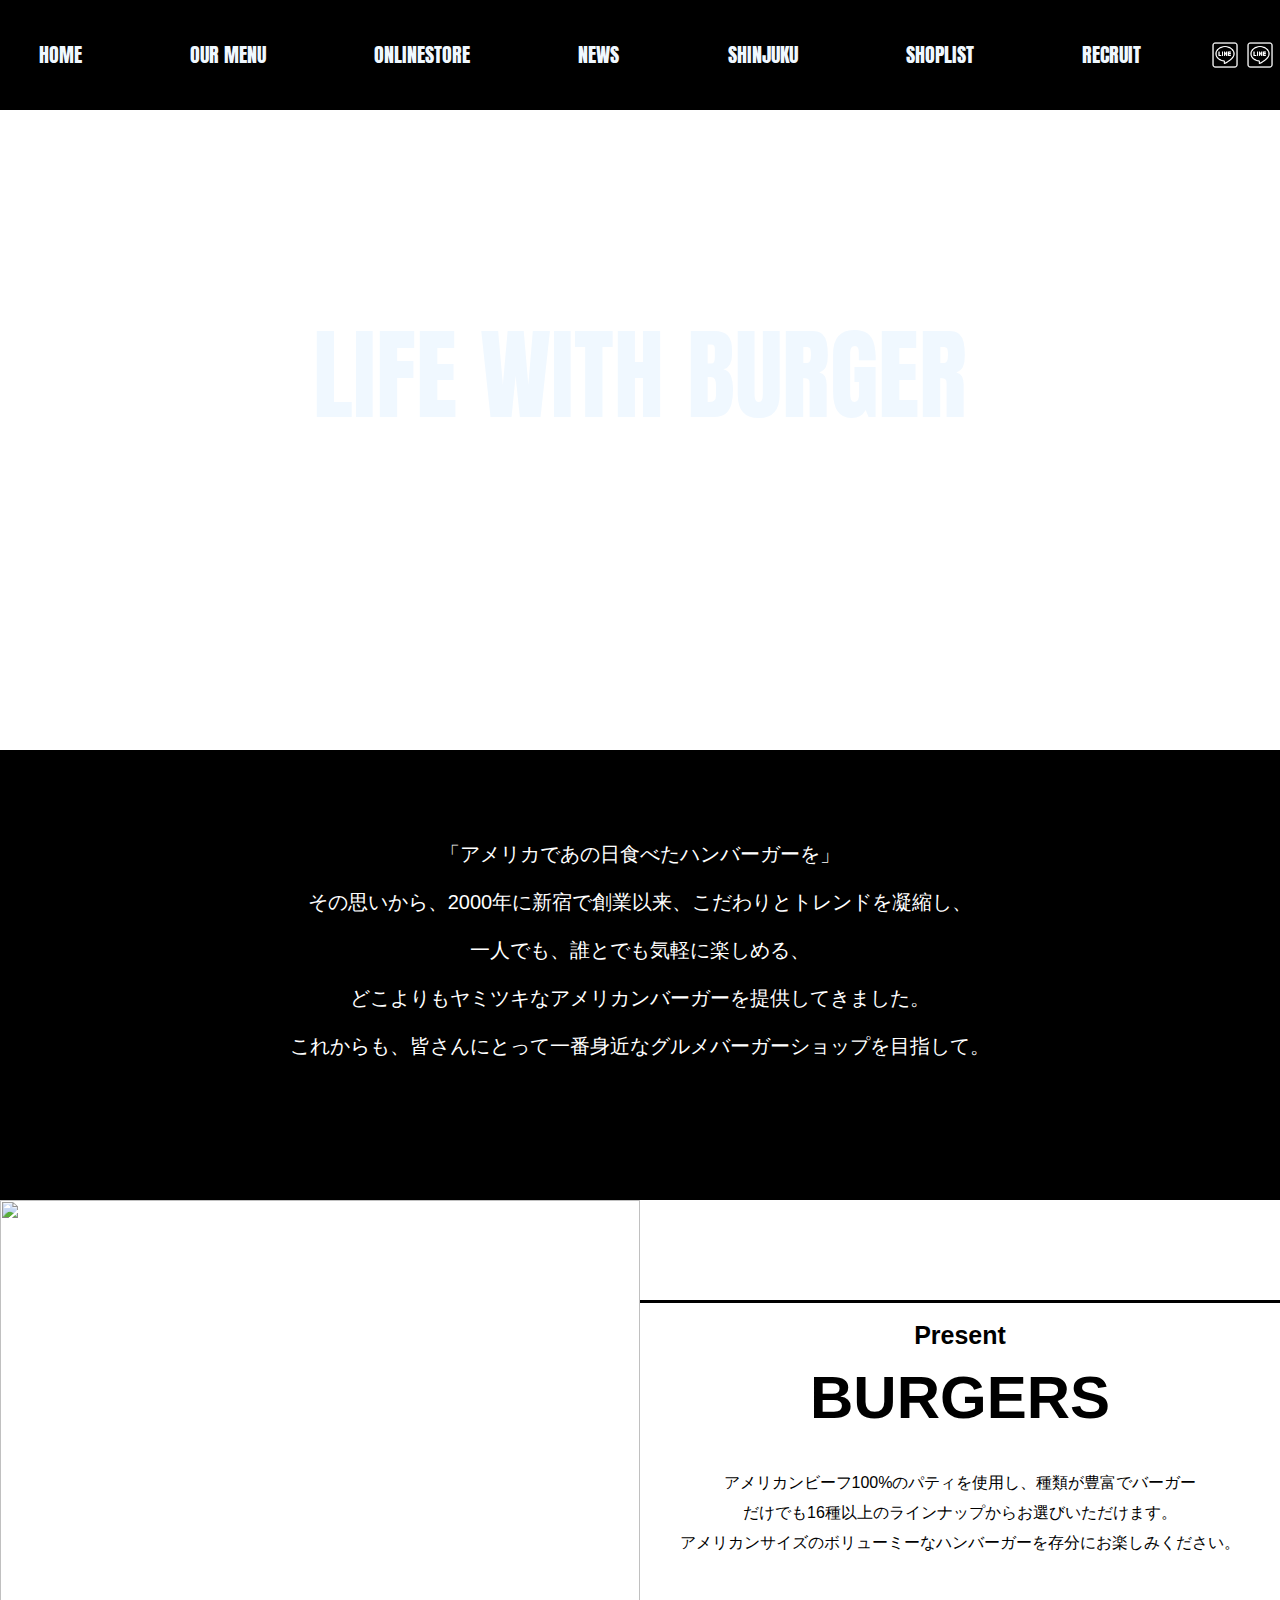
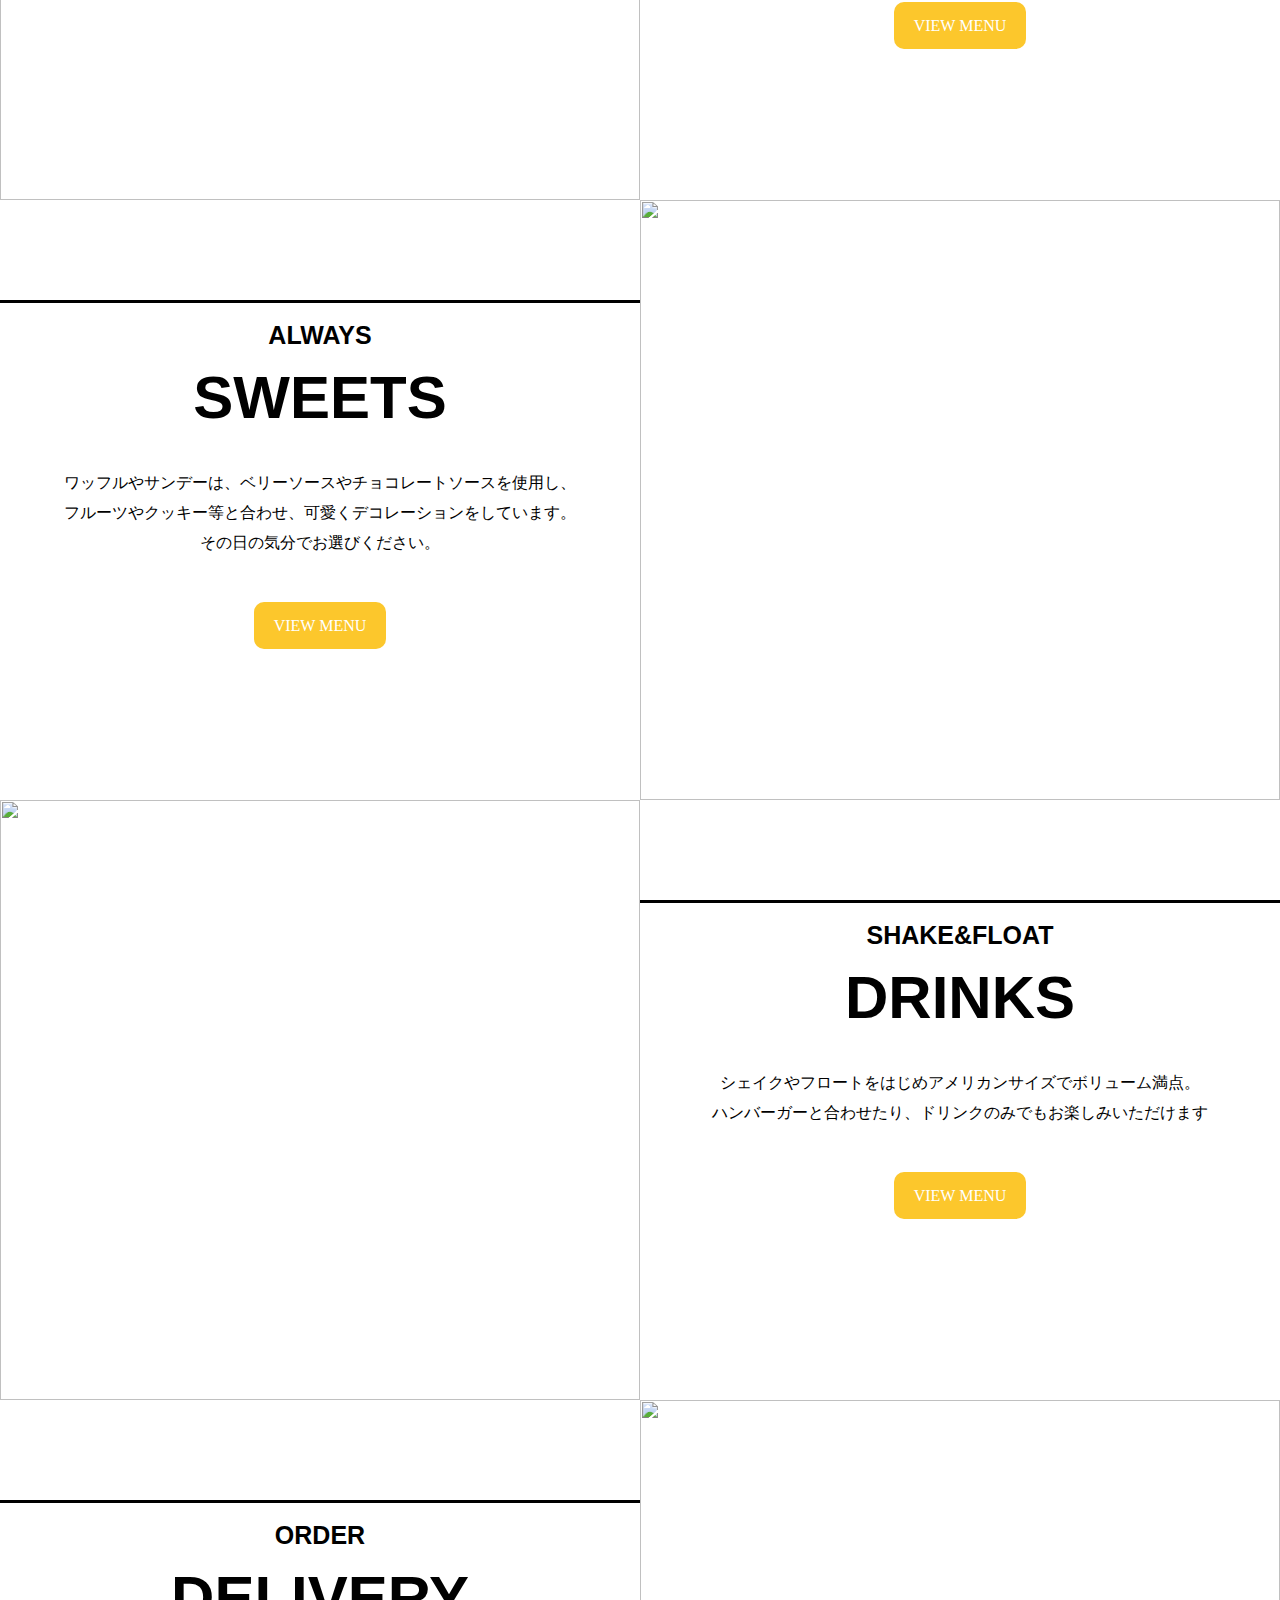
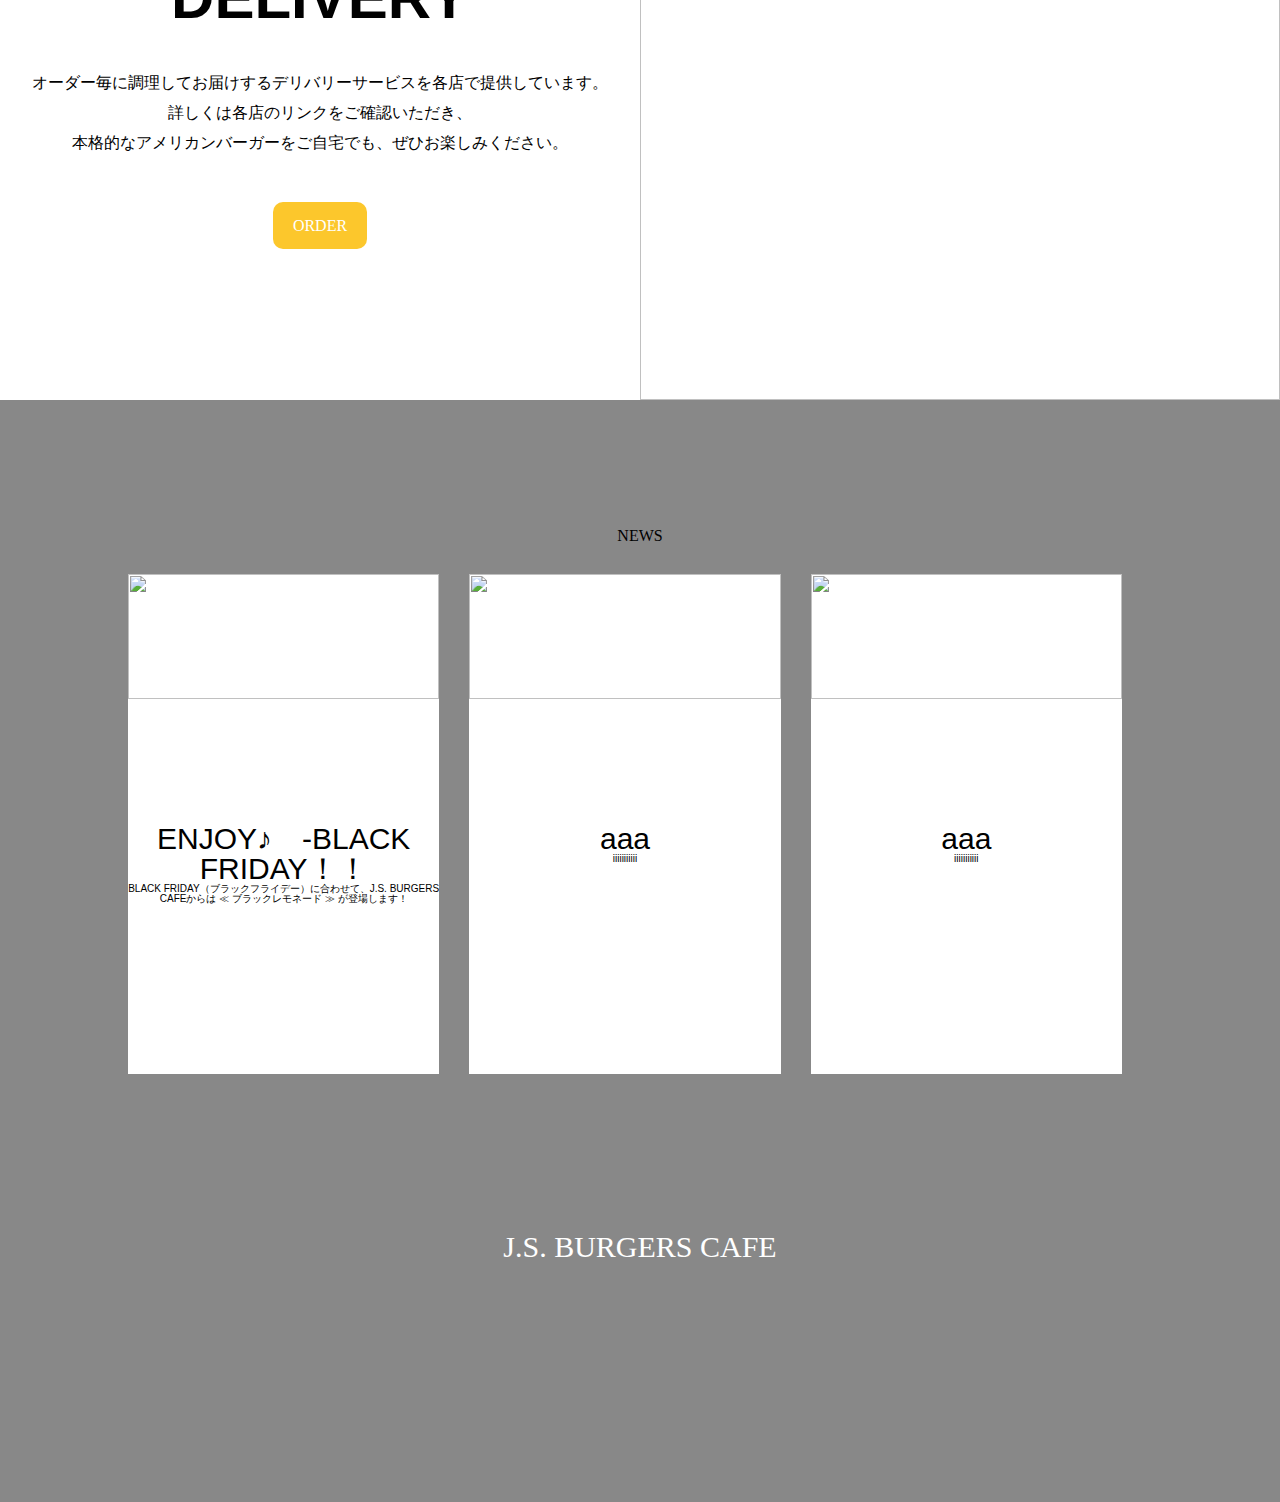
==== index.html @ 42be027a "Add files via upload" ====
<!DOCTYPE html>
<html lang="ja">
  <head>
    <meta charset="UTF-8" />
    <meta name="viewport" content="width=device-width, initial-scale=1.0" />
    <meta http-equiv="X-UA-Compatible" content="ie=edge" />
    <link rel="stylesheet" href="assets/stylesheets/reset.css"/>
    <link rel="stylesheet" href="assets/stylesheets/style.css" />
    <link href='https://fonts.googleapis.com/css?family=Anton' rel='stylesheet'>
    <title>responsive-site</title>
  </head>
  <body>
    <!-- ここから書く -->


  <div class="wrapper">

    <header class="menu">
    <!--SPヘッダーメニュー -->
    <nav class="sp">
      
      <div id="hamburger_sp">
      <div class="sp_menu">
        <span></span>
        <span></span>
      </div>
      </div>

      <ul class="hamburger_menu">
        <li class="head_menu_content"><p>HOME</p></li>
        <li class="head_menu_content"><p>OUR MENU</p></li>
        <li class="head_menu_content"><p>ONLINESTORE</p></li>
        <li class="head_menu_content"><p>NEWS</p></li>
        <li class="head_menu_content"><p>SHINJUKU</p></li>
        <li class="head_menu_content"><p>SHOPLIST</p></li>
        <li class="head_menu_content"><p>RECRUIT</p></li>
      </ul>
    </nav>
    <!--SPヘッダーメニュー -->
    <!--PCヘッダーメニュー -->
    <nav class="pc">
      <div class="pc_menu">
        <ul class="head_menu">
          <li class="head_menu_content"><p>HOME</p></li>
          <li class="head_menu_content"><p>OUR MENU</p></li>
          <li class="head_menu_content"><p>ONLINESTORE</p></li>
          <li class="head_menu_content"><p>NEWS</p></li>
          <li class="head_menu_content"><p>SHINJUKU</p></li>
          <li class="head_menu_content"><p>SHOPLIST</p></li>
          <li class="head_menu_content"><p>RECRUIT</p></li>
        </ul>
        <ul class="sns">
          <li class="sns_icon"><img src="assets/images/icons8-line-50.png"width="30px"height="30px"></li>
          <li class="sns_icon"><img src="assets/images/icons8-line-50.png"width="30px"height="30px"></li>
        </ul>
      </div>
    </nav>
      <!--PCヘッダーメニュー -->
    </header>


<div class="main">

    <section class="head_visual">
    <h1 class="catch_copy"> LIFE WITH BURGER</h1>
    </section>

    <section class="concept">
    <p class="concept_text">
      「アメリカであの日食べたハンバーガーを」<br>
      その思いから、2000年に新宿で創業以来、こだわりとトレンドを凝縮し、<br>
      一人でも、誰とでも気軽に楽しめる、<br>
      どこよりもヤミツキなアメリカンバーガーを提供してきました。<br>
      これからも、皆さんにとって一番身近なグルメバーガーショップを目指して。
    </p>
    </section>

    <section class="menu">
    <div class="menu_contents--1">
      <div class="menu_contents_image1">
        <img class="menu_contents_image"src="assets/images/AdobeStock_123555365.jpeg">
      </div>
      <div class="menu_contents_text">
      <div style="border-bottom: 3px solid #000;"></div>
      <h2>Present</h2>
      <h1>BURGERS</h1>
      <p>
        アメリカンビーフ100%のパティを使用し、種類が豊富でバーガー<br>
        だけでも16種以上のラインナップからお選びいただけます。<br>
        アメリカンサイズのボリューミーなハンバーガーを存分にお楽しみください。
      </p>
      <a class="viewmenu">
        VIEW MENU
      </a>
    </div>
  </div>
  <div class="menu_contents--2">
    <div class="menu_contents_image2">
      <img class="menu_contents_image"src="assets/images/sweets.jpeg">
    </div>
    <div class="menu_contents_text">
    <div style="border-bottom: 3px solid #000;"></div>
    <h2>ALWAYS</h2>
    <h1>SWEETS</h1>
    <p>
    ワッフルやサンデーは、ベリーソースやチョコレートソースを使用し、<br>
    フルーツやクッキー等と合わせ、可愛くデコレーションをしています。<br>
    その日の気分でお選びください。
    </p>
    <a class="viewmenu">
      VIEW MENU
    </a>
  </div>
</div>
<div class="menu_contents--3">
      <div class="menu_contents_image3">
        <img class="menu_contents_image"src="assets/images/drink.jpeg">
      </div>
      <div class="menu_contents_text">
      <div style="border-bottom: 3px solid #000;"></div>
      <h2>SHAKE&FLOAT</h2>
      <h1>DRINKS</h1>
      <p>
        シェイクやフロートをはじめアメリカンサイズでボリューム満点。<br>
        ハンバーガーと合わせたり、ドリンクのみでもお楽しみいただけます
      </p>
      <a class="viewmenu">
        VIEW MENU
      </a>
    </div>
  </div>
  <div class="menu_contents--4">
    <div class="menu_contents_image4">
      <img class="menu_contents_image"src="assets/images/deli.jpeg">
    </div>
    <div class="menu_contents_text">
    <div style="border-bottom: 3px solid #000;"></div>
    <h2>ORDER</h2>
    <h1>DELIVERY</h1>
    <p>
      オーダー毎に調理してお届けするデリバリーサービスを各店で提供しています。<br>
      詳しくは各店のリンクをご確認いただき、<br>
      本格的なアメリカンバーガーをご自宅でも、ぜひお楽しみください。
    </p>
    <a class="viewmenu">
      ORDER
    </a>
  </div>
</div>
</section>

<section class="news">
    <h1>NEWS</h1>

    <div  class="slide">
      <nav class="sp">
        <span id="prev" class="prev"></span>
        <span id="next" class="next"></span>
        <!-- インジケーター -->
      <ul class="indicator" id="indicator">
      <li class="list"></li>
      <li class="list"></li>
      <li class="list"></li>
    </ul>
        </nav>
    <div id="slide" class="news_contents">
      <div class="news_item_link">
          <img class="news_item_image"src="assets/images/sweets.jpeg">
          <div class="news_item_text">
            <h1>ENJOY♪　‐BLACK FRIDAY！！</h1>
            <h2>BLACK FRIDAY（ブラックフライデー）に合わせて、J.S. BURGERS CAFEからは ≪ ブラックレモネード ≫ が登場します！</h2>
         </div>
      </div>
      <div class="news_item_link">
        <img class="news_item_image"src="assets/images/drink.jpeg">
        <div class="news_item_text">
          <h1>aaa</h1>
          <h2>iiiiiiiiiii</h2>
       </div>
    </div>
    <div class="news_item_link">
      <img class="news_item_image"src="assets/images/deli.jpeg">
      <div class="news_item_text">
        <h1>aaa</h1>
        <h2>iiiiiiiiiii</h2>
     </div>
    </div>
  </div>
  </div>
<script src ="assets/js/slide.js"></script>

</section>
 </div>

 <footer class="credit">
 <h1>J.S. BURGERS CAFE</h1>
</footer>

</div>
<script>
  

  </script>

</body>
</html>
---- assets/stylesheets/style.css ----
@charset "UTF-8";

/* 共通 */
.wrapper{
width: 100%;
}

.main{
    width: 100%;
}

/* フッター --共通-- */

.credit{
    width: 100%;
    height: 300px;
    text-align: center;
    background-color: #888;
    padding: 30px;
}

.credit h1{
    font-size: 30px;
    color: #fff;
}


@media screen and (max-width: 768px) {
/* SP style */

.pc{display: none;}

.head_visual{
    width: 100%;
    height: 750px;
    position: relative;
    background-image: url("../images/AdobeStock_123555365.jpeg");
    object-fit: cover;
    background-size: cover;
    display: flex;
    justify-content: center;
    align-items: center;
    text-align: center;
}

.catch_copy{
 font-family: 'Anton';
 font-size: 100px;
 color: aliceblue;
 position: absolute;
 text-align: center;
}

.concept{
    padding: 10px;
    background-color:black;
}

.concept_text{
    font-size: 15px;
    font-family: Verdana, Geneva, Tahoma, sans-serif;
    text-align: center;
    color: white;
    line-height: 2.4em;
}

/* サービス紹介 */

.menu_contents_image1 img,
.menu_contents_image2 img,
.menu_contents_image3 img,
.menu_contents_image4 img{
    width: 100%;
    height: 100%;
    object-fit: cover;
}

.menu_contents_text{
   padding-top: 15px;
   padding-bottom: 40px;
    text-align: center;
}

.menu_contents_text h2{
    font-family: Arial, Helvetica, sans-serif;
    font-weight: 900;
    font-size: 25px;
    margin-top: 20px;
}

.menu_contents_text h1{
    font-family: Arial, Helvetica, sans-serif;
    font-weight: 900;
    font-size: 60px;
    margin-top: 20px;
}

.menu_contents_text p{
    font-family:Arial, Helvetica, sans-serif;
    font-size: 16px;
    margin-top: 40px;
    margin-bottom: 60px;
    line-height: 30px;
}

.menu_contents_text a{
    width: 150px;
    height: 20px;
    padding: 15px 20px;
    border-radius: 10px;
    background-color: #FCC72C;
    font-size: 16px;
    color: #fff;
    text-align: center;
    margin-bottom: 60px;
}

/* 地域活動　ニュース */

.news{
    background-color: #888;
    text-align: center;
    align-items: center;
    padding-top: 30px;
}

.news h1{
    font-family:Arial, Helvetica, sans-serif;
    font-size: 40px;
    color: #fff;
}

.slide{
    width: 100%;
    height: 500px;
    position: relative;
    overflow: hidden;
    padding-left: 25px;
}

  .slide1 { /* スライドさせるために必要なクラス */
    transform: translateX(0);
  }
  .slide2 { /* スライドさせるために必要なクラス */
    transform: translateX(-33.33%);
  }
  .slide3 { /* スライドさせるために必要なクラス */
    transform: translateX(-66.66%);
  }

.news_contents{
    width: 300%;
    height: 100%;
    display: flex;
    margin-top: 30px;
}

.news_item_link{
    width: 100%;
    height: 100%;
    margin-right:30px;
    box-sizing: border-box;
    flex-direction: column;
    background-color: #fff;
}

.news_item_link img{
    width: 100%;
    height: 50%;
    object-fit: cover;
    box-sizing: border-box;
}

.news_item_text h1{
    font-size: 20px;
    color: black;
}

.news_item_text h2{
    color: black;
}

/* ↓ 左右のボタン */
.prev {
    position: absolute;
    width: 30px;
    height: 30px;
    left: 10%;
    bottom: 67%;
    z-index: 10;
    cursor: pointer;
    border-top: solid 3px #000;
    border-right: solid 3px #000;
    -webkit-transform: rotate(-135deg) translateY(-50%);
    transform: rotate(-135deg) translateY(-50%);
  }

.next {
    position: absolute;
    width: 30px;
    height: 30px;
    left: 87%;
    bottom: 67%;
    z-index: 10;
    cursor: pointer;
    border-top: solid 3px #000;
    border-right: solid 3px #000;
    -webkit-transform: rotate(45deg) translateY(50%);
    transform: rotate(45deg) translateY(50%);
  }



}

@media screen and (min-width: 769px) {
/* PC style */

.sp{display: none;}

/* メニューバー */
.head_menu {
 width: 100%;
 display: flex;
 justify-content: space-around;
 margin: auto;
 list-style: none;
 font-family: 'Anton';
 font-size: 20px;
 color: aliceblue;
}

.head_menu_content{
    margin-right: 30px;
}

.sns {
    display: flex; 
    margin: auto;
    list-style: none;
    background-color: black;
}

.sns_icon{margin-right: 5px;}

.pc_menu {
    width: 100%;
    height: 110px;
    display: flex; 
    position:fixed;
    z-index: 1;
    box-sizing: border-box;
    justify-content: space-around;
    background-color: black;
}

/* PC版メインビジュアル */

.head_visual{
    width: 100%;
    height: 750px;
    position: relative;
    background-image: url("../images/AdobeStock_123555365.jpeg");
    object-fit: cover;
    background-size: cover;
    display: flex;
    justify-content: center;
    align-items: center;
    text-align: center;
}

.catch_copy{
 font-family: 'Anton';
 font-size: 100px;
 color: aliceblue;
 position: absolute;
 text-align: center;
}

.concept{
    height: 450px;
    padding: 80px;
    background-color:black;
}

.concept_text{
    font-size: 20px;
    font-family: Verdana, Geneva, Tahoma, sans-serif;
    text-align: center;
    color: white;
    line-height: 2.4em;
}

/* サービス紹介 */

.menu{
    width: 100%;
}

.menu_contents--1,
.menu_contents--2,
.menu_contents--3,
.menu_contents--4
{   width: 100%;
    height: 600px;
    display: flex;
    box-sizing: border-box;
}

.menu_contents_image1,
.menu_contents_image3 
{   width: 50%;
    height: 600px;
    object-fit: cover;
}

.menu_contents_image2,
.menu_contents_image4
{   width: 50%;
    height: 600px;
    object-fit: cover;
    order: 3;
}

.menu_contents_image1 img,
.menu_contents_image2 img,
.menu_contents_image3 img,
.menu_contents_image4 img{
    width: 100%;
    height: 600px;
    object-fit: cover;
}

.menu_contents_text{
    width: 50%;
    height: 600px;
    padding-top: 100px;
    box-sizing: border-box;
    text-align: center;
}

.menu_contents_text h2{
    font-family: Arial, Helvetica, sans-serif;
    font-weight: 900;
    font-size: 25px;
    margin-top: 20px;
}

.menu_contents_text h1{
    font-family: Arial, Helvetica, sans-serif;
    font-weight: 900;
    font-size: 60px;
    margin-top: 20px;
}

.menu_contents_text p{
    font-family:Arial, Helvetica, sans-serif;
    font-size: 16px;
    margin-top: 40px;
    margin-bottom: 60px;
    line-height: 30px;
}

.menu_contents_text a{
    width: 150px;
    height: 20px;
    padding: 15px 20px;
    border-radius: 10px;
    background-color: #FCC72C;
    font-size: 16px;
    color: #fff;
    text-align: center;
}

/* 地域活動　ニュース */

.news{
    background-color: #888;
    text-align: center;
    align-items: center;
    padding: 10%;
}


.shop_news h1{
    font-family:Arial, Helvetica, sans-serif;
    font-size: 40px;
    color: #fff;
}

.news_contents{
    display: flex;
    align-items: center;
    margin-top: 30px;
}

.news_item_link{
    width: 40%;
    height: 500px;
    margin-right:30px;
    box-sizing: border-box;
    flex-direction: column;
    background-color: #fff;
}

.news_item_link img{
    width: 100%;
    height: 50%;
    object-fit: cover;
    box-sizing: border-box;
}

.news_item_text h1{
    font-family:Arial, Helvetica, sans-serif;
    font-size: 30px;
    color: black;
}

.news_item_text h2{
    font-family:Arial, Helvetica, sans-serif;
    font-size: 10px;
    color: black;
}


}
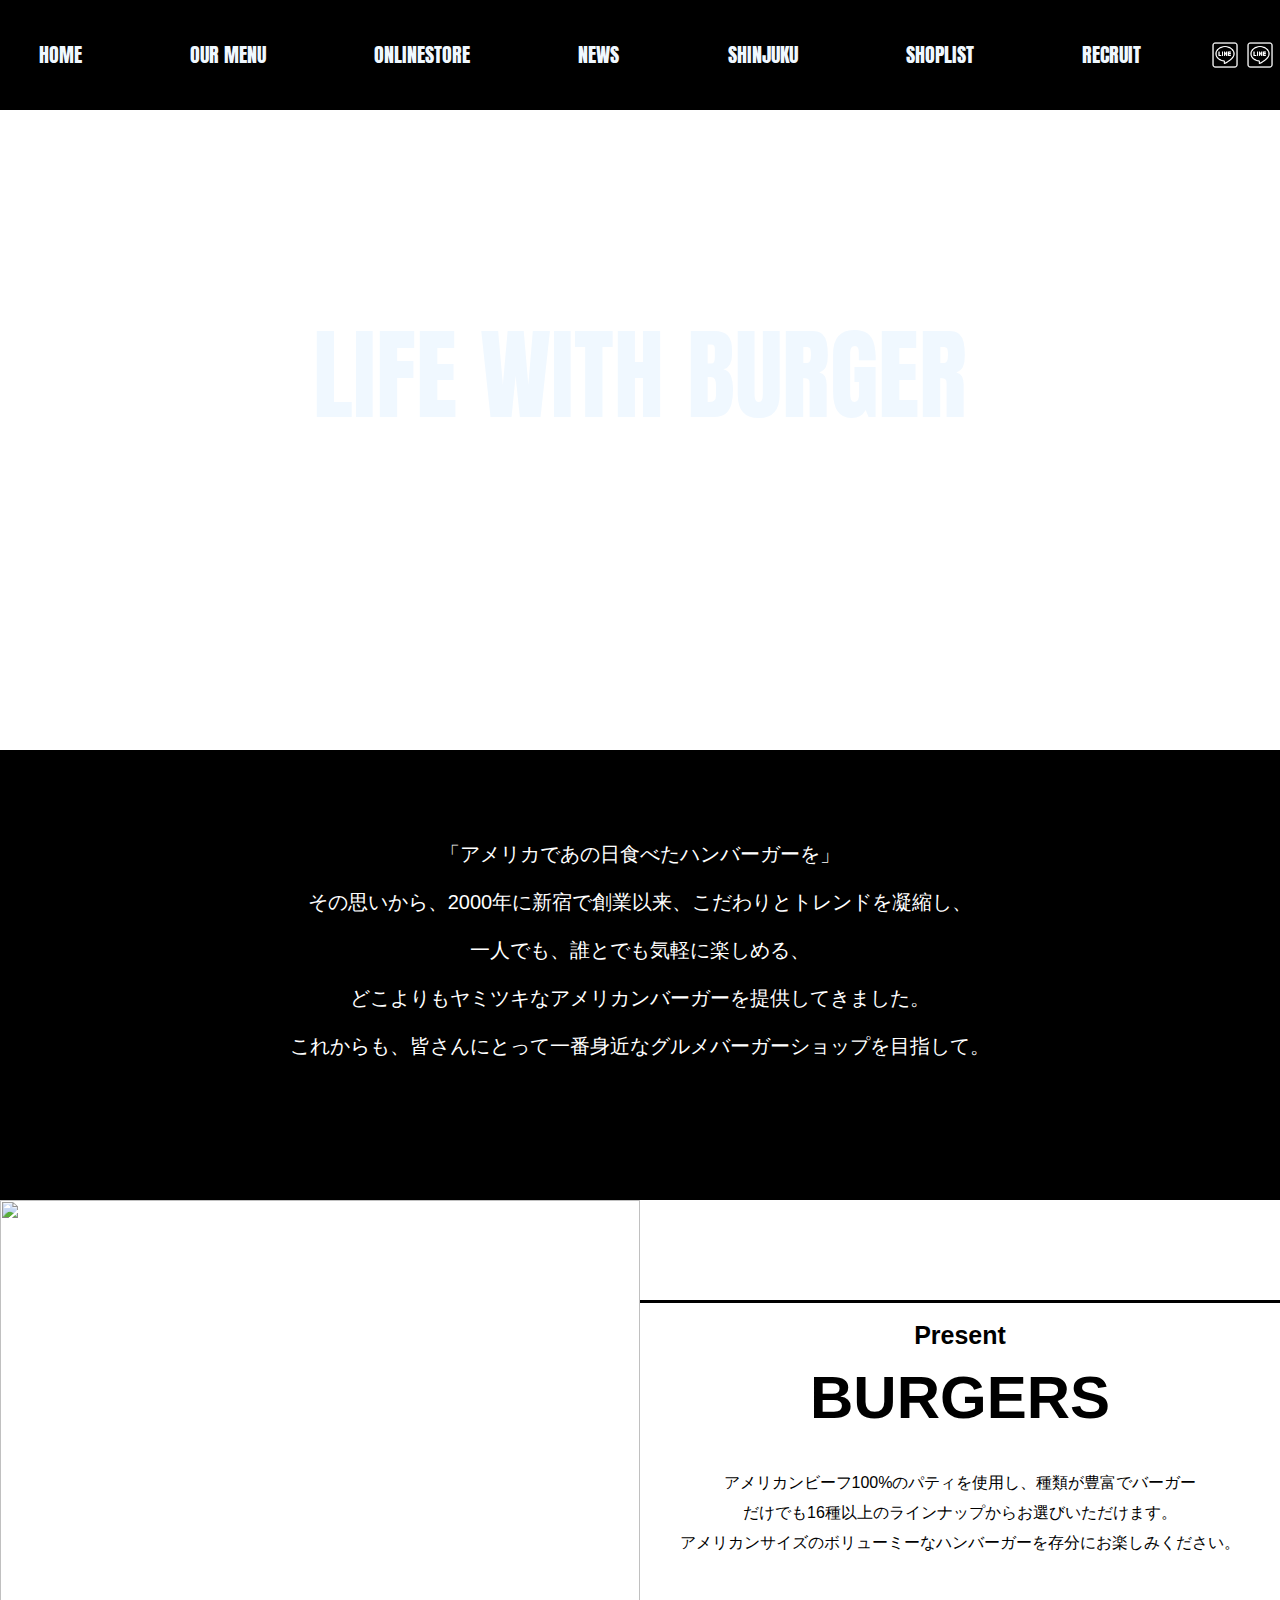
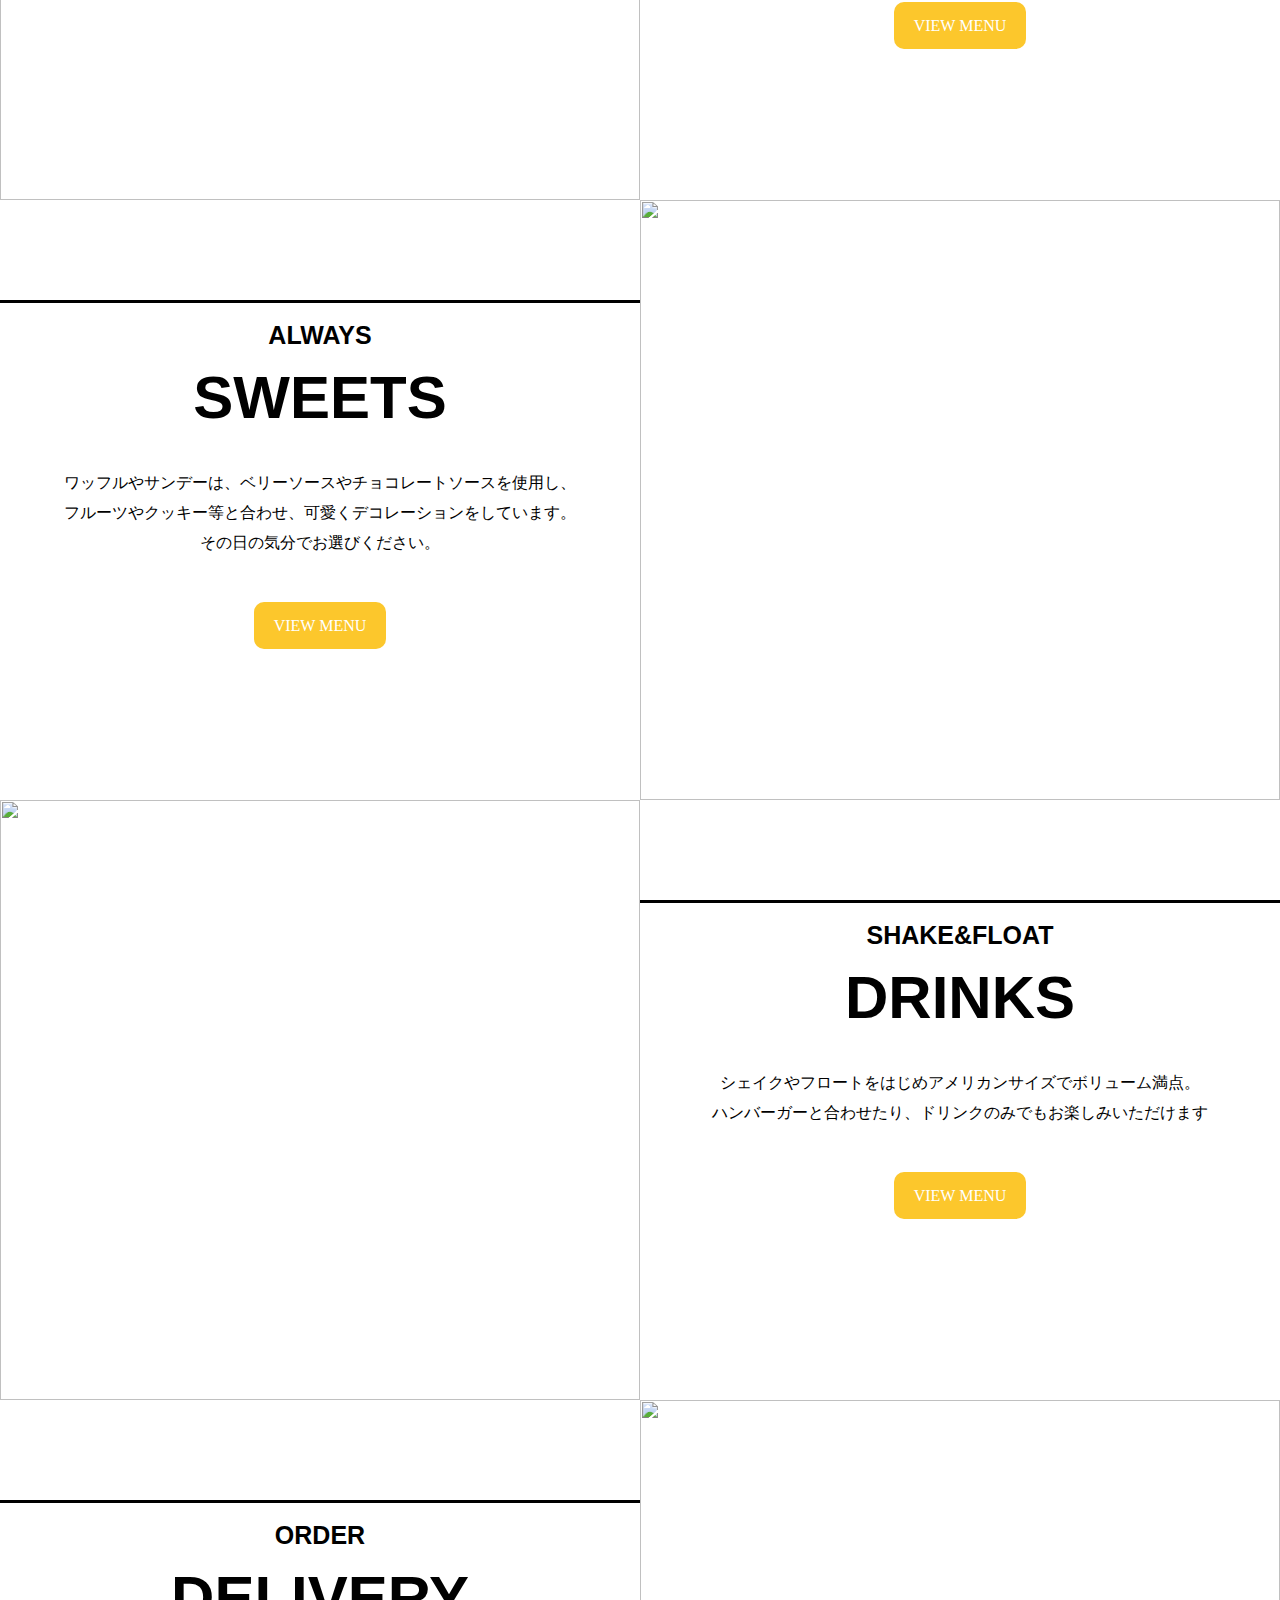
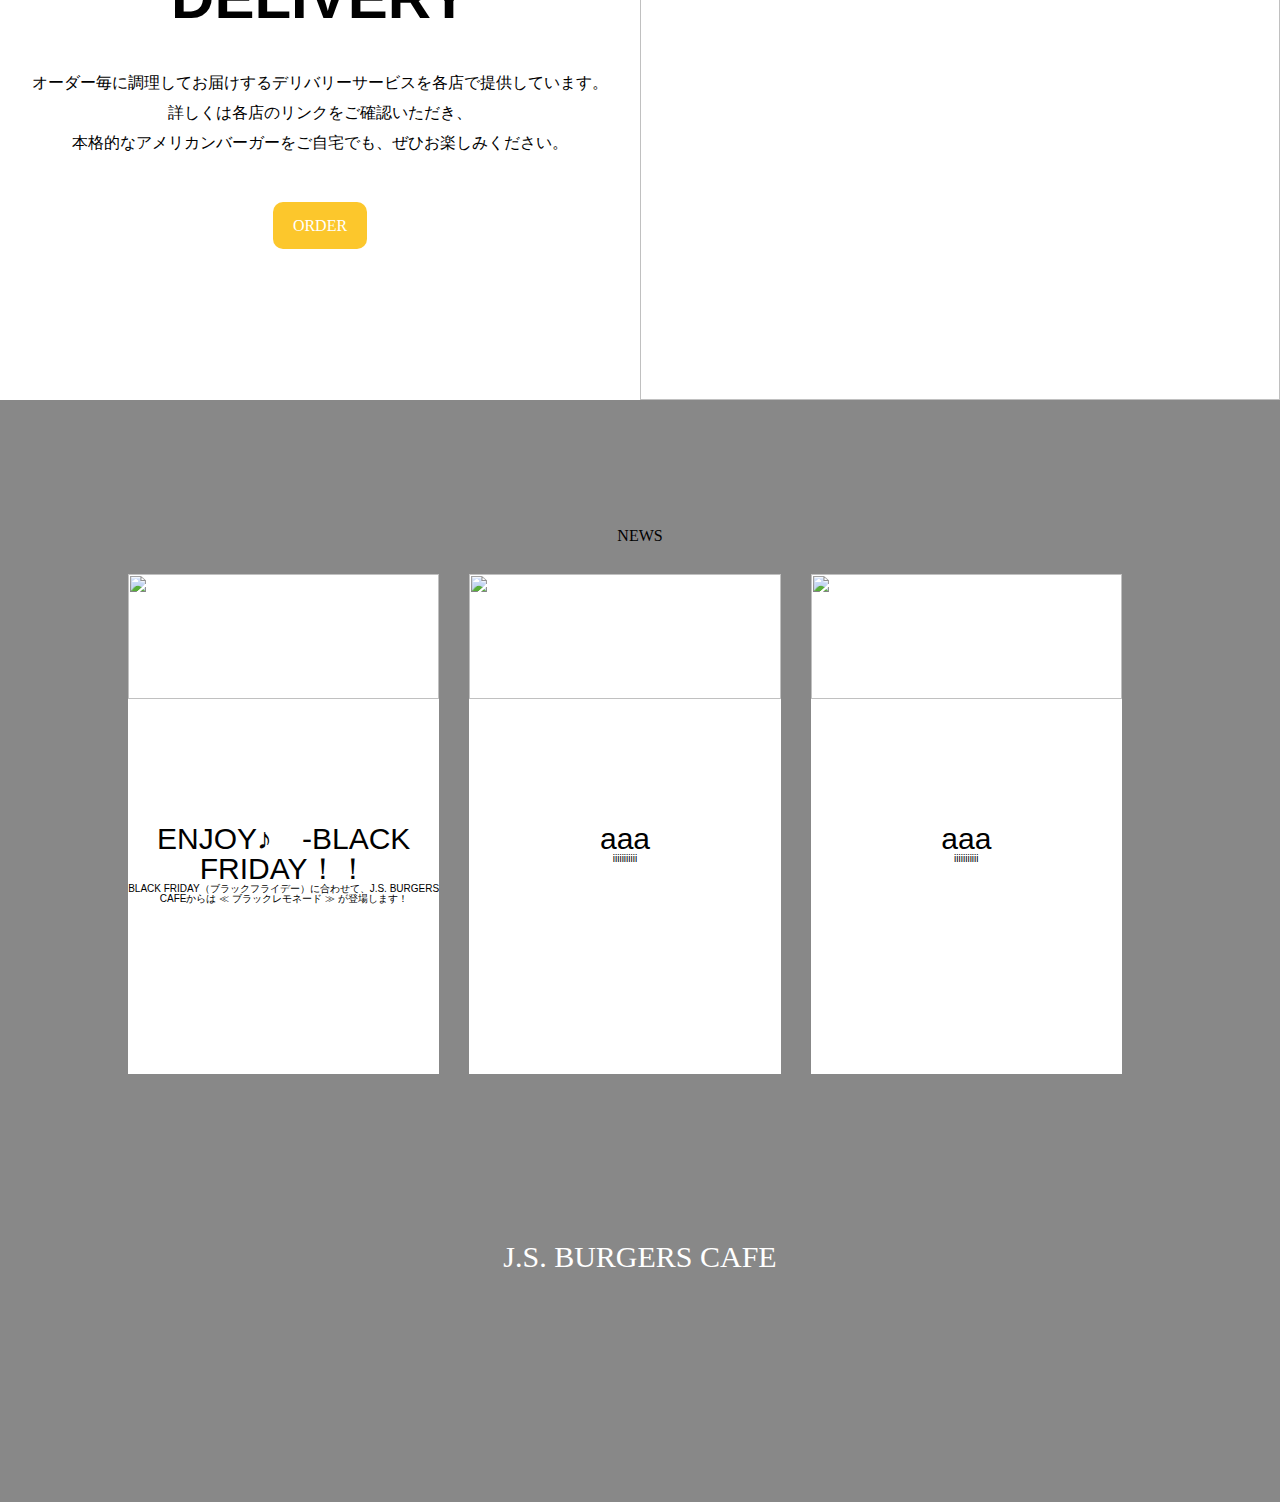
==== commit 73307b34: "Add files via upload" ====
--- a/index.html
+++ b/index.html
@@ -7,6 +7,8 @@
     <link rel="stylesheet" href="assets/stylesheets/reset.css"/>
     <link rel="stylesheet" href="assets/stylesheets/style.css" />
     <link href='https://fonts.googleapis.com/css?family=Anton' rel='stylesheet'>
+    <link rel="stylesheet" href="https://cdn.jsdelivr.net/npm/micromodal@0.4.10/dist/micromodal.min.css">
+    <script src="https://cdn.jsdelivr.net/npm/micromodal@0.4.10/dist/micromodal.min.js"></script>
     <title>responsive-site</title>
   </head>
   <body>
@@ -16,30 +18,43 @@
   <div class="wrapper">
 
     <header class="menu">
+
     <!--SPヘッダーメニュー -->
     <nav class="sp">
+
+      <button class="sp_menu" type="button" id="js-buttonHamburger" aria-expanded="false">
+        <span class="hamburger-line">
+          <span class="visuallyHidden"></span>
+        </span>
+      </button>
+
+      <div class="overlay" id="js-overlay"></div>
       
-      <div id="hamburger_sp">
-      <div class="sp_menu">
-        <span></span>
-        <span></span>
-      </div>
-      </div>
-
-      <ul class="hamburger_menu">
-        <li class="head_menu_content"><p>HOME</p></li>
-        <li class="head_menu_content"><p>OUR MENU</p></li>
-        <li class="head_menu_content"><p>ONLINESTORE</p></li>
-        <li class="head_menu_content"><p>NEWS</p></li>
-        <li class="head_menu_content"><p>SHINJUKU</p></li>
-        <li class="head_menu_content"><p>SHOPLIST</p></li>
-        <li class="head_menu_content"><p>RECRUIT</p></li>
-      </ul>
+      <div class="modal-container" id="modal-1" aria-hidden="true">
+        <div tabindex="-1" data-micromodal-close>
+          <div role="dialog" aria-modal="true" aria-labelledby="modal-1-title">
+            <div id="modal-1-content">
+              <ul class="hamburger_menu" id="sp-hamburger">
+                <li class="head_menu_content"><a class="menu-link">HOME</a></li>
+                <li class="head_menu_content"><a class="menu-link">OUR MENU</a></li>
+                <li class="head_menu_content"><a class="menu-link">ONLINE STORE</a></li>
+                <li class="head_menu_content"><a class="menu-link">NEWS</a></li>
+                <li class="head_menu_content"><a class="menu-link">SHINJUKU</a></li>
+                <li class="head_menu_content"><a class="menu-link">SHOPLIST</a></li>
+                <li class="head_menu_content"><a class="menu-link">RECRUIT</a></li>
+              </ul>
+            </div>
+          </div>
+        </div>
+      </div>
+
+      <script src ="assets/js/sp_menu.js"></script>
     </nav>
     <!--SPヘッダーメニュー -->
+
     <!--PCヘッダーメニュー -->
     <nav class="pc">
-      <div class="pc_menu">
+      <div class="pc_menu" id="pc-headmenu">
         <ul class="head_menu">
           <li class="head_menu_content"><p>HOME</p></li>
           <li class="head_menu_content"><p>OUR MENU</p></li>
@@ -56,6 +71,8 @@
       </div>
     </nav>
       <!--PCヘッダーメニュー -->
+
+      <script src ="assets/js/menu_scroll.js"></script>
     </header>
 
 
--- a/assets/stylesheets/style.css
+++ b/assets/stylesheets/style.css
@@ -16,7 +16,7 @@
     height: 300px;
     text-align: center;
     background-color: #888;
-    padding: 30px;
+    padding: 40px;
 }
 
 .credit h1{
@@ -29,6 +29,36 @@
 /* SP style */
 
 .pc{display: none;}
+
+.sp_menu{
+    width: 100%;
+    height: 50px;
+    position: absolute;
+    display: block;
+    background-color: #FCC72C;
+    z-index: 8;
+    padding: 10px;
+}
+
+.sp_menu span{
+    transition: all .3s;
+    position: absolute;
+    width: 30px;
+    height: 2px;
+    margin-left: auto;
+    background-color: #000;
+}
+
+.sp_menu span:nth-of-type(1){top:12px;}
+.sp_menu span:nth-of-type(2){top:24px;}
+
+.hamburger_menu{
+    width: 100%;
+    height: 100vh;
+    display: none;
+    background-color: #888;
+    z-index: 99;
+}
 
 .head_visual{
     width: 100%;
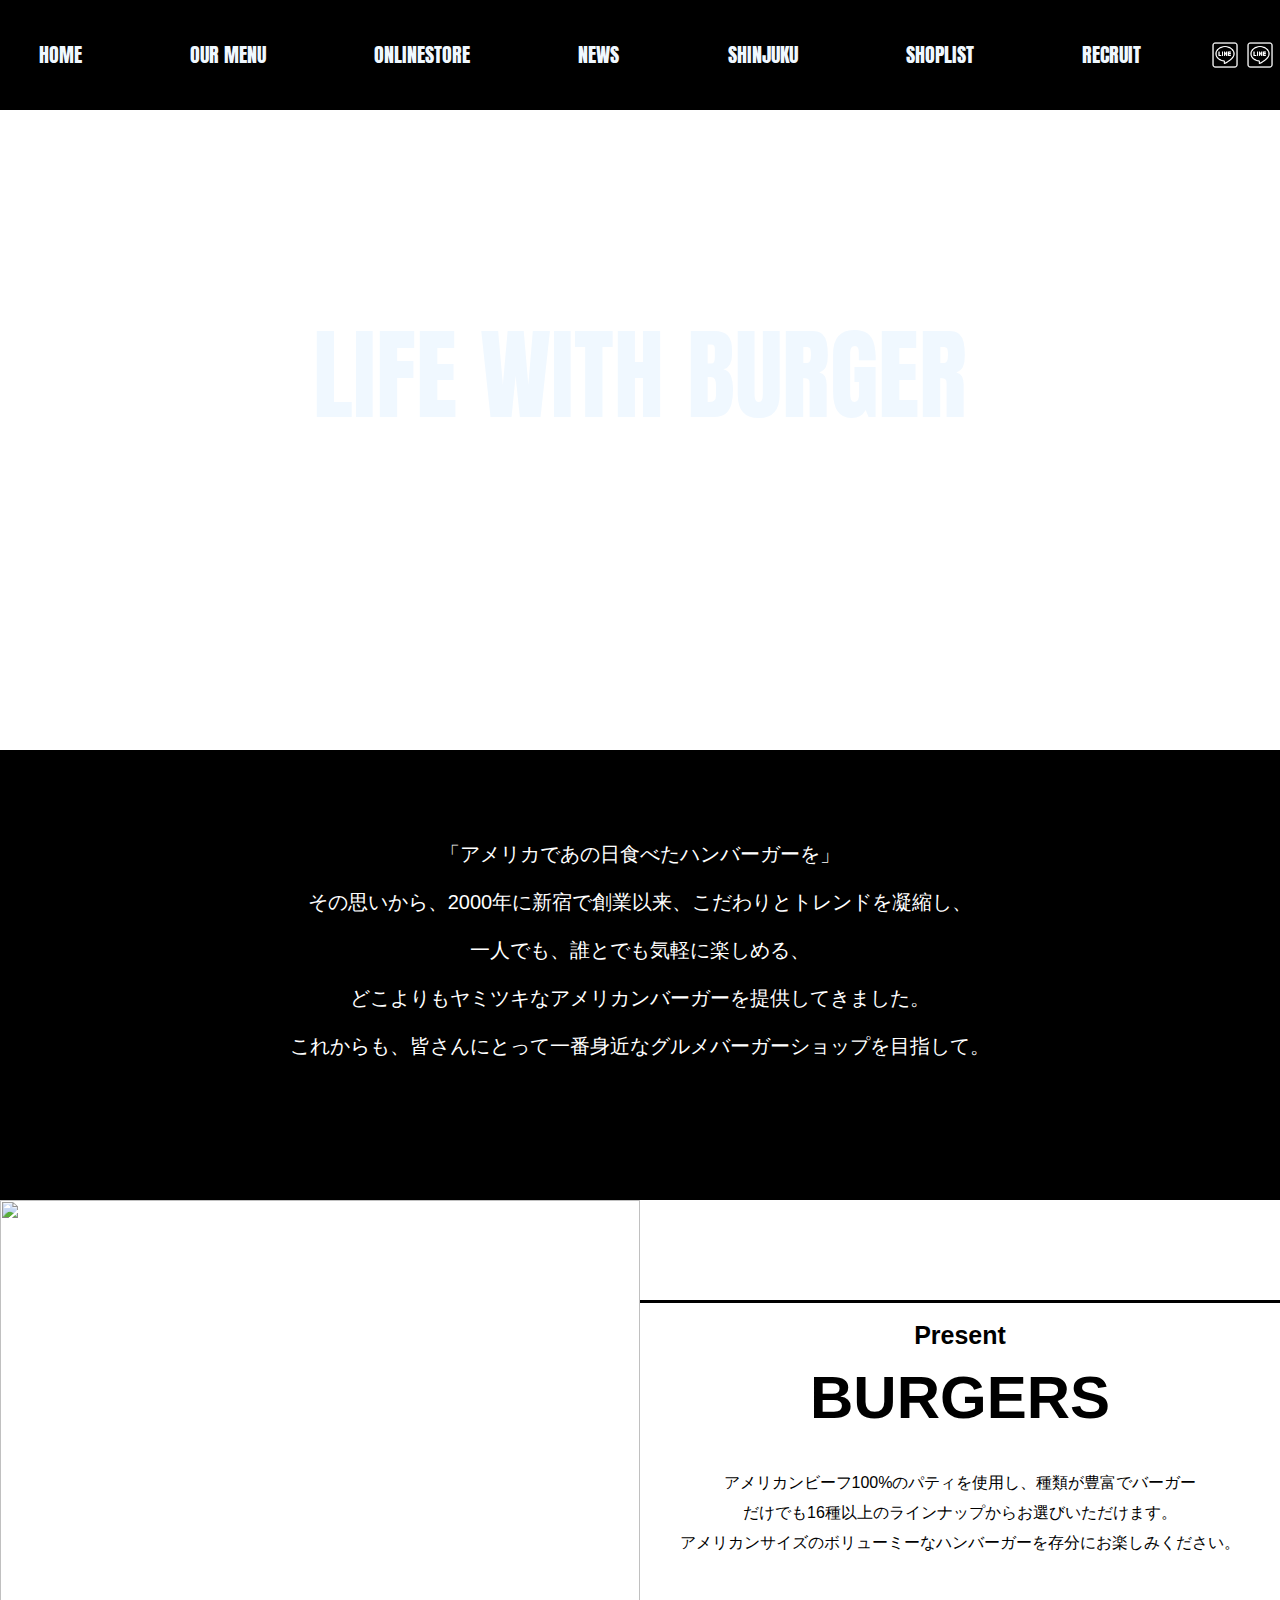
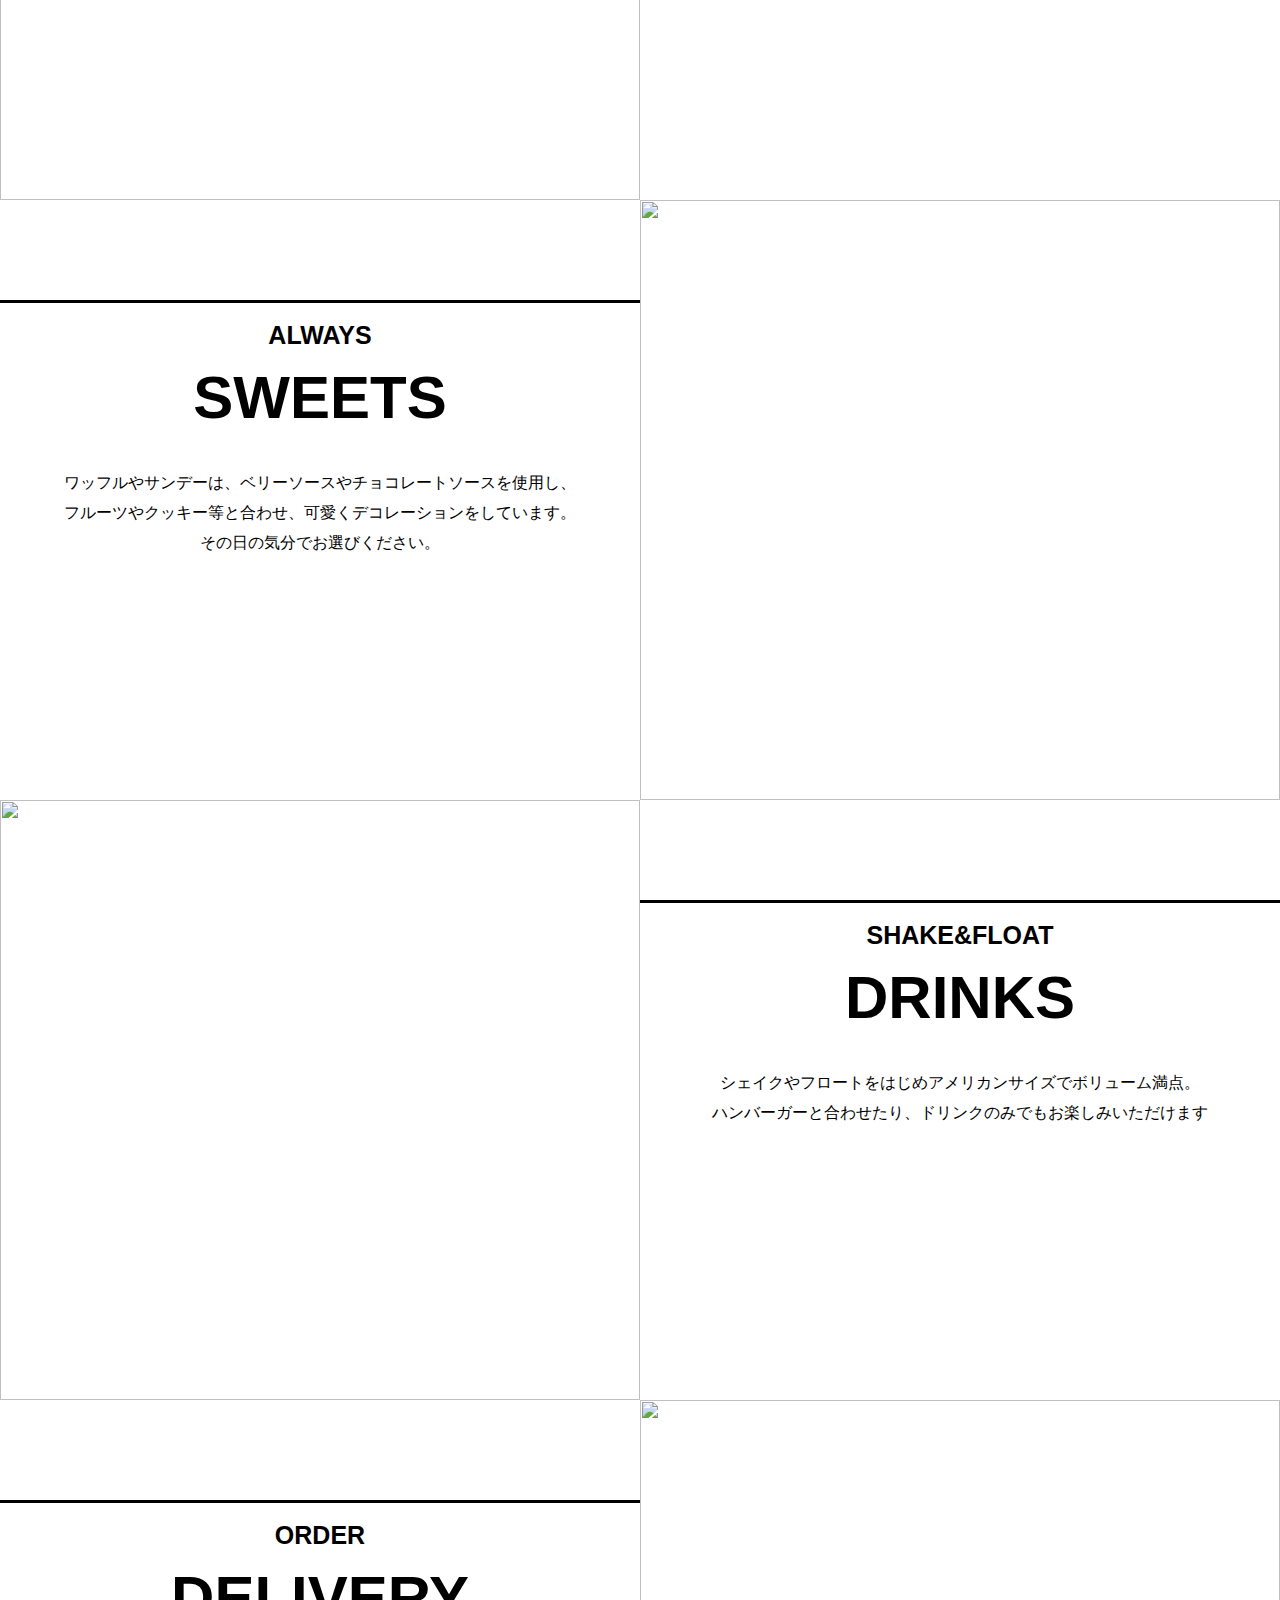
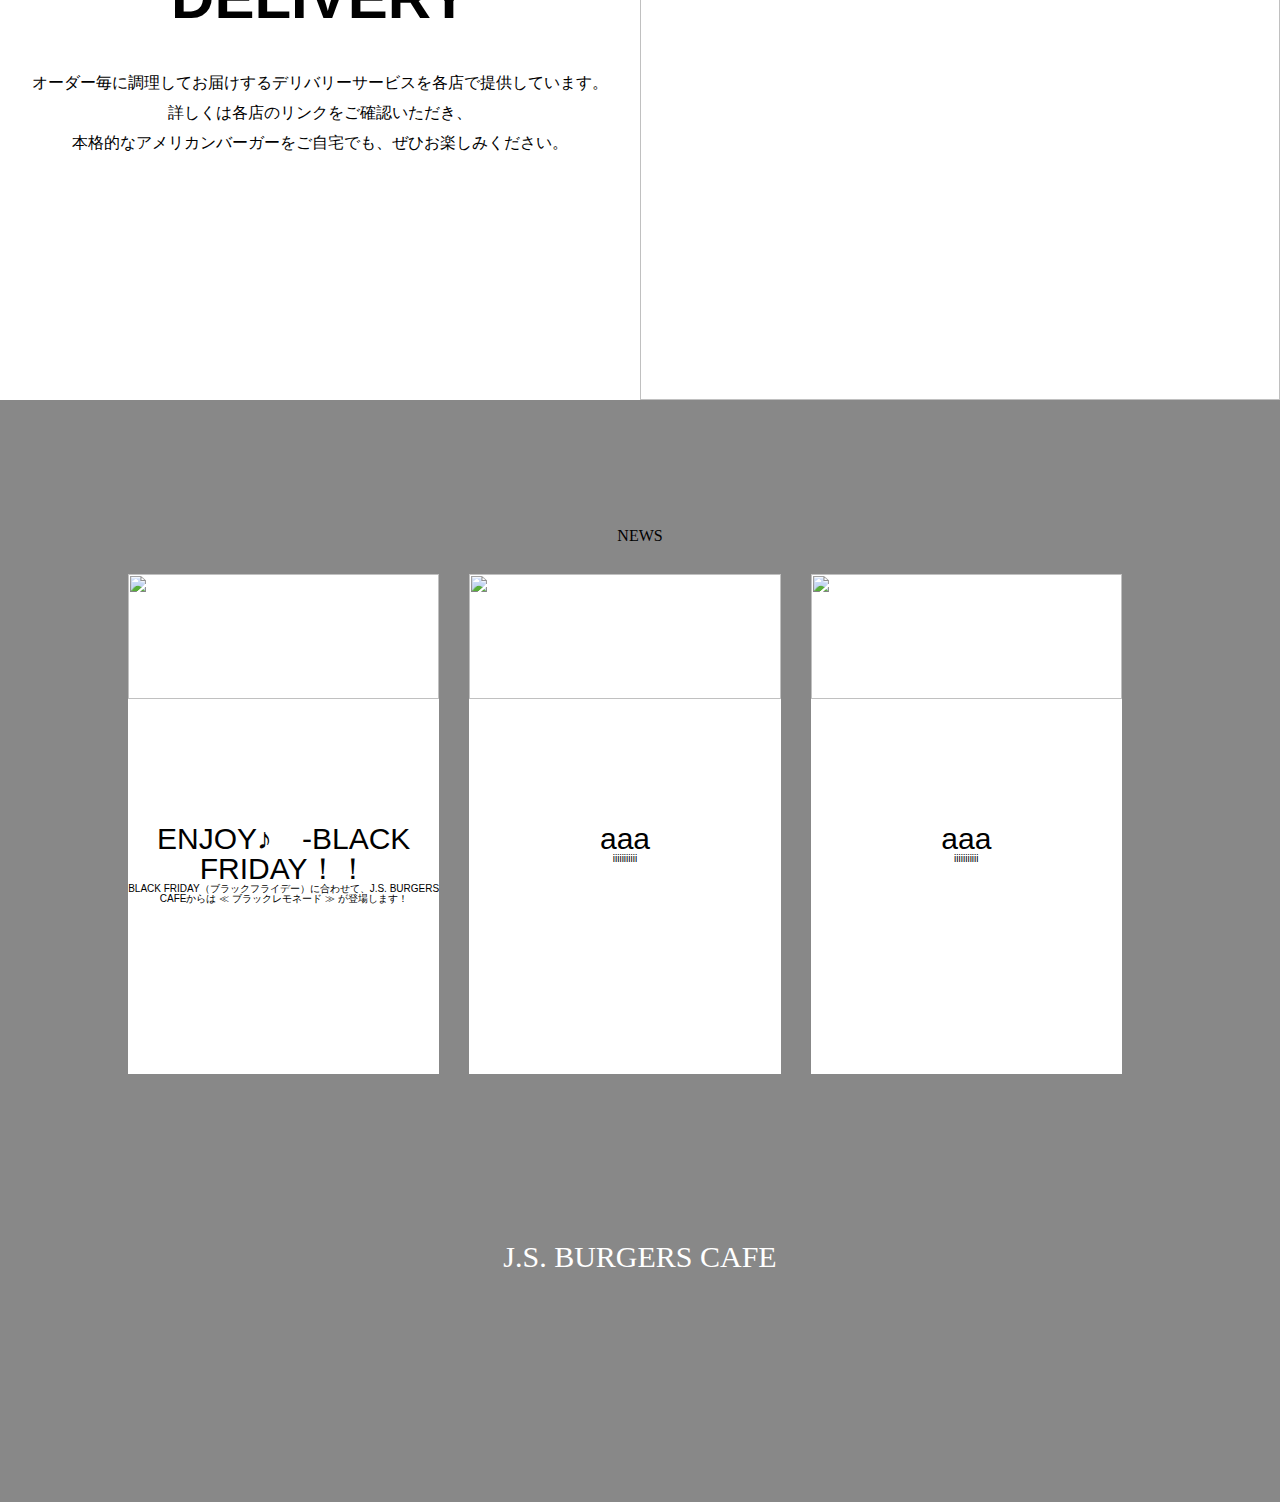
==== commit 96ab3c61: "Add files via upload" ====
--- a/index.html
+++ b/index.html
@@ -8,6 +8,7 @@
     <link rel="stylesheet" href="assets/stylesheets/style.css" />
     <link href='https://fonts.googleapis.com/css?family=Anton' rel='stylesheet'>
     <link rel="stylesheet" href="https://cdn.jsdelivr.net/npm/micromodal@0.4.10/dist/micromodal.min.css">
+    <script src="https://code.jquery.com/jquery-3.6.0.min.js"></script>
     <script src="https://cdn.jsdelivr.net/npm/micromodal@0.4.10/dist/micromodal.min.js"></script>
     <title>responsive-site</title>
   </head>
@@ -17,16 +18,16 @@
 
   <div class="wrapper">
 
-    <header class="menu">
+    <div class="menu">
 
     <!--SPヘッダーメニュー -->
     <nav class="sp">
 
-      <button class="sp_menu" type="button" id="js-buttonHamburger" aria-expanded="false">
+      <header class="sp_menu" type="button" id="js-buttonHamburger" aria-expanded="false">
         <span class="hamburger-line">
           <span class="visuallyHidden"></span>
         </span>
-      </button>
+      </header>
 
       <div class="overlay" id="js-overlay"></div>
       
@@ -54,7 +55,7 @@
 
     <!--PCヘッダーメニュー -->
     <nav class="pc">
-      <div class="pc_menu" id="pc-headmenu">
+      <header class="pc_menu" id="pc-headmenu">
         <ul class="head_menu">
           <li class="head_menu_content"><p>HOME</p></li>
           <li class="head_menu_content"><p>OUR MENU</p></li>
@@ -68,12 +69,12 @@
           <li class="sns_icon"><img src="assets/images/icons8-line-50.png"width="30px"height="30px"></li>
           <li class="sns_icon"><img src="assets/images/icons8-line-50.png"width="30px"height="30px"></li>
         </ul>
-      </div>
+      </header>
     </nav>
       <!--PCヘッダーメニュー -->
 
-      <script src ="assets/js/menu_scroll.js"></script>
-    </header>
+      <script src="assets/js/menu_scroll.js"></script>
+  </div>
 
 
 <div class="main">
--- a/assets/stylesheets/style.css
+++ b/assets/stylesheets/style.css
@@ -30,34 +30,133 @@
 
 .pc{display: none;}
 
+/* アクセシビリティ対策 */
+.visuallyHidden {
+    border: 0;
+    clip: rect(0 0 0 0);
+    clip-path: inset(50%);
+    height: 1px;
+    margin: -1px;
+    overflow: hidden;
+    padding: 0;
+    position: absolute;
+    white-space: nowrap;
+    width: 1px;
+  }
+  /* ハンバーガーボタンのスタイル */
+  .hamburger {
+    appearance: none;
+    background-color: transparent;
+    border: none;
+    cursor: pointer;
+    display: block;
+    height: 32px;
+    outline: none;
+    position: fixed;
+    right: 30px;
+    top: 30px;
+    transition: transform .6s, width .6s;
+    width: 40px;
+    z-index: 200; /* メニューが開いてもハンバーガーボタンが上に表示されるように */
+  }
+  /* ハンバーガーメニュー三本線 */
+  .hamburger-line {
+    background-color: #000;
+    height: 2px;
+    left: 0;
+    margin-left: 90%;
+    margin-top: 10px;
+    position: absolute;
+    right: 0;
+    top: 0;
+    transition: inherit;
+    width: 30px;
+  }
+  .hamburger-line::before,
+  .hamburger-line::after {
+    background-color: #000;
+    content: "";
+    display: block;
+    height: 100%;
+    position: absolute;
+    transition: inherit;
+    width: 100%;
+  }
+  .hamburger-line::before {
+    top: 10px;
+  }
+  .hamburger-line::after {
+    top: 20px;
+  }
+  /* ハンバーガーメニュー三本線オープン時 */
+  .hamburger[aria-expanded="true"] .hamburger-line {
+    transform: translateY(15px) rotate(-45deg);
+  }
+  .hamburger[aria-expanded="true"] .hamburger-line::before {
+    transform: translateY(-12px) translateX(20px) rotate(45deg);
+    width: 0;
+  }
+  .hamburger[aria-expanded="true"] .hamburger-line::after {
+    transform: translateY(-20px) rotate(90deg);
+  }
+  /* オーバーレイのスタイル */
+  .overlay {
+    background-color: #333;
+    cursor: pointer;
+    height: 100vh;
+    left: 0;
+    opacity: 0;
+    position: fixed;
+    top: 0;
+    transition: opacity .6s, visibility .6s;
+    visibility: hidden;
+    width: 100vw;
+    z-index: 10;
+  }
+  .overlay.active {
+    opacity: .8;
+    visibility: visible;
+  }
+  /* メニューのスタイル */
+  .modal-container {
+    height: 100%;
+    position: fixed;
+    top: -100%;
+    margin-left: 30%;
+    transition: top .6s ease-in-out;
+    width: 100%;
+    z-index: 20; /* オーバーレイよりも上に来るようにするため */
+  }
+  .modal-container[aria-hidden="false"] {
+    overflow-y: scroll;
+    top: 0;
+    transition: top .6s ease-in-out;
+  }
+
+
 .sp_menu{
     width: 100%;
     height: 50px;
-    position: absolute;
+    position: fixed;
     display: block;
     background-color: #FCC72C;
-    z-index: 8;
+    z-index: 30;
     padding: 10px;
-}
-
-.sp_menu span{
-    transition: all .3s;
-    position: absolute;
-    width: 30px;
-    height: 2px;
-    margin-left: auto;
-    background-color: #000;
-}
-
-.sp_menu span:nth-of-type(1){top:12px;}
-.sp_menu span:nth-of-type(2){top:24px;}
+    top: 0;
+    transition: top 0.3s ease-in-out;
+}
 
 .hamburger_menu{
     width: 100%;
     height: 100vh;
-    display: none;
+    text-align: center;
     background-color: #888;
     z-index: 99;
+    padding-top: 100px;
+}
+
+.head_menu_content{
+    font-size: 20px;
 }
 
 .head_visual{
@@ -183,6 +282,7 @@
     height: 100%;
     display: flex;
     margin-top: 30px;
+    transition: 1s all;
 }
 
 .news_item_link{
@@ -258,6 +358,7 @@
  font-family: 'Anton';
  font-size: 20px;
  color: aliceblue;
+ top: 0;
 }
 
 .head_menu_content{
@@ -396,7 +497,6 @@
     height: 20px;
     padding: 15px 20px;
     border-radius: 10px;
-    background-color: #FCC72C;
     font-size: 16px;
     color: #fff;
     text-align: center;
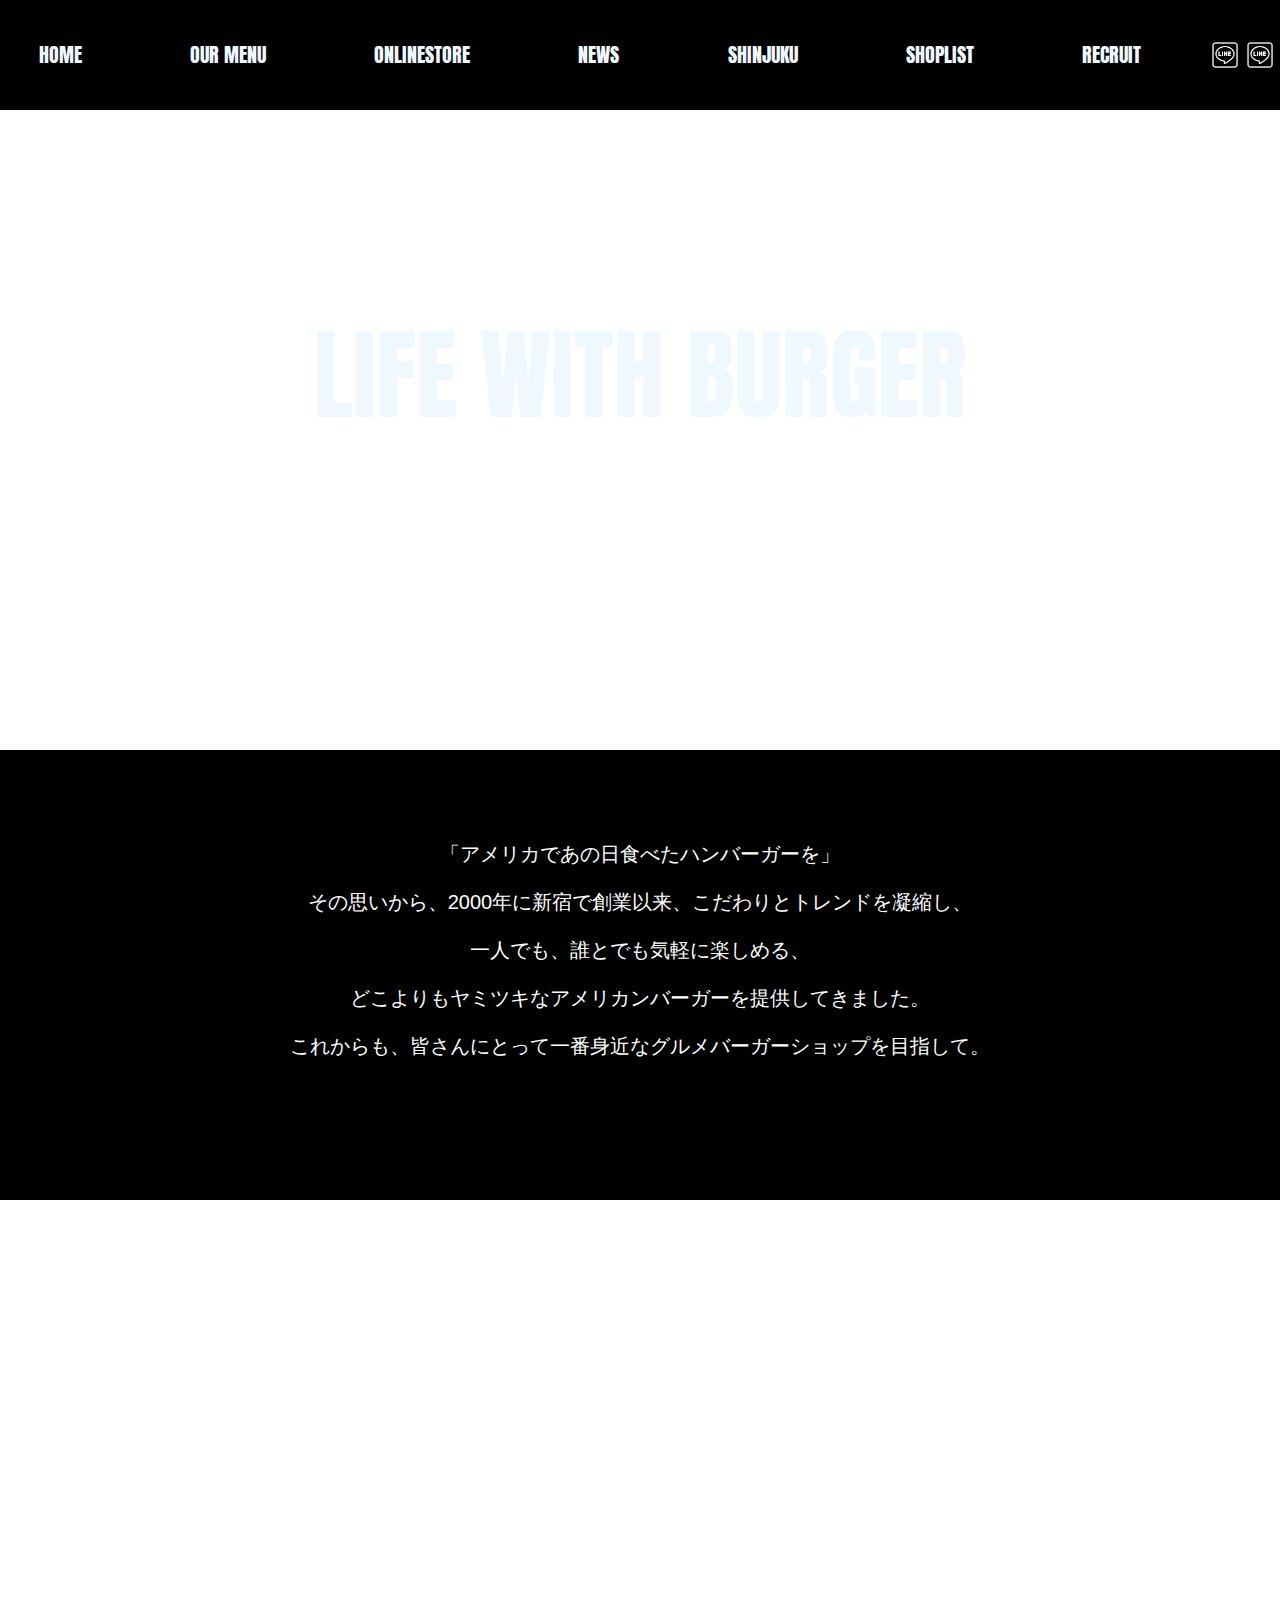
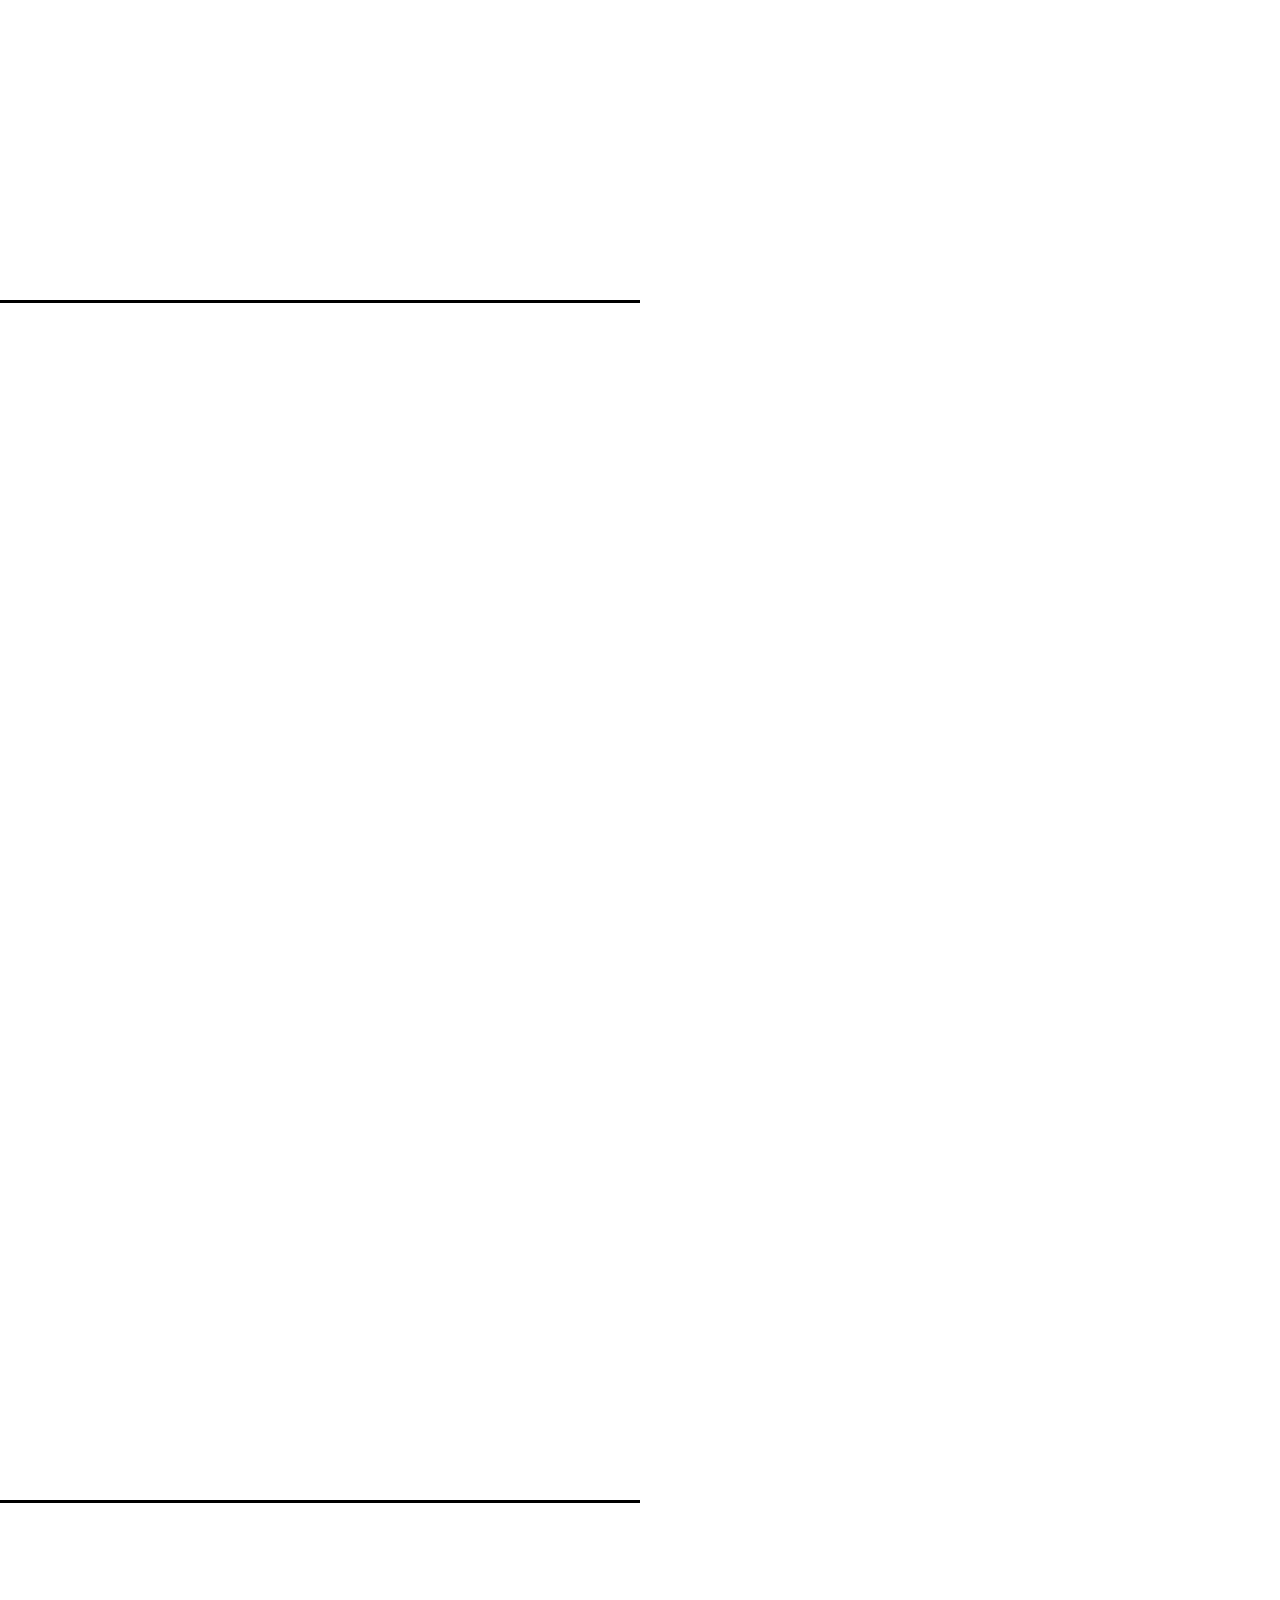
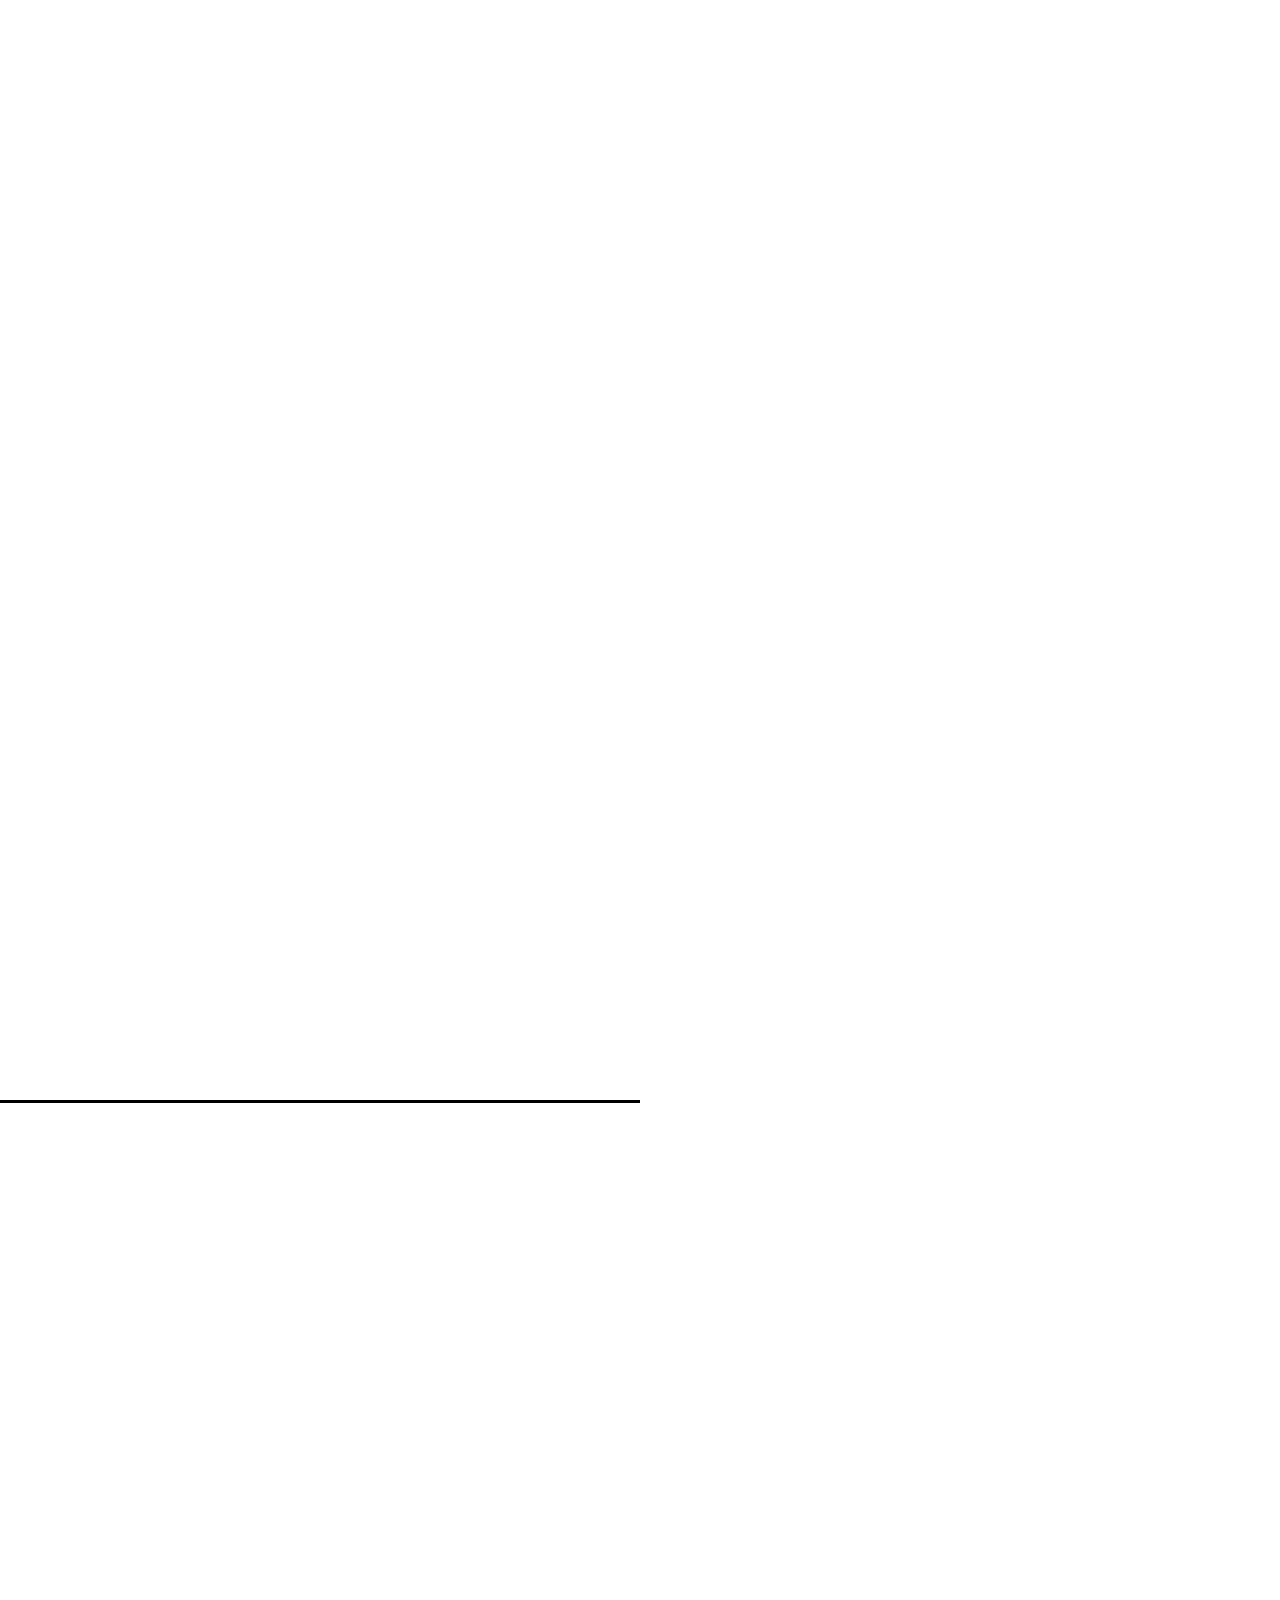
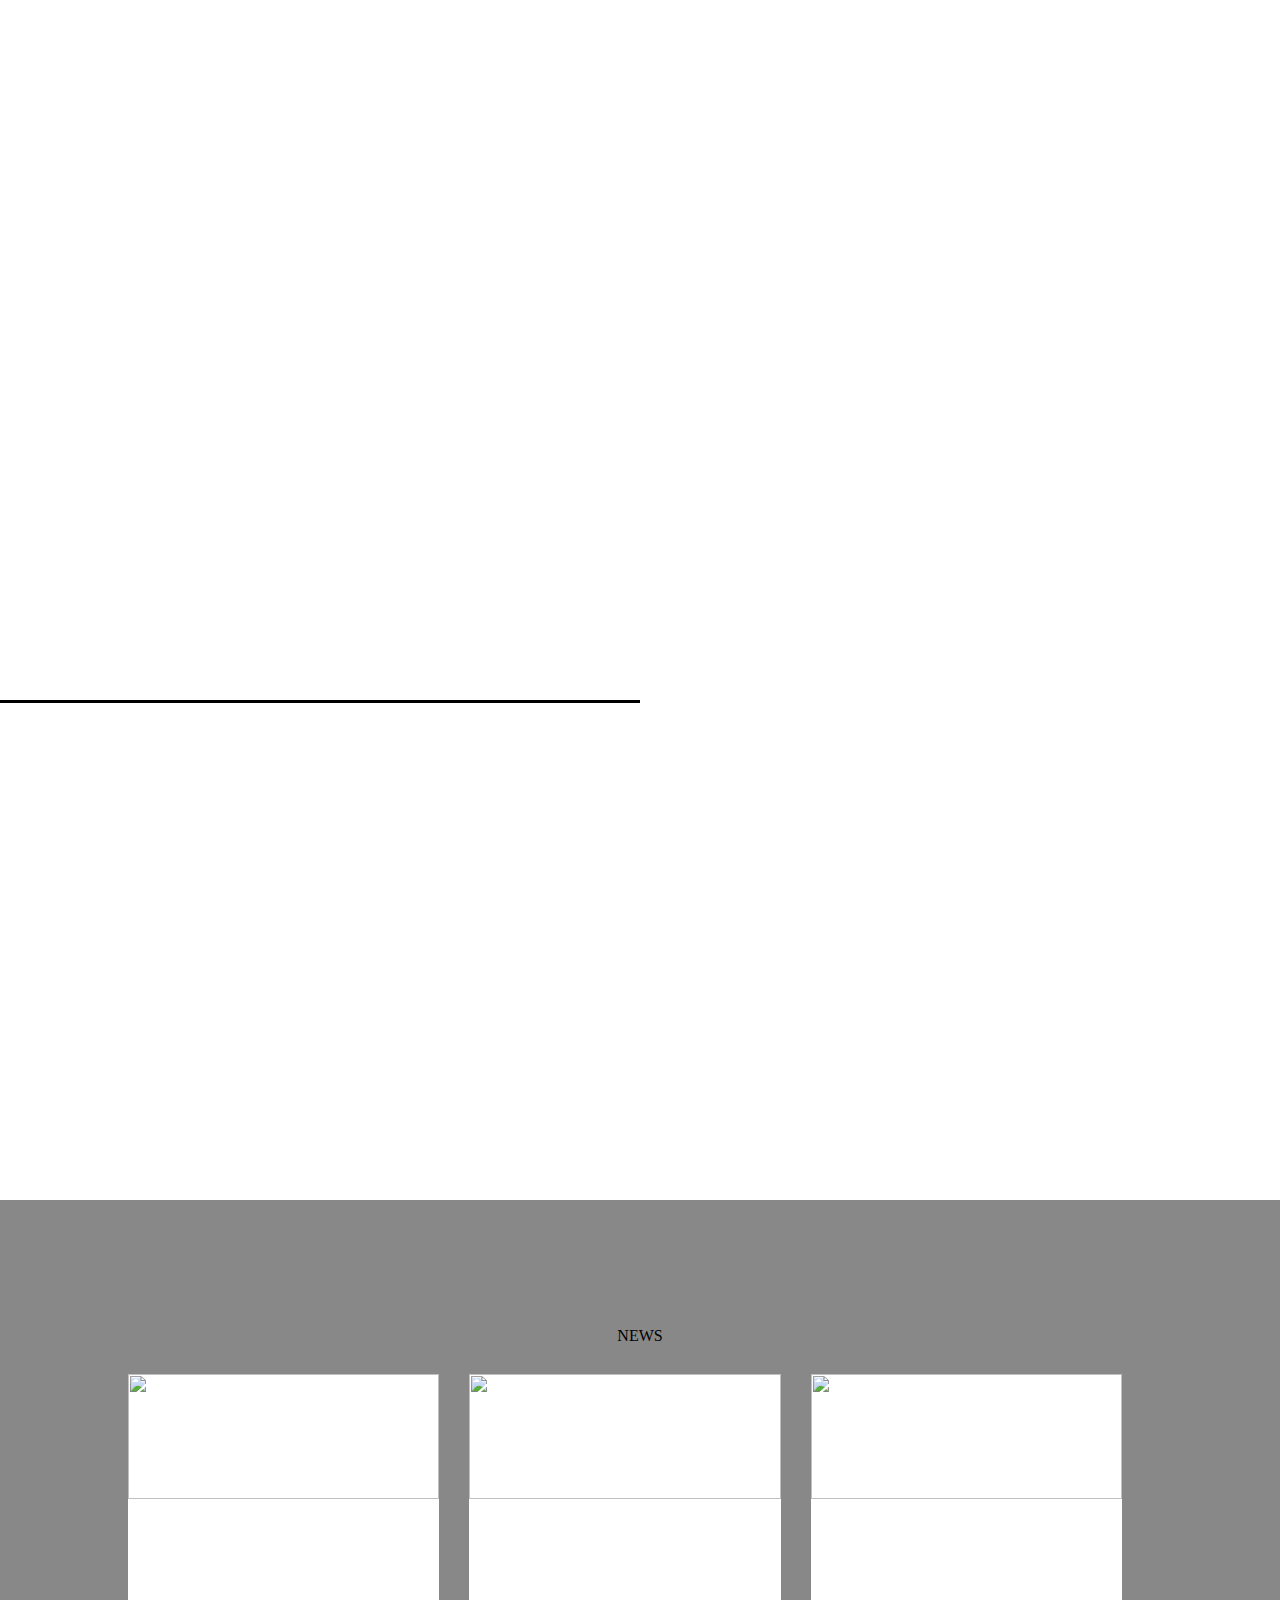
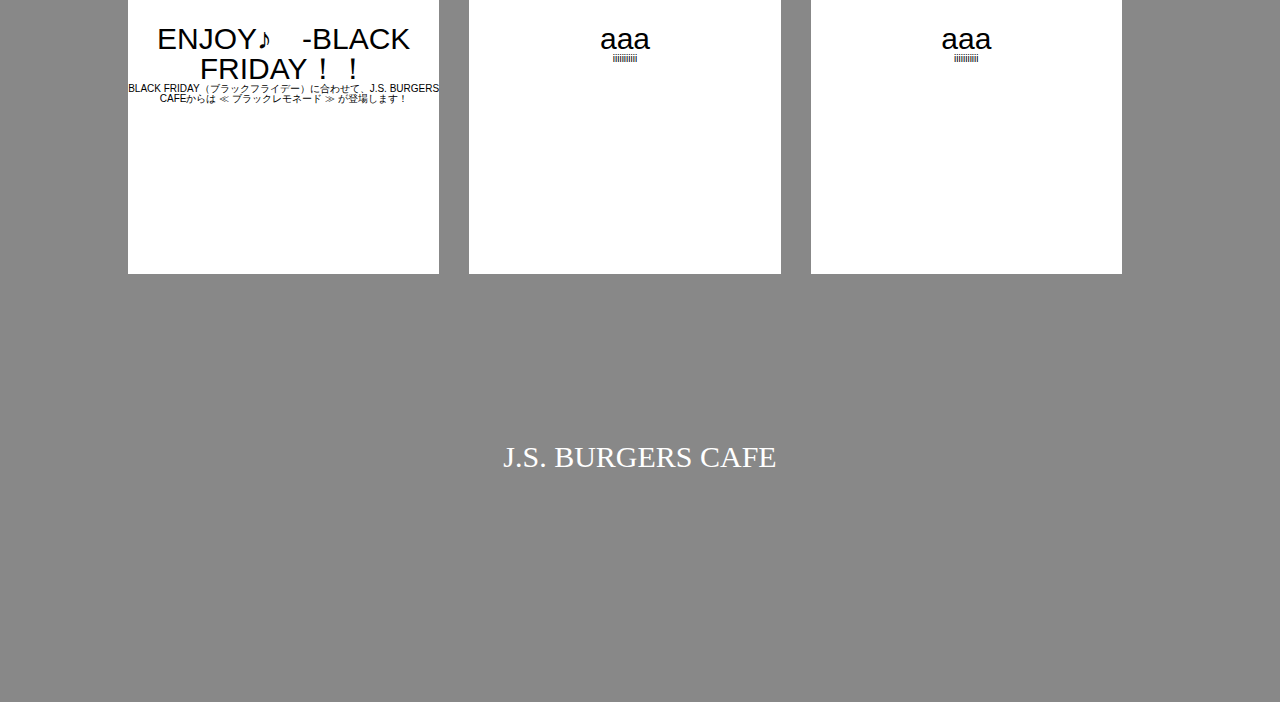
==== commit 8da46f58: "Add files via upload" ====
--- a/index.html
+++ b/index.html
@@ -8,8 +8,12 @@
     <link rel="stylesheet" href="assets/stylesheets/style.css" />
     <link href='https://fonts.googleapis.com/css?family=Anton' rel='stylesheet'>
     <link rel="stylesheet" href="https://cdn.jsdelivr.net/npm/micromodal@0.4.10/dist/micromodal.min.css">
+    <!-- スライドJQ -->
     <script src="https://code.jquery.com/jquery-3.6.0.min.js"></script>
+    <!-- メニューJQ -->
     <script src="https://cdn.jsdelivr.net/npm/micromodal@0.4.10/dist/micromodal.min.js"></script>
+    <!-- フェードインJQ -->
+    <script src="https://ajax.googleapis.com/ajax/libs/jquery/3.1.1/jquery.min.js"></script>
     <title>responsive-site</title>
   </head>
   <body>
@@ -94,15 +98,15 @@
     </section>
 
     <section class="menu">
-    <div class="menu_contents--1">
+    <div class="menu_contents">
       <div class="menu_contents_image1">
         <img class="menu_contents_image"src="assets/images/AdobeStock_123555365.jpeg">
       </div>
       <div class="menu_contents_text">
       <div style="border-bottom: 3px solid #000;"></div>
-      <h2>Present</h2>
-      <h1>BURGERS</h1>
-      <p>
+      <h2 class="contents_h2">Present</h2>
+      <h1 class="contents_h1">BURGERS</h1>
+      <p class="contents_text">
         アメリカンビーフ100%のパティを使用し、種類が豊富でバーガー<br>
         だけでも16種以上のラインナップからお選びいただけます。<br>
         アメリカンサイズのボリューミーなハンバーガーを存分にお楽しみください。
@@ -112,15 +116,15 @@
       </a>
     </div>
   </div>
-  <div class="menu_contents--2">
+  <div class="menu_contents">
     <div class="menu_contents_image2">
       <img class="menu_contents_image"src="assets/images/sweets.jpeg">
     </div>
     <div class="menu_contents_text">
     <div style="border-bottom: 3px solid #000;"></div>
-    <h2>ALWAYS</h2>
-    <h1>SWEETS</h1>
-    <p>
+    <h2 class="contents_h2">ALWAYS</h2>
+    <h1 class="contents_h1">SWEETS</h1>
+    <p class="contents_text">
     ワッフルやサンデーは、ベリーソースやチョコレートソースを使用し、<br>
     フルーツやクッキー等と合わせ、可愛くデコレーションをしています。<br>
     その日の気分でお選びください。
@@ -130,15 +134,15 @@
     </a>
   </div>
 </div>
-<div class="menu_contents--3">
+<div class="menu_contents">
       <div class="menu_contents_image3">
         <img class="menu_contents_image"src="assets/images/drink.jpeg">
       </div>
       <div class="menu_contents_text">
       <div style="border-bottom: 3px solid #000;"></div>
-      <h2>SHAKE&FLOAT</h2>
-      <h1>DRINKS</h1>
-      <p>
+      <h2 class="contents_h2">SHAKE&FLOAT</h2>
+      <h1 class="contents_h1">DRINKS</h1>
+      <p class="contents_text"p>
         シェイクやフロートをはじめアメリカンサイズでボリューム満点。<br>
         ハンバーガーと合わせたり、ドリンクのみでもお楽しみいただけます
       </p>
@@ -147,15 +151,15 @@
       </a>
     </div>
   </div>
-  <div class="menu_contents--4">
+  <div class="menu_contents">
     <div class="menu_contents_image4">
       <img class="menu_contents_image"src="assets/images/deli.jpeg">
     </div>
     <div class="menu_contents_text">
     <div style="border-bottom: 3px solid #000;"></div>
-    <h2>ORDER</h2>
-    <h1>DELIVERY</h1>
-    <p>
+    <h2 class="contents_h2">ORDER</h2>
+    <h1 class="contents_h1">DELIVERY</h1>
+    <p class="contents_text">
       オーダー毎に調理してお届けするデリバリーサービスを各店で提供しています。<br>
       詳しくは各店のリンクをご確認いただき、<br>
       本格的なアメリカンバーガーをご自宅でも、ぜひお楽しみください。
@@ -165,6 +169,7 @@
     </a>
   </div>
 </div>
+<script src="assets/js/fadein.js"></script>
 </section>
 
 <section class="news">
@@ -205,6 +210,7 @@
     </div>
   </div>
   </div>
+  
 <script src ="assets/js/slide.js"></script>
 
 </section>
--- a/assets/stylesheets/style.css
+++ b/assets/stylesheets/style.css
@@ -9,6 +9,7 @@
     width: 100%;
 }
 
+
 /* フッター --共通-- */
 
 .credit{
@@ -29,6 +30,17 @@
 /* SP style */
 
 .pc{display: none;}
+
+.sp_menu{
+    width: 100%;
+    height: 50px;
+    position: fixed;
+    display: block;
+    background-color: #FCC72C;
+    z-index: 100;
+    padding: 10px;
+    transition: top 0.3s ease-in-out;
+}
 
 /* アクセシビリティ対策 */
 .visuallyHidden {
@@ -133,19 +145,6 @@
     transition: top .6s ease-in-out;
   }
 
-
-.sp_menu{
-    width: 100%;
-    height: 50px;
-    position: fixed;
-    display: block;
-    background-color: #FCC72C;
-    z-index: 30;
-    padding: 10px;
-    top: 0;
-    transition: top 0.3s ease-in-out;
-}
-
 .hamburger_menu{
     width: 100%;
     height: 100vh;
@@ -202,6 +201,11 @@
     width: 100%;
     height: 100%;
     object-fit: cover;
+
+    opacity: 0;
+  visibility: hidden;
+  transition: all 1s;
+  transform: translateY(150px);
 }
 
 .menu_contents_text{
@@ -215,6 +219,11 @@
     font-weight: 900;
     font-size: 25px;
     margin-top: 20px;
+
+    opacity: 0;
+  visibility: hidden;
+  transition: all 1s;
+  transform: translateY(150px);
 }
 
 .menu_contents_text h1{
@@ -222,6 +231,11 @@
     font-weight: 900;
     font-size: 60px;
     margin-top: 20px;
+
+    opacity: 0;
+  visibility: hidden;
+  transition: all 1s;
+  transform: translateY(150px);
 }
 
 .menu_contents_text p{
@@ -230,6 +244,11 @@
     margin-top: 40px;
     margin-bottom: 60px;
     line-height: 30px;
+
+    opacity: 0;
+  visibility: hidden;
+  transition: all 1s;
+  transform: translateY(150px);
 }
 
 .menu_contents_text a{
@@ -242,7 +261,20 @@
     color: #fff;
     text-align: center;
     margin-bottom: 60px;
-}
+
+    opacity: 0;
+  visibility: hidden;
+  transition: all 1s;
+  transform: translateY(150px);
+}
+
+.is-active {
+    /*要素を表示させる*/
+    opacity: 1;
+    visibility: visible;
+    /*元の位置に戻す*/
+    transform: translateY(0);
+  }
 
 /* 地域活動　ニュース */
 
@@ -358,7 +390,6 @@
  font-family: 'Anton';
  font-size: 20px;
  color: aliceblue;
- top: 0;
 }
 
 .head_menu_content{
@@ -379,10 +410,11 @@
     height: 110px;
     display: flex; 
     position:fixed;
-    z-index: 1;
+    z-index: 100;
     box-sizing: border-box;
     justify-content: space-around;
     background-color: black;
+    transition: top 0.3s ease-in-out;
 }
 
 /* PC版メインビジュアル */
@@ -443,6 +475,7 @@
 {   width: 50%;
     height: 600px;
     object-fit: cover;
+    opacity: 0;
 }
 
 .menu_contents_image2,
@@ -451,6 +484,7 @@
     height: 600px;
     object-fit: cover;
     order: 3;
+    opacity: 0;
 }
 
 .menu_contents_image1 img,
@@ -475,6 +509,7 @@
     font-weight: 900;
     font-size: 25px;
     margin-top: 20px;
+    opacity: 0;
 }
 
 .menu_contents_text h1{
@@ -482,6 +517,7 @@
     font-weight: 900;
     font-size: 60px;
     margin-top: 20px;
+    opacity: 0;
 }
 
 .menu_contents_text p{
@@ -490,6 +526,7 @@
     margin-top: 40px;
     margin-bottom: 60px;
     line-height: 30px;
+    opacity: 0;
 }
 
 .menu_contents_text a{
@@ -500,6 +537,7 @@
     font-size: 16px;
     color: #fff;
     text-align: center;
+    opacity: 0;
 }
 
 /* 地域活動　ニュース */
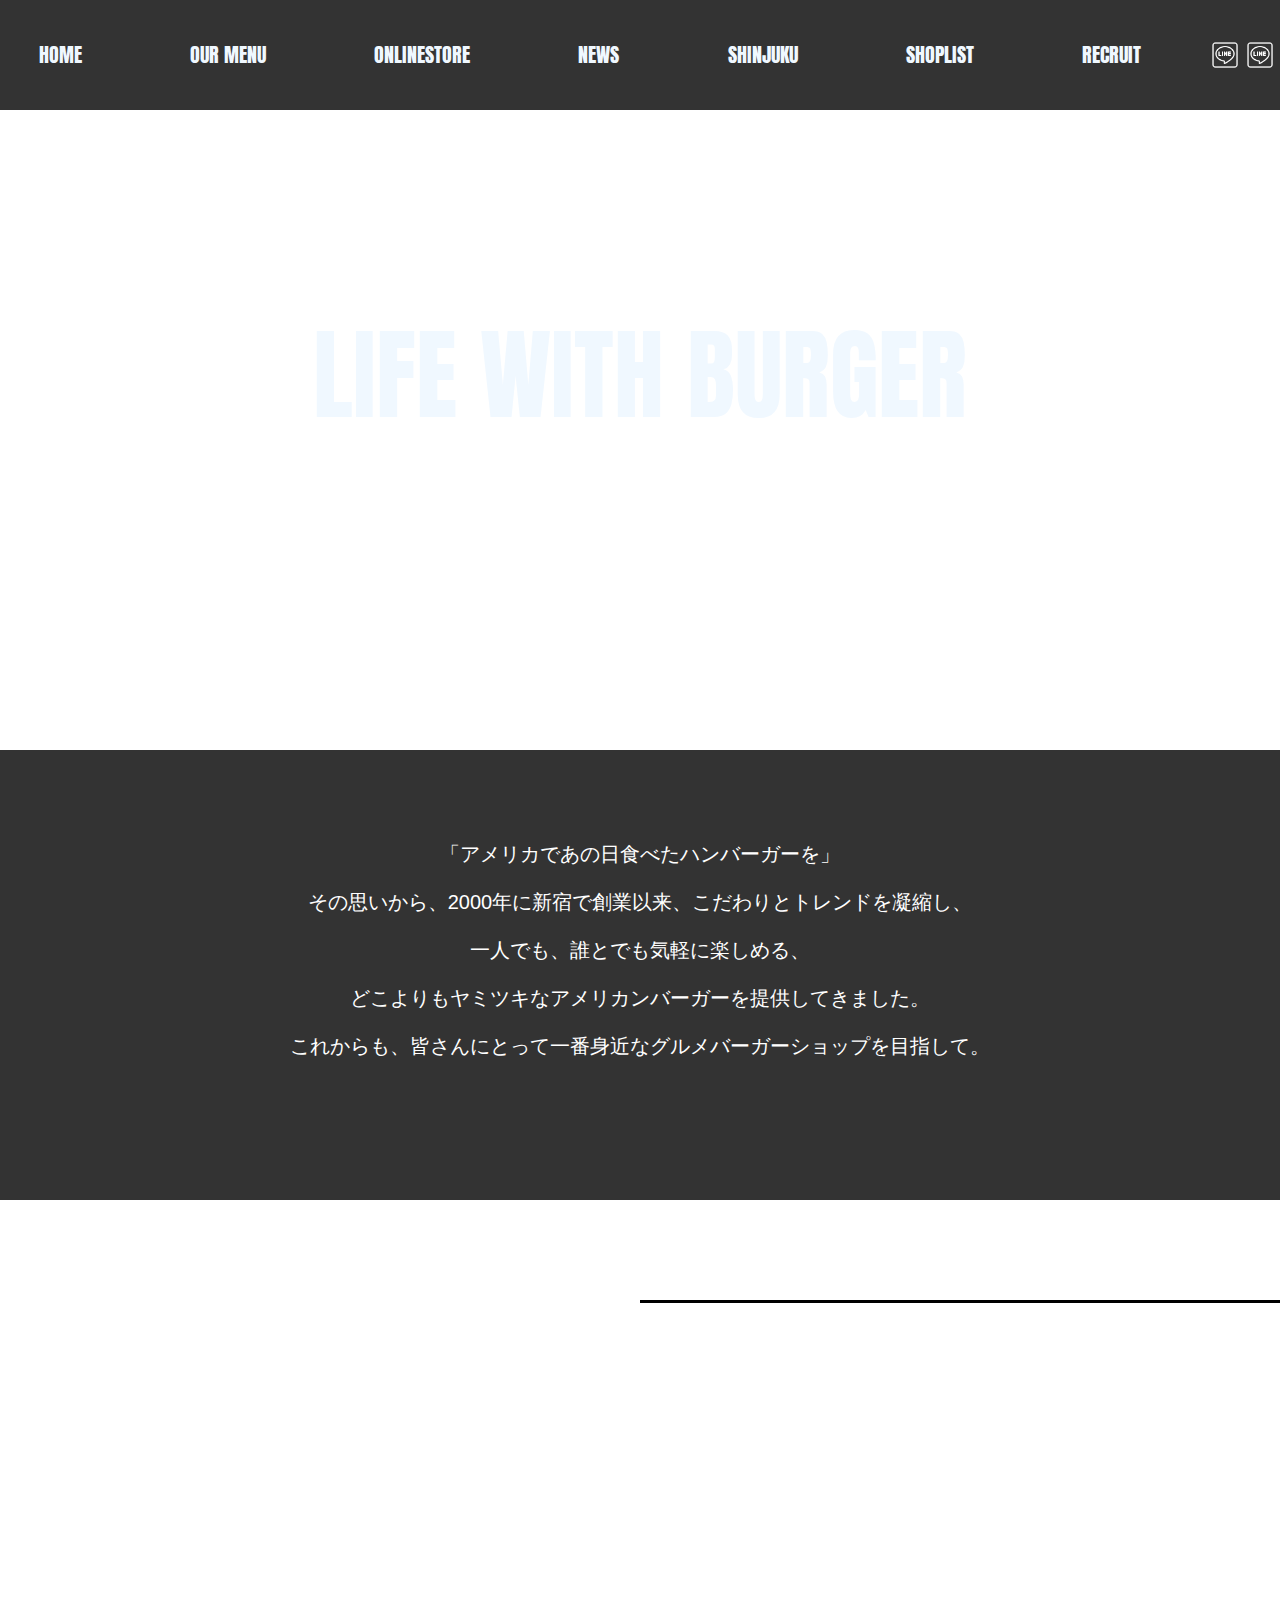
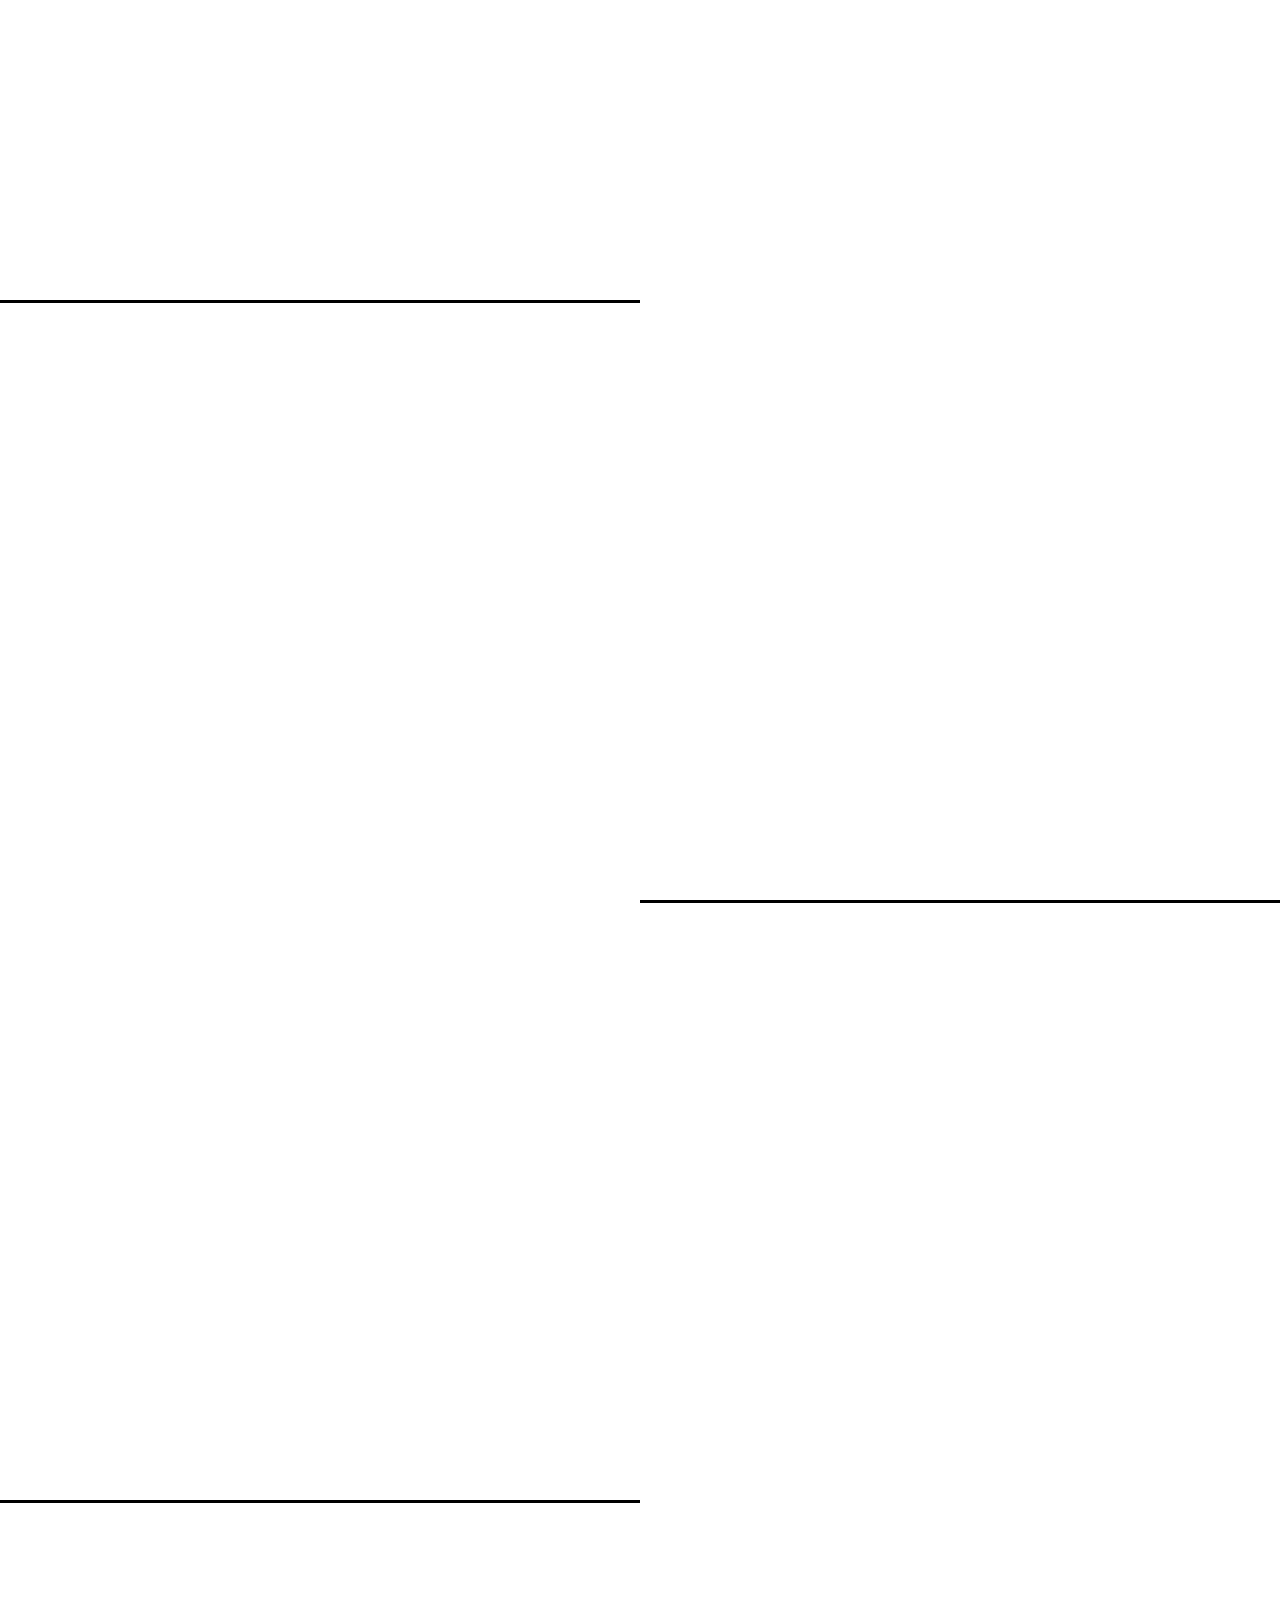
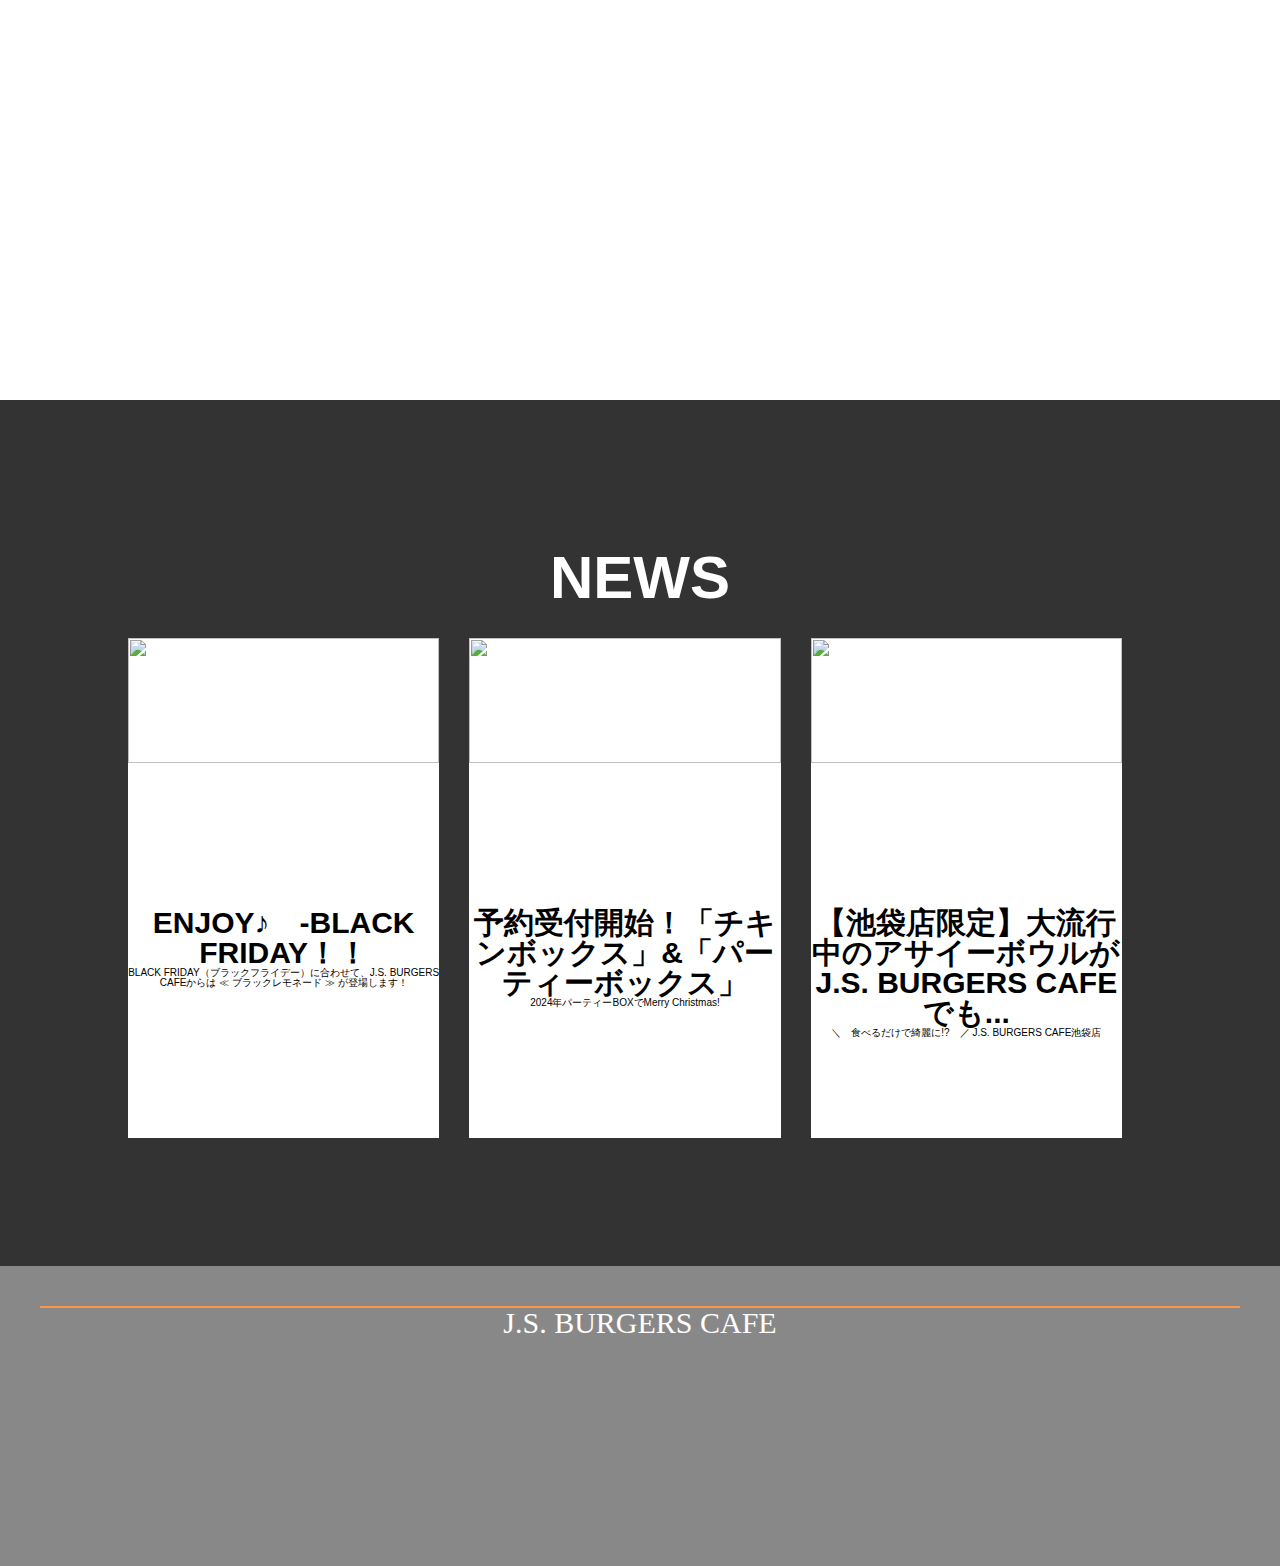
==== commit 621f88ab: "Add files via upload" ====
--- a/index.html
+++ b/index.html
@@ -40,13 +40,13 @@
           <div role="dialog" aria-modal="true" aria-labelledby="modal-1-title">
             <div id="modal-1-content">
               <ul class="hamburger_menu" id="sp-hamburger">
-                <li class="head_menu_content"><a class="menu-link">HOME</a></li>
-                <li class="head_menu_content"><a class="menu-link">OUR MENU</a></li>
-                <li class="head_menu_content"><a class="menu-link">ONLINE STORE</a></li>
-                <li class="head_menu_content"><a class="menu-link">NEWS</a></li>
-                <li class="head_menu_content"><a class="menu-link">SHINJUKU</a></li>
-                <li class="head_menu_content"><a class="menu-link">SHOPLIST</a></li>
-                <li class="head_menu_content"><a class="menu-link">RECRUIT</a></li>
+                <li class="head_menu_content" ><a class="menu-link">HOME</a></li>
+                <li class="head_menu_content" ><a class="menu-link">OUR MENU</a></li>
+                <li class="head_menu_content" ><a class="menu-link">ONLINE STORE</a></li>
+                <li class="head_menu_content" ><a class="menu-link">NEWS</a></li>
+                <li class="head_menu_content" ><a class="menu-link">SHINJUKU</a></li>
+                <li class="head_menu_content" ><a class="menu-link">SHOPLIST</a></li>
+                <li class="head_menu_content" ><a class="menu-link">RECRUIT</a></li>
               </ul>
             </div>
           </div>
@@ -188,24 +188,25 @@
         </nav>
     <div id="slide" class="news_contents">
       <div class="news_item_link">
-          <img class="news_item_image"src="assets/images/sweets.jpeg">
+          <img class="news_item_image"src="assets/images/sweets.jpeg"></img>
           <div class="news_item_text">
             <h1>ENJOY♪　‐BLACK FRIDAY！！</h1>
             <h2>BLACK FRIDAY（ブラックフライデー）に合わせて、J.S. BURGERS CAFEからは ≪ ブラックレモネード ≫ が登場します！</h2>
          </div>
       </div>
       <div class="news_item_link">
-        <img class="news_item_image"src="assets/images/drink.jpeg">
+        <img class="news_item_image"src="assets/images/drink.jpeg"></img>
         <div class="news_item_text">
-          <h1>aaa</h1>
-          <h2>iiiiiiiiiii</h2>
+          <h1>予約受付開始！「チキンボックス」&「パーティーボックス」</h1>
+          <h2>2024年パーティーBOXでMerry Christmas!</h2>
        </div>
     </div>
     <div class="news_item_link">
-      <img class="news_item_image"src="assets/images/deli.jpeg">
+      <img class="news_item_image"src="assets/images/deli.jpeg"></img>
       <div class="news_item_text">
-        <h1>aaa</h1>
-        <h2>iiiiiiiiiii</h2>
+        <h1>【池袋店限定】大流行中のアサイーボウルがJ.S. BURGERS CAFEでも...</h1>
+        <h2>＼　食べるだけで綺麗に!?　／
+          J.S. BURGERS CAFE池袋店</h2>
      </div>
     </div>
   </div>
@@ -217,14 +218,11 @@
  </div>
 
  <footer class="credit">
+ <div style="border-bottom: 2px solid rgb(255, 148, 66)"></div>
  <h1>J.S. BURGERS CAFE</h1>
 </footer>
 
 </div>
-<script>
-  
-
-  </script>
 
 </body>
 </html>
--- a/assets/stylesheets/style.css
+++ b/assets/stylesheets/style.css
@@ -36,7 +36,7 @@
     height: 50px;
     position: fixed;
     display: block;
-    background-color: #FCC72C;
+    background-color: #333;
     z-index: 100;
     padding: 10px;
     transition: top 0.3s ease-in-out;
@@ -50,7 +50,6 @@
     height: 1px;
     margin: -1px;
     overflow: hidden;
-    padding: 0;
     position: absolute;
     white-space: nowrap;
     width: 1px;
@@ -73,7 +72,7 @@
   }
   /* ハンバーガーメニュー三本線 */
   .hamburger-line {
-    background-color: #000;
+    background-color: #FFF;
     height: 2px;
     left: 0;
     margin-left: 90%;
@@ -86,7 +85,7 @@
   }
   .hamburger-line::before,
   .hamburger-line::after {
-    background-color: #000;
+    background-color: #FFF;
     content: "";
     display: block;
     height: 100%;
@@ -130,6 +129,7 @@
     visibility: visible;
   }
   /* メニューのスタイル */
+
   .modal-container {
     height: 100%;
     position: fixed;
@@ -137,8 +137,9 @@
     margin-left: 30%;
     transition: top .6s ease-in-out;
     width: 100%;
-    z-index: 20; /* オーバーレイよりも上に来るようにするため */
-  }
+    z-index: 20; /* オーバーレイよりも上に */
+  }
+
   .modal-container[aria-hidden="false"] {
     overflow-y: scroll;
     top: 0;
@@ -148,15 +149,21 @@
 .hamburger_menu{
     width: 100%;
     height: 100vh;
-    text-align: center;
-    background-color: #888;
+    background-color:#000;
     z-index: 99;
     padding-top: 100px;
+    display: flex;
+    flex-flow: column;
 }
 
 .head_menu_content{
     font-size: 20px;
-}
+    color: #fff;
+    margin-left: 40px;
+    margin-top: 3%;
+}
+
+  /* メニューのスタイル */
 
 .head_visual{
     width: 100%;
@@ -181,7 +188,7 @@
 
 .concept{
     padding: 10px;
-    background-color:black;
+    background-color:#333;
 }
 
 .concept_text{
@@ -193,6 +200,11 @@
 }
 
 /* サービス紹介 */
+
+.menu_contents
+{   width: 100%;
+    box-sizing: border-box;
+}
 
 .menu_contents_image1 img,
 .menu_contents_image2 img,
@@ -201,11 +213,6 @@
     width: 100%;
     height: 100%;
     object-fit: cover;
-
-    opacity: 0;
-  visibility: hidden;
-  transition: all 1s;
-  transform: translateY(150px);
 }
 
 .menu_contents_text{
@@ -219,11 +226,6 @@
     font-weight: 900;
     font-size: 25px;
     margin-top: 20px;
-
-    opacity: 0;
-  visibility: hidden;
-  transition: all 1s;
-  transform: translateY(150px);
 }
 
 .menu_contents_text h1{
@@ -231,11 +233,6 @@
     font-weight: 900;
     font-size: 60px;
     margin-top: 20px;
-
-    opacity: 0;
-  visibility: hidden;
-  transition: all 1s;
-  transform: translateY(150px);
 }
 
 .menu_contents_text p{
@@ -244,11 +241,6 @@
     margin-top: 40px;
     margin-bottom: 60px;
     line-height: 30px;
-
-    opacity: 0;
-  visibility: hidden;
-  transition: all 1s;
-  transform: translateY(150px);
 }
 
 .menu_contents_text a{
@@ -261,34 +253,57 @@
     color: #fff;
     text-align: center;
     margin-bottom: 60px;
-
-    opacity: 0;
-  visibility: hidden;
-  transition: all 1s;
-  transform: translateY(150px);
-}
-
-.is-active {
-    /*要素を表示させる*/
+}
+
+
+/* フェードインCSS-SP*/
+
+.menu_contents_image{
+    opacity: 0;
+    transform: translate(0, 100px); /* フェードインで動く高さを指定 */
+    transition: all 500ms; /* フェードインにかかる時間を指定 */
+}
+
+.contents_h1{
+    opacity: 0;
+    transform: translate(0, 100px); /* フェードインで動く高さを指定 */
+    transition: all 800ms; /* フェードインにかかる時間を指定 */
+}
+
+.contents_h2{
+    opacity: 0;
+    transform: translate(0, 100px); /* フェードインで動く高さを指定 */
+    transition: all 800ms; /* フェードインにかかる時間を指定 */
+}
+
+.contents_text{
+    opacity: 0;
+    transform: translate(0, 100px); /* フェードインで動く高さを指定 */
+    transition: all 900ms; /* フェードインにかかる時間を指定 */
+}
+
+.effect-scroll {
     opacity: 1;
-    visibility: visible;
-    /*元の位置に戻す*/
-    transform: translateY(0);
-  }
+    transform: translate(0, 0);
+  }
+
+
 
 /* 地域活動　ニュース */
 
 .news{
-    background-color: #888;
+    background-color: #333;
     text-align: center;
     align-items: center;
     padding-top: 30px;
 }
 
 .news h1{
-    font-family:Arial, Helvetica, sans-serif;
-    font-size: 40px;
-    color: #fff;
+    font-family: Arial, Helvetica, sans-serif;
+    font-weight: 900;
+    font-size: 60px;
+    margin-top: 20px;
+    color: #FFF;
 }
 
 .slide{
@@ -296,7 +311,6 @@
     height: 500px;
     position: relative;
     overflow: hidden;
-    padding-left: 25px;
 }
 
   .slide1 { /* スライドさせるために必要なクラス */
@@ -320,7 +334,6 @@
 .news_item_link{
     width: 100%;
     height: 100%;
-    margin-right:30px;
     box-sizing: border-box;
     flex-direction: column;
     background-color: #fff;
@@ -347,7 +360,7 @@
     position: absolute;
     width: 30px;
     height: 30px;
-    left: 10%;
+    left: 15%;
     bottom: 67%;
     z-index: 10;
     cursor: pointer;
@@ -361,7 +374,7 @@
     position: absolute;
     width: 30px;
     height: 30px;
-    left: 87%;
+    right: 15%;
     bottom: 67%;
     z-index: 10;
     cursor: pointer;
@@ -400,7 +413,7 @@
     display: flex; 
     margin: auto;
     list-style: none;
-    background-color: black;
+    background-color: #333;
 }
 
 .sns_icon{margin-right: 5px;}
@@ -413,7 +426,7 @@
     z-index: 100;
     box-sizing: border-box;
     justify-content: space-around;
-    background-color: black;
+    background-color: #333;
     transition: top 0.3s ease-in-out;
 }
 
@@ -443,7 +456,7 @@
 .concept{
     height: 450px;
     padding: 80px;
-    background-color:black;
+    background-color:#333;
 }
 
 .concept_text{
@@ -460,10 +473,7 @@
     width: 100%;
 }
 
-.menu_contents--1,
-.menu_contents--2,
-.menu_contents--3,
-.menu_contents--4
+.menu_contents
 {   width: 100%;
     height: 600px;
     display: flex;
@@ -475,7 +485,6 @@
 {   width: 50%;
     height: 600px;
     object-fit: cover;
-    opacity: 0;
 }
 
 .menu_contents_image2,
@@ -484,7 +493,6 @@
     height: 600px;
     object-fit: cover;
     order: 3;
-    opacity: 0;
 }
 
 .menu_contents_image1 img,
@@ -509,7 +517,6 @@
     font-weight: 900;
     font-size: 25px;
     margin-top: 20px;
-    opacity: 0;
 }
 
 .menu_contents_text h1{
@@ -517,7 +524,6 @@
     font-weight: 900;
     font-size: 60px;
     margin-top: 20px;
-    opacity: 0;
 }
 
 .menu_contents_text p{
@@ -526,7 +532,6 @@
     margin-top: 40px;
     margin-bottom: 60px;
     line-height: 30px;
-    opacity: 0;
 }
 
 .menu_contents_text a{
@@ -537,23 +542,55 @@
     font-size: 16px;
     color: #fff;
     text-align: center;
-    opacity: 0;
-}
+}
+
+/* フェードインCSS */
+
+.menu_contents_image{
+    opacity: 0;
+    transform: translate(0, 100px); /* フェードインで動く高さを指定 */
+    transition: all 500ms; /* フェードインにかかる時間を指定 */
+}
+
+.contents_h1{
+    opacity: 0;
+    transform: translate(0, 100px); /* フェードインで動く高さを指定 */
+    transition: all 800ms; /* フェードインにかかる時間を指定 */
+}
+
+.contents_h2{
+    opacity: 0;
+    transform: translate(0, 100px); /* フェードインで動く高さを指定 */
+    transition: all 800ms; /* フェードインにかかる時間を指定 */
+}
+
+.contents_text{
+    opacity: 0;
+    transform: translate(0, 100px); /* フェードインで動く高さを指定 */
+    transition: all 900ms; /* フェードインにかかる時間を指定 */
+}
+
+.effect-scroll {
+    opacity: 1;
+    transform: translate(0, 0);
+  }
 
 /* 地域活動　ニュース */
 
 .news{
-    background-color: #888;
+    background-color: #333;
     text-align: center;
     align-items: center;
     padding: 10%;
 }
 
 
-.shop_news h1{
-    font-family:Arial, Helvetica, sans-serif;
-    font-size: 40px;
-    color: #fff;
+.news h1{
+    font-family: Arial, Helvetica, sans-serif;
+    font-weight: 900;
+    font-size: 60px;
+    margin-top: 20px;
+    color: #FFF;
 }
 
 .news_contents{
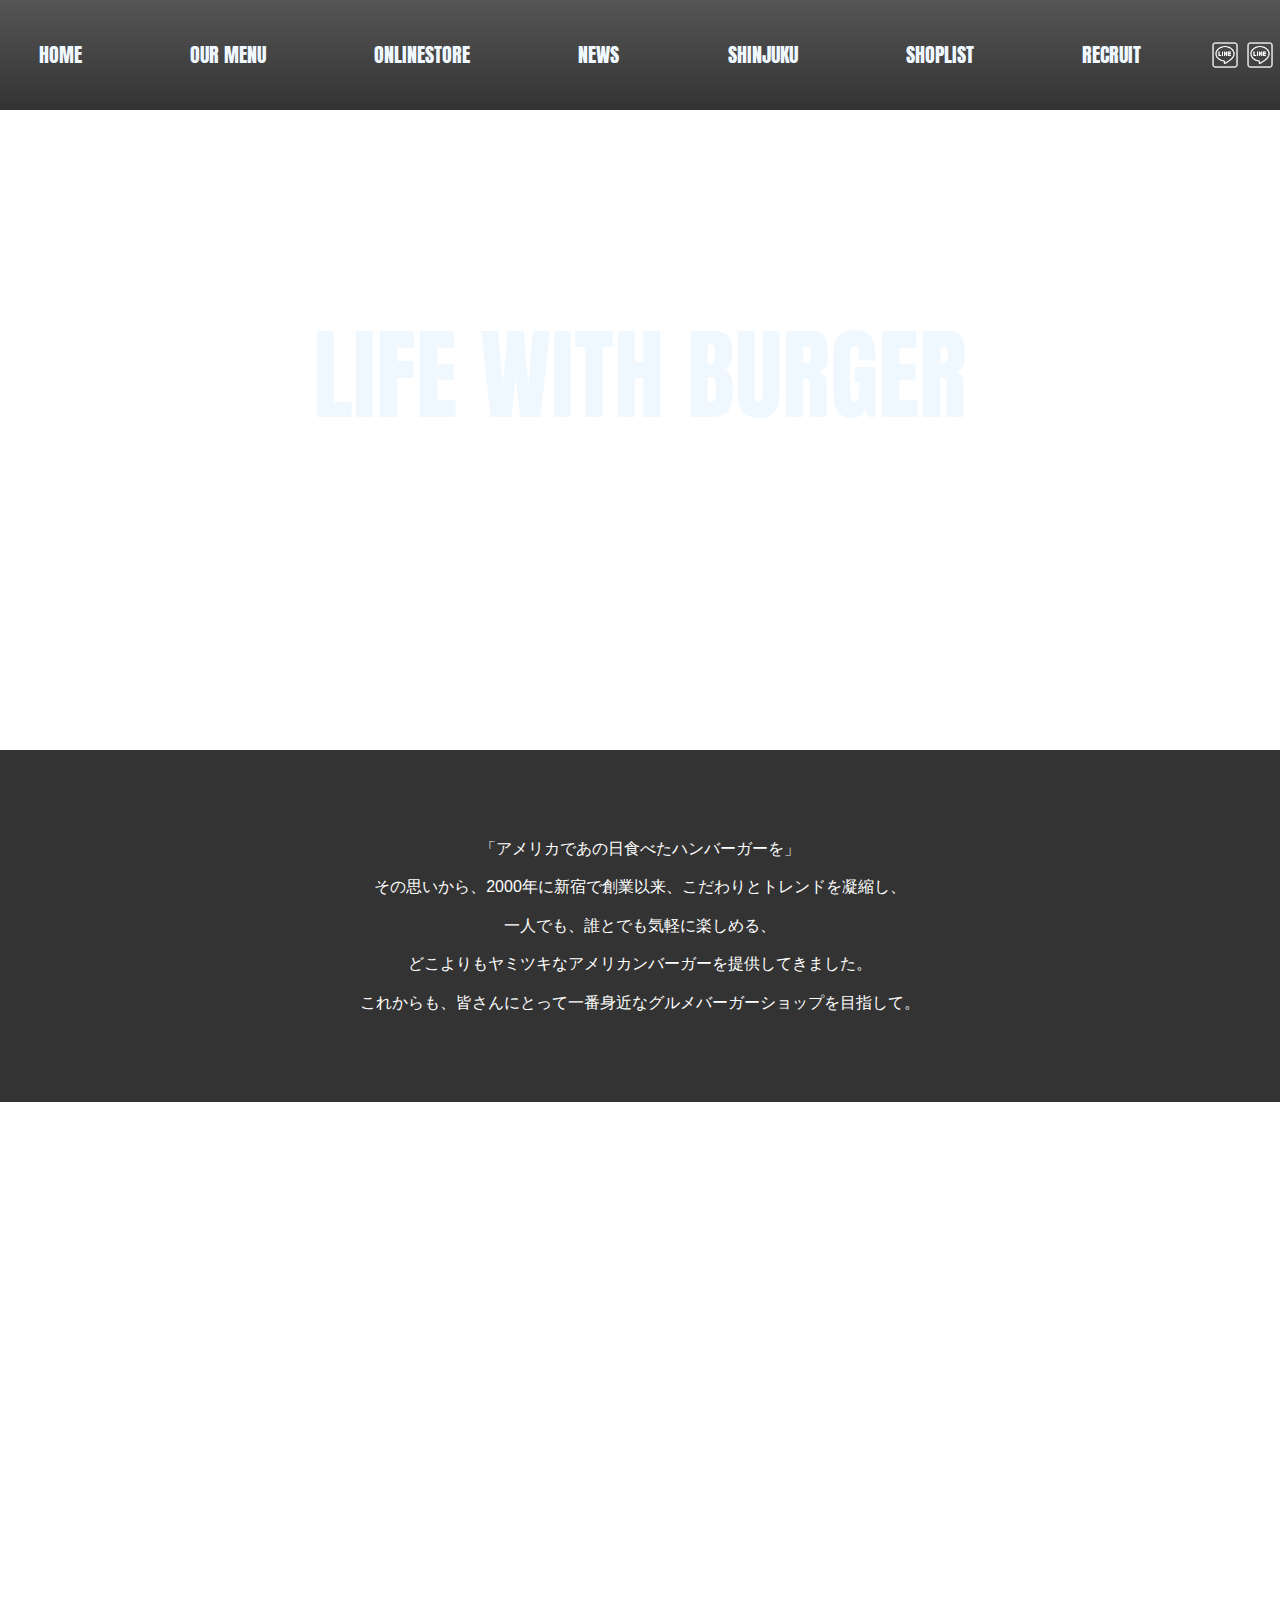
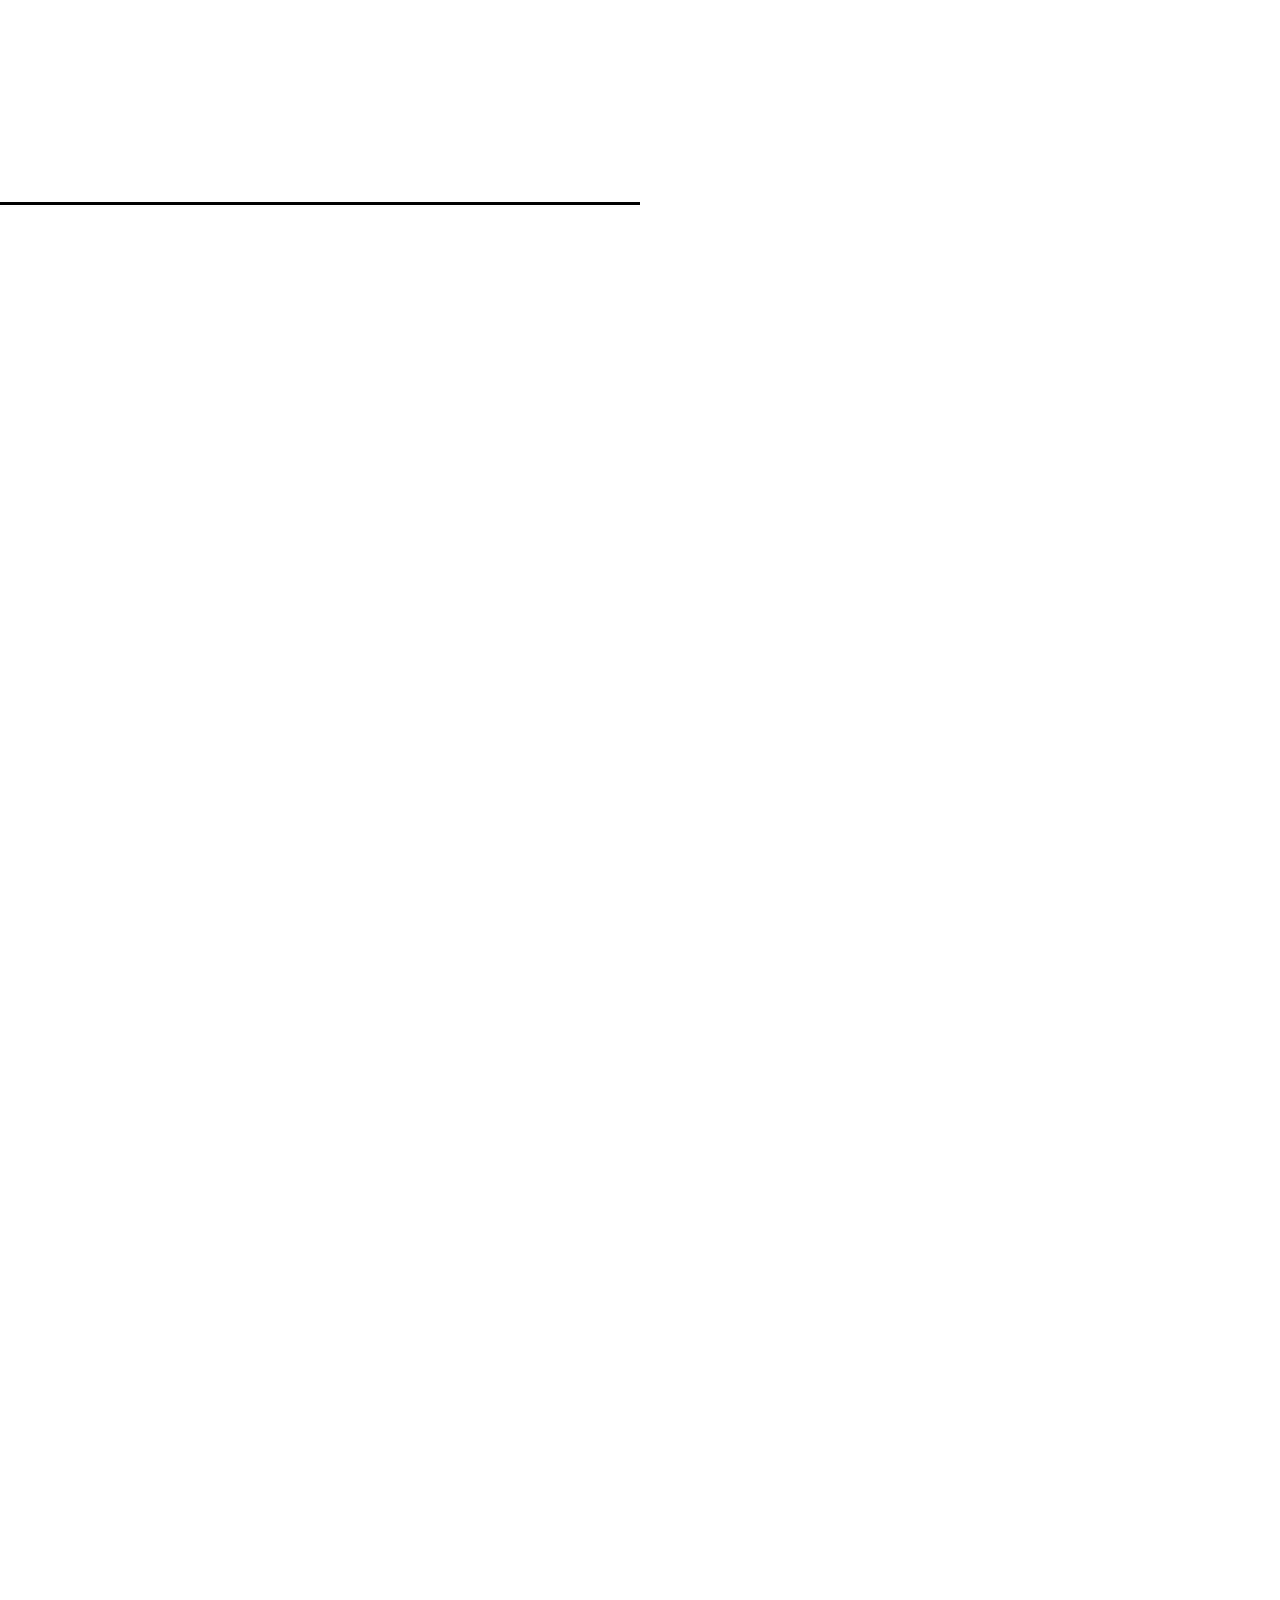
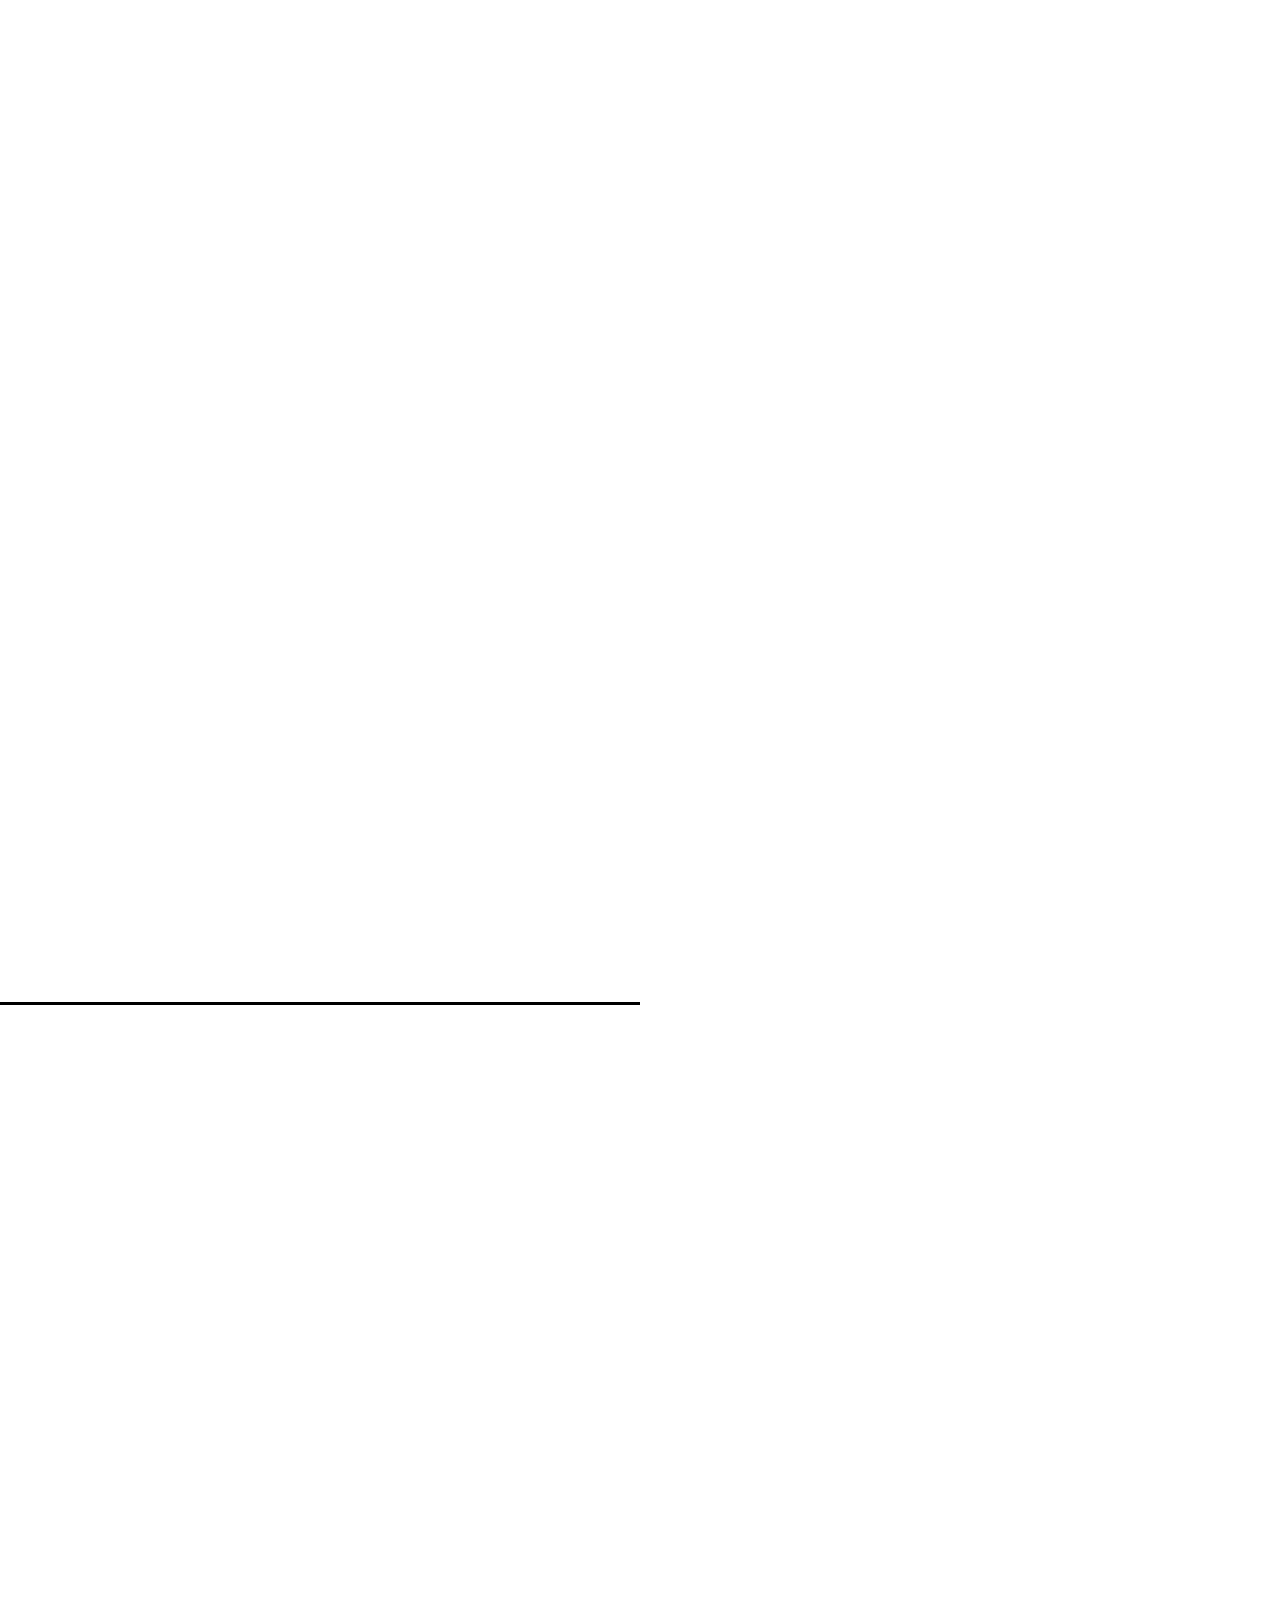
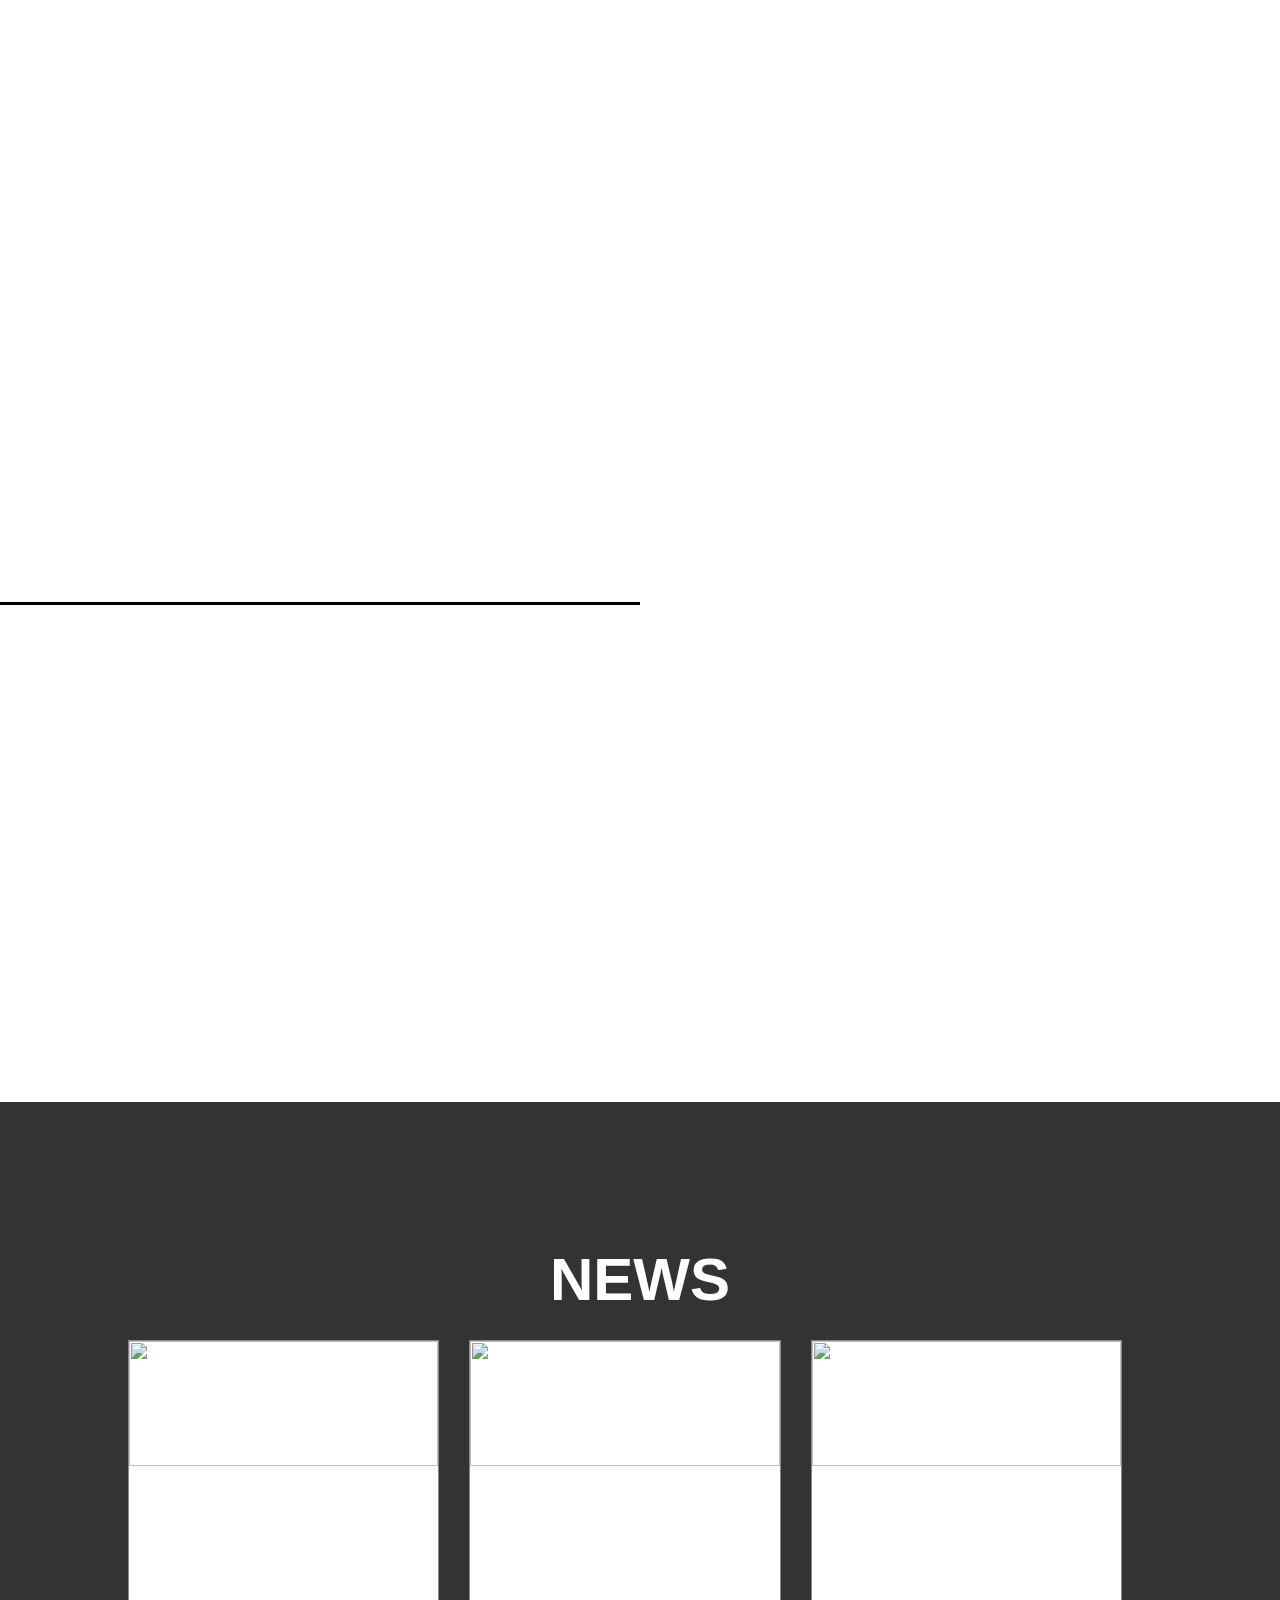
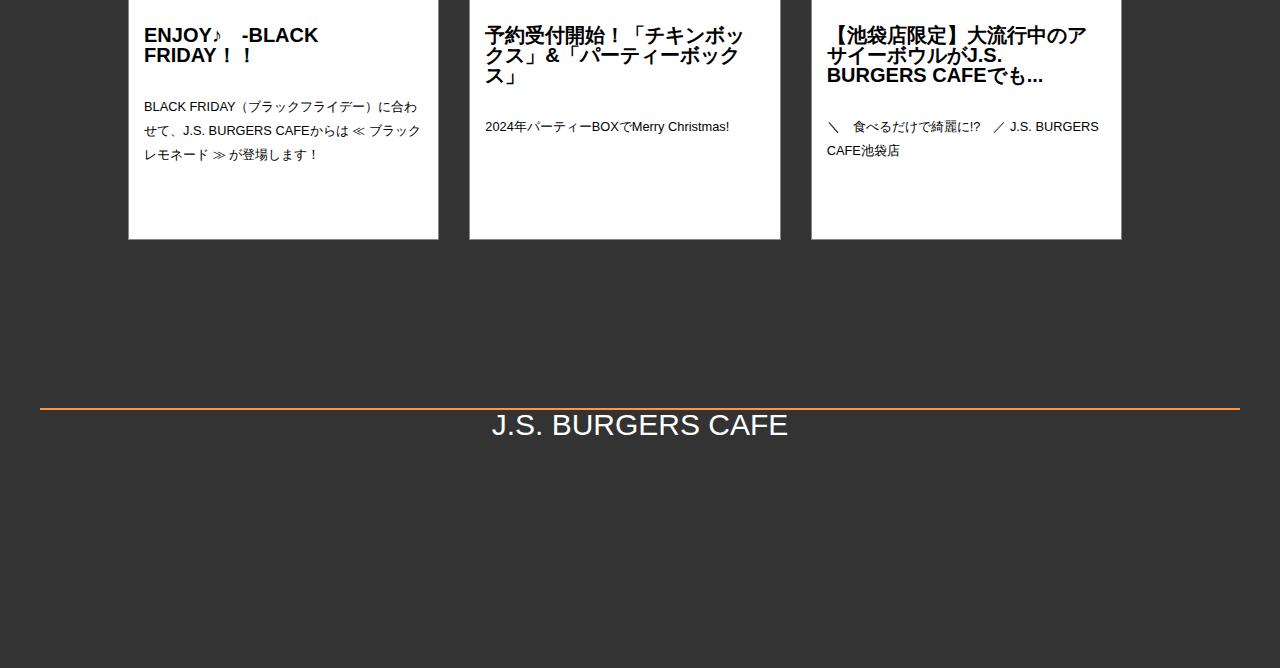
==== commit 9b6adc4b: "Add files via upload" ====
--- a/index.html
+++ b/index.html
@@ -14,7 +14,7 @@
     <script src="https://cdn.jsdelivr.net/npm/micromodal@0.4.10/dist/micromodal.min.js"></script>
     <!-- フェードインJQ -->
     <script src="https://ajax.googleapis.com/ajax/libs/jquery/3.1.1/jquery.min.js"></script>
-    <title>responsive-site</title>
+    <title>JS Burger</title>
   </head>
   <body>
     <!-- ここから書く -->
@@ -98,7 +98,7 @@
     </section>
 
     <section class="menu">
-    <div class="menu_contents">
+    <div class="menu_contents_1">
       <div class="menu_contents_image1">
         <img class="menu_contents_image"src="assets/images/AdobeStock_123555365.jpeg">
       </div>
@@ -111,17 +111,19 @@
         だけでも16種以上のラインナップからお選びいただけます。<br>
         アメリカンサイズのボリューミーなハンバーガーを存分にお楽しみください。
       </p>
-      <a class="viewmenu">
-        VIEW MENU
-      </a>
-    </div>
-  </div>
-  <div class="menu_contents">
+      <div class="view_button">
+        <a class="view_button">
+          VIEW MENU
+        </a>
+       </div>
+    </div>
+  </div>
+  <div class="menu_contents_2">
     <div class="menu_contents_image2">
       <img class="menu_contents_image"src="assets/images/sweets.jpeg">
     </div>
     <div class="menu_contents_text">
-    <div style="border-bottom: 3px solid #000;"></div>
+    <div style="border-bottom: 3px solid #FFF;"></div>
     <h2 class="contents_h2">ALWAYS</h2>
     <h1 class="contents_h1">SWEETS</h1>
     <p class="contents_text">
@@ -129,12 +131,14 @@
     フルーツやクッキー等と合わせ、可愛くデコレーションをしています。<br>
     その日の気分でお選びください。
     </p>
-    <a class="viewmenu">
-      VIEW MENU
-    </a>
+    <div class="view_button">
+      <a class="view_button">
+        VIEW MENU
+      </a>
+     </div>
   </div>
 </div>
-<div class="menu_contents">
+<div class="menu_contents_3">
       <div class="menu_contents_image3">
         <img class="menu_contents_image"src="assets/images/drink.jpeg">
       </div>
@@ -146,12 +150,14 @@
         シェイクやフロートをはじめアメリカンサイズでボリューム満点。<br>
         ハンバーガーと合わせたり、ドリンクのみでもお楽しみいただけます
       </p>
-      <a class="viewmenu">
-        VIEW MENU
-      </a>
-    </div>
-  </div>
-  <div class="menu_contents">
+      <div class="view_button">
+        <a class="view_button">
+          VIEW MENU
+        </a>
+       </div>
+    </div>
+  </div>
+  <div class="menu_contents_4">
     <div class="menu_contents_image4">
       <img class="menu_contents_image"src="assets/images/deli.jpeg">
     </div>
@@ -164,9 +170,11 @@
       詳しくは各店のリンクをご確認いただき、<br>
       本格的なアメリカンバーガーをご自宅でも、ぜひお楽しみください。
     </p>
-    <a class="viewmenu">
+    <div class="view_button">
+    <a class="view_button">
       ORDER
     </a>
+   </div>
   </div>
 </div>
 <script src="assets/js/fadein.js"></script>
--- a/assets/stylesheets/style.css
+++ b/assets/stylesheets/style.css
@@ -16,11 +16,12 @@
     width: 100%;
     height: 300px;
     text-align: center;
-    background-color: #888;
+    background-color: #333;
     padding: 40px;
 }
 
 .credit h1{
+    font-family:Arial, Helvetica, sans-serif;
     font-size: 30px;
     color: #fff;
 }
@@ -76,7 +77,7 @@
     height: 2px;
     left: 0;
     margin-left: 90%;
-    margin-top: 10px;
+    margin-top: 15px;
     position: absolute;
     right: 0;
     top: 0;
@@ -94,21 +95,23 @@
     width: 100%;
   }
   .hamburger-line::before {
-    top: 10px;
-  }
-  .hamburger-line::after {
-    top: 20px;
-  }
+    top: 15px;
+  }
+
+
   /* ハンバーガーメニュー三本線オープン時 */
-  .hamburger[aria-expanded="true"] .hamburger-line {
-    transform: translateY(15px) rotate(-45deg);
-  }
-  .hamburger[aria-expanded="true"] .hamburger-line::before {
-    transform: translateY(-12px) translateX(20px) rotate(45deg);
+  .sp_menu[aria-expanded="true"] .hamburger-line {
+    transform: translateY(14px) rotate(-45deg);
+    transition: all 0.3s ease-in-out; /* 線のアニメーション */
+  }
+  .sp_menu[aria-expanded="true"] .hamburger-line::before {
+    transform: translateY(-14px) translateX(18px) rotate(45deg);
+    transition: all 0.3s ease-in-out; /* 線のアニメーション */
     width: 0;
   }
-  .hamburger[aria-expanded="true"] .hamburger-line::after {
-    transform: translateY(-20px) rotate(90deg);
+  .sp_menu[aria-expanded="true"] .hamburger-line::after {
+    transform: translateY(0px) rotate(90deg);
+    transition: all 0.3s ease-in-out; /* 線のアニメーション */
   }
   /* オーバーレイのスタイル */
   .overlay {
@@ -157,6 +160,7 @@
 }
 
 .head_menu_content{
+    font-family:Arial, Helvetica, sans-serif;
     font-size: 20px;
     color: #fff;
     margin-left: 40px;
@@ -186,13 +190,27 @@
  text-align: center;
 }
 
+.catch_copy{
+    animation: catch_copy 2s ;
+}
+
+@keyframes  catch_copy{
+    0% {
+      transform: translateY(-400px);
+    }
+    100% {
+      transform: translateY(0);
+    }
+  }
+
 .concept{
-    padding: 10px;
+    height: 350px;
+    padding-top: 80px;
     background-color:#333;
 }
 
 .concept_text{
-    font-size: 15px;
+    font-size: 80%;
     font-family: Verdana, Geneva, Tahoma, sans-serif;
     text-align: center;
     color: white;
@@ -218,7 +236,7 @@
 .menu_contents_text{
    padding-top: 15px;
    padding-bottom: 40px;
-    text-align: center;
+   text-align: center;
 }
 
 .menu_contents_text h2{
@@ -231,13 +249,13 @@
 .menu_contents_text h1{
     font-family: Arial, Helvetica, sans-serif;
     font-weight: 900;
-    font-size: 60px;
+    font-size: 300%;
     margin-top: 20px;
 }
 
 .menu_contents_text p{
     font-family:Arial, Helvetica, sans-serif;
-    font-size: 16px;
+    font-size: 85%;
     margin-top: 40px;
     margin-bottom: 60px;
     line-height: 30px;
@@ -249,6 +267,7 @@
     padding: 15px 20px;
     border-radius: 10px;
     background-color: #FCC72C;
+    font-family:Arial, Helvetica, sans-serif;
     font-size: 16px;
     color: #fff;
     text-align: center;
@@ -303,14 +322,16 @@
     font-weight: 900;
     font-size: 60px;
     margin-top: 20px;
+    margin-bottom: 20px;
     color: #FFF;
 }
 
 .slide{
-    width: 100%;
+    width: 80%;
     height: 500px;
     position: relative;
     overflow: hidden;
+    margin-left: 10%;
 }
 
   .slide1 { /* スライドさせるために必要なクラス */
@@ -325,33 +346,44 @@
 
 .news_contents{
     width: 300%;
-    height: 100%;
     display: flex;
+    justify-content: center;
+    align-items: center;
     margin-top: 30px;
-    transition: 1s all;
+    transition: 1s ;
 }
 
 .news_item_link{
     width: 100%;
-    height: 100%;
+    height: 500px;
     box-sizing: border-box;
     flex-direction: column;
     background-color: #fff;
+    border: solid 1px #888;
+}
+
+.news_item_image{
+    width: 100%;
+    height: 50%;
+    box-sizing: border-box;
+    flex-direction: column;
+    background-color: #fff;
 }
 
 .news_item_link img{
     width: 100%;
-    height: 50%;
     object-fit: cover;
-    box-sizing: border-box;
 }
 
 .news_item_text h1{
+    font-family:Arial, Helvetica, sans-serif;
     font-size: 20px;
     color: black;
 }
 
 .news_item_text h2{
+    font-family:Arial, Helvetica, sans-serif;
+    font-size: 10px;
     color: black;
 }
 
@@ -409,11 +441,15 @@
     margin-right: 30px;
 }
 
+.head_menu_content:hover {
+    color: rgb(0, 161, 126);
+    transition: 0.5s;
+}
+
 .sns {
     display: flex; 
     margin: auto;
     list-style: none;
-    background-color: #333;
 }
 
 .sns_icon{margin-right: 5px;}
@@ -426,7 +462,7 @@
     z-index: 100;
     box-sizing: border-box;
     justify-content: space-around;
-    background-color: #333;
+    background: linear-gradient(180deg, #555,#333);
     transition: top 0.3s ease-in-out;
 }
 
@@ -453,14 +489,27 @@
  text-align: center;
 }
 
+.catch_copy{
+    animation: catch_copy 2s ;
+}
+
+@keyframes  catch_copy{
+    0% {
+      transform: translateY(-400px);
+    }
+    100% {
+      transform: translateY(0);
+    }
+  }
+
 .concept{
-    height: 450px;
+    height: 40%;
     padding: 80px;
     background-color:#333;
 }
 
 .concept_text{
-    font-size: 20px;
+    font-size: 100%;
     font-family: Verdana, Geneva, Tahoma, sans-serif;
     text-align: center;
     color: white;
@@ -528,7 +577,7 @@
 
 .menu_contents_text p{
     font-family:Arial, Helvetica, sans-serif;
-    font-size: 16px;
+    font-size: 100%;
     margin-top: 40px;
     margin-bottom: 60px;
     line-height: 30px;
@@ -582,6 +631,12 @@
     text-align: center;
     align-items: center;
     padding: 10%;
+
+    display: flex;
+    flex-direction: column;
+    justify-content: center;
+    align-items: center;
+    text-align: center;
 }
 
 
@@ -594,18 +649,22 @@
 }
 
 .news_contents{
+    width: 100%;
     display: flex;
+    justify-content: center;
     align-items: center;
     margin-top: 30px;
 }
 
 .news_item_link{
-    width: 40%;
+    width: 45%;
     height: 500px;
     margin-right:30px;
     box-sizing: border-box;
+    overflow: hidden;
     flex-direction: column;
     background-color: #fff;
+    border:solid 1px #888;
 }
 
 .news_item_link img{
@@ -615,18 +674,38 @@
     box-sizing: border-box;
 }
 
+.news_item_text{
+    padding: 15px;
+    text-align: left;
+    color: #000;
+}
+
+.news_item_text:hover{
+    color: rgb(255, 148, 66);
+}
+
+
+.news_item_text h2{
+    font-family:Arial, Helvetica, sans-serif;
+    margin-top: 30px;
+    font-size: 80%;
+    line-height: 1.5rem;
+}
+
 .news_item_text h1{
     font-family:Arial, Helvetica, sans-serif;
-    font-size: 30px;
-    color: black;
-}
-
-.news_item_text h2{
-    font-family:Arial, Helvetica, sans-serif;
-    font-size: 10px;
-    color: black;
-}
-
-
-}
-
+    font-size: 20px;
+    color: #000;
+}
+
+.news_item_text h1:hover{
+    color: rgb(255, 148, 66);
+}
+
+
+
+
+
+
+}
+
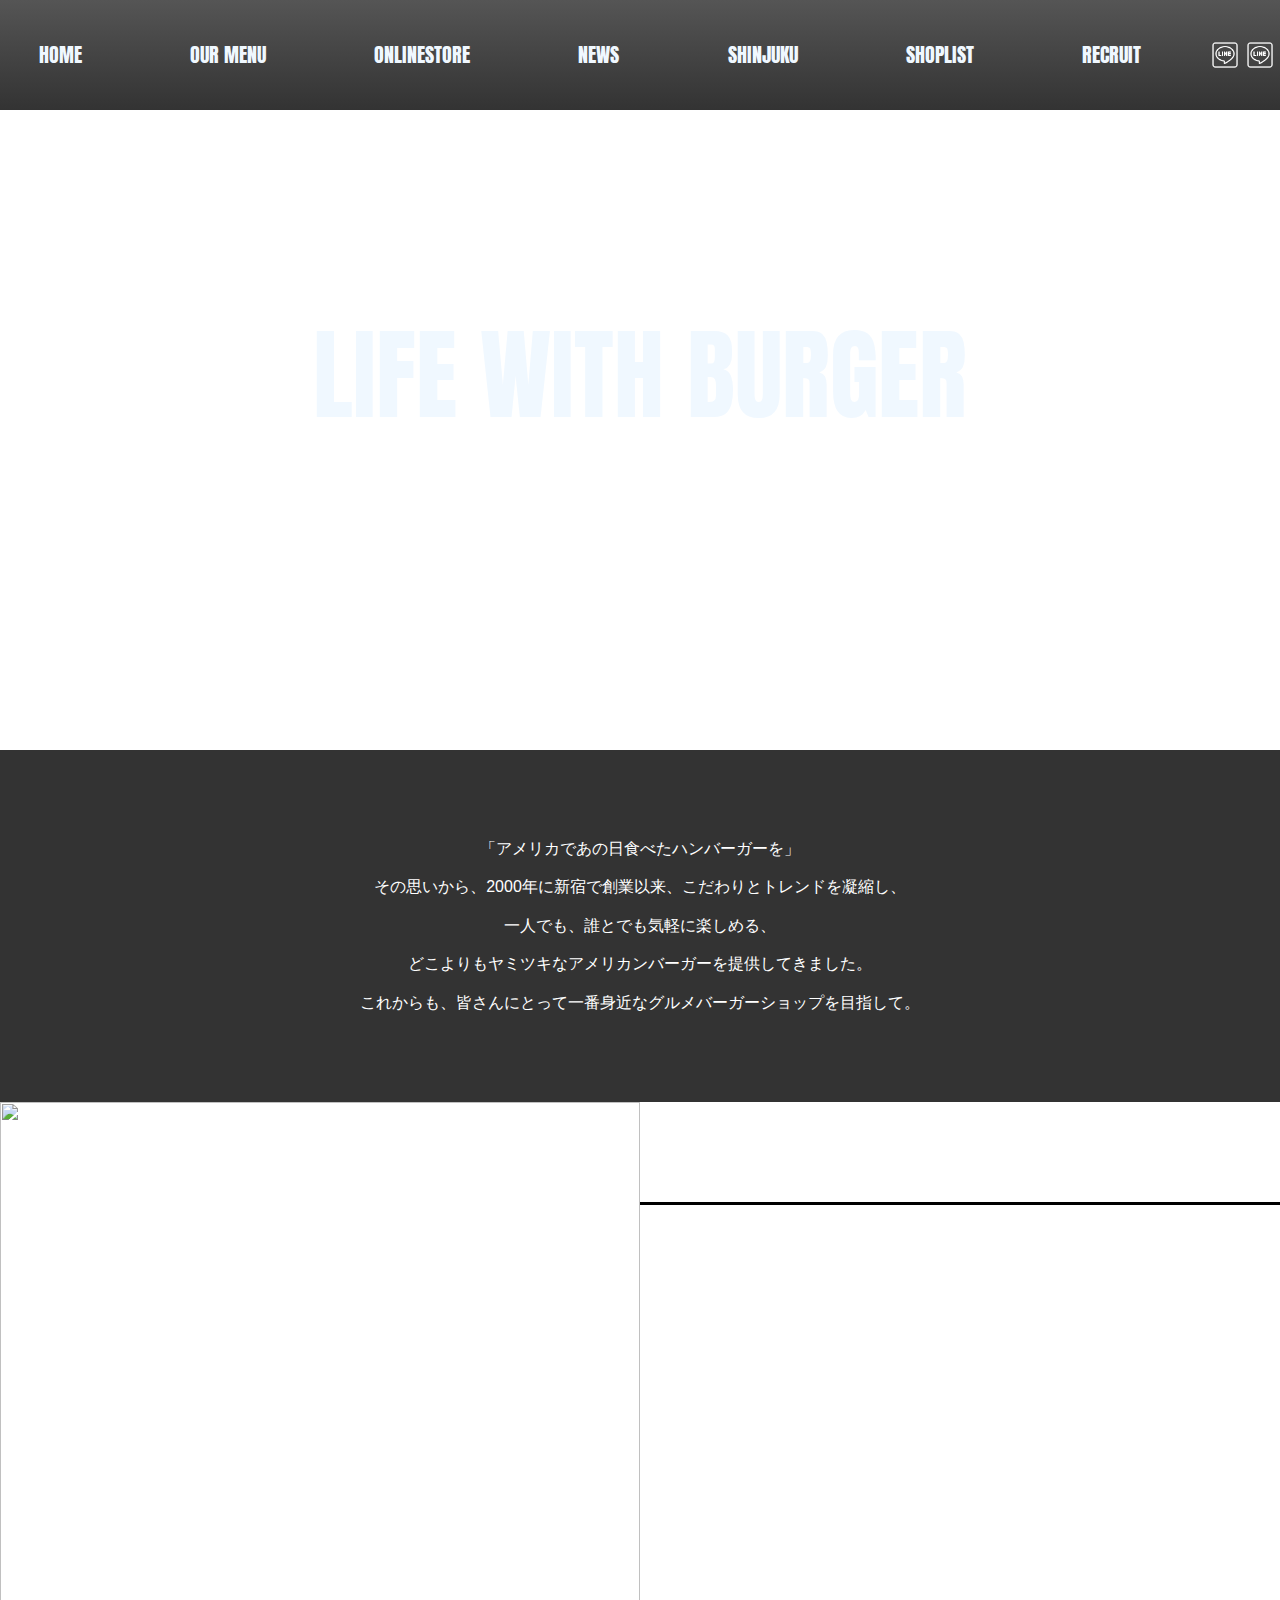
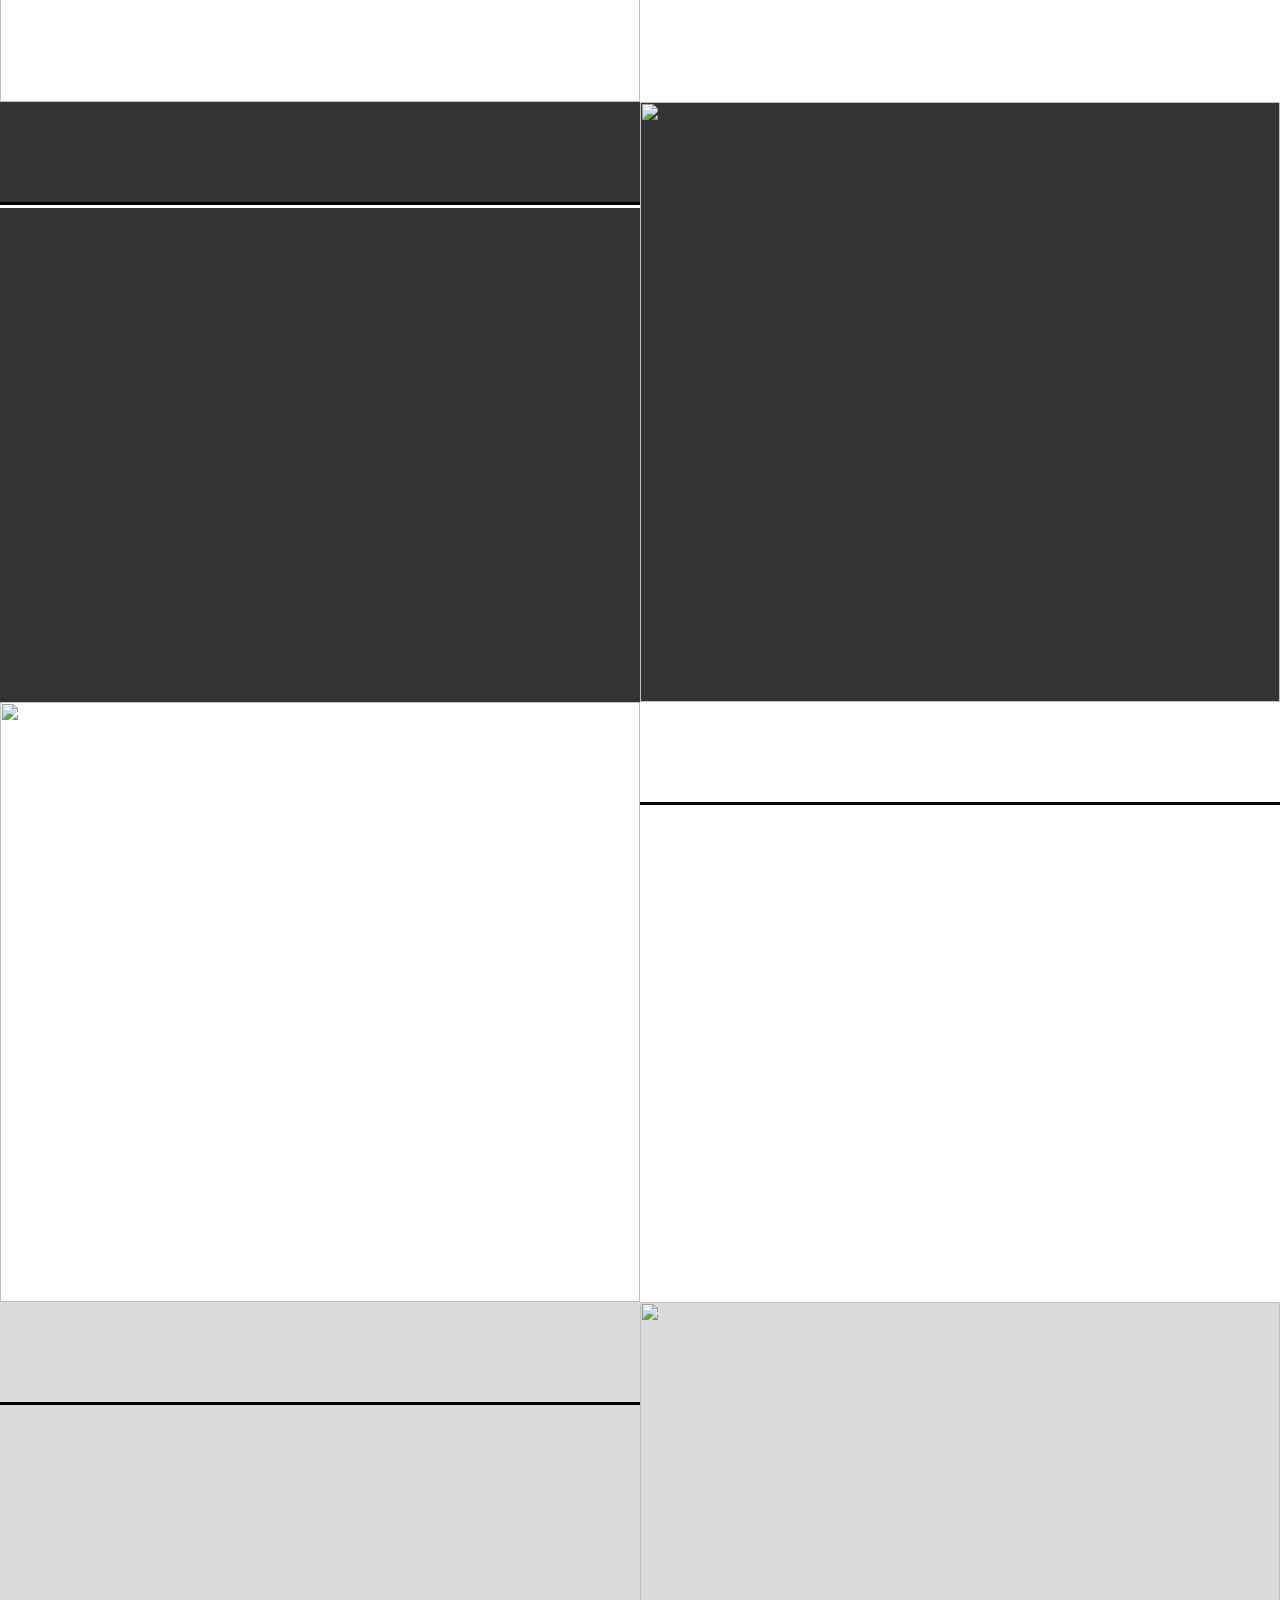
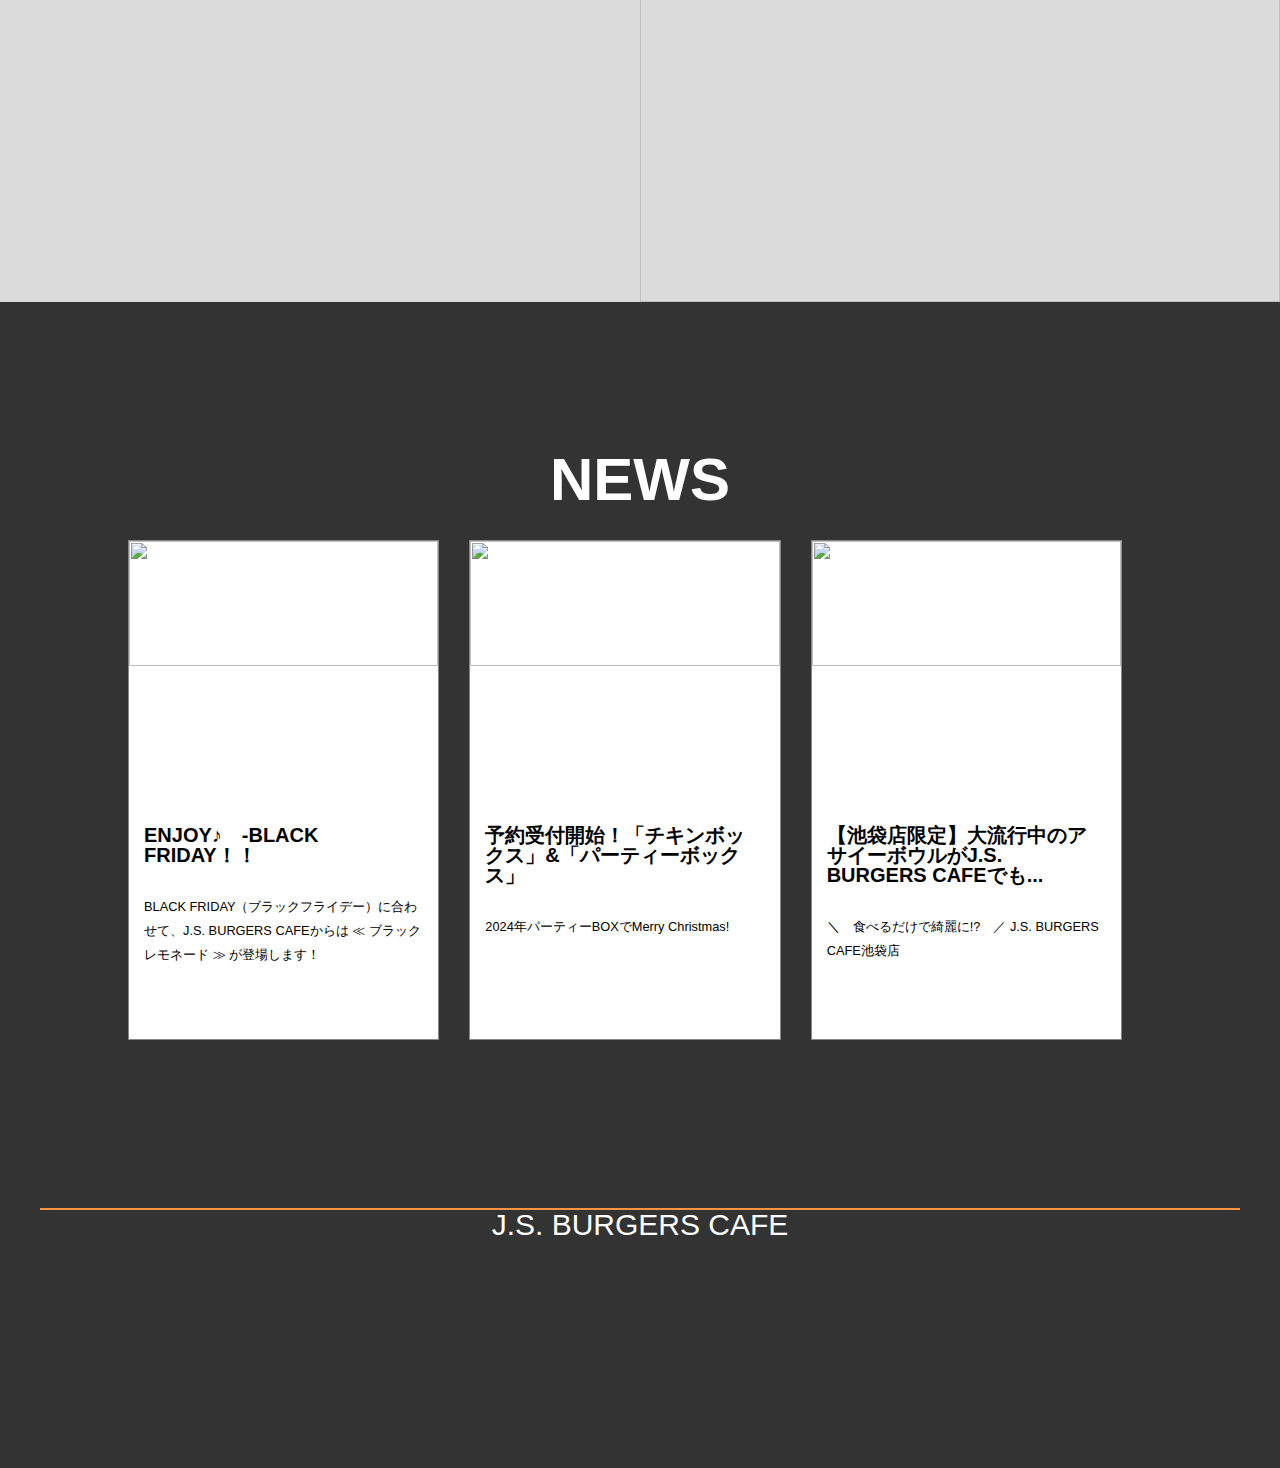
==== commit 1b7fa8f0: "Add files via upload" ====
--- a/index.html
+++ b/index.html
@@ -106,11 +106,13 @@
       <div style="border-bottom: 3px solid #000;"></div>
       <h2 class="contents_h2">Present</h2>
       <h1 class="contents_h1">BURGERS</h1>
+      <div class="introduction_text">
       <p class="contents_text">
         アメリカンビーフ100%のパティを使用し、種類が豊富でバーガー<br>
         だけでも16種以上のラインナップからお選びいただけます。<br>
         アメリカンサイズのボリューミーなハンバーガーを存分にお楽しみください。
       </p>
+      </div>
       <div class="view_button">
         <a class="view_button">
           VIEW MENU
@@ -123,7 +125,8 @@
       <img class="menu_contents_image"src="assets/images/sweets.jpeg">
     </div>
     <div class="menu_contents_text">
-    <div style="border-bottom: 3px solid #FFF;"></div>
+    <div style="border-bottom: 3px solid #000;"></div>
+    <nav class="pc"><div style="border-bottom: 3px solid #ffffff;"></div></nav>
     <h2 class="contents_h2">ALWAYS</h2>
     <h1 class="contents_h1">SWEETS</h1>
     <p class="contents_text">
--- a/assets/stylesheets/style.css
+++ b/assets/stylesheets/style.css
@@ -219,7 +219,10 @@
 
 /* サービス紹介 */
 
-.menu_contents
+.menu_contents_1,
+.menu_contents_2,
+.menu_contents_3,
+.menu_contents_4
 {   width: 100%;
     box-sizing: border-box;
 }
@@ -266,7 +269,7 @@
     height: 20px;
     padding: 15px 20px;
     border-radius: 10px;
-    background-color: #FCC72C;
+    background-color:rgb(255, 148, 66);
     font-family:Arial, Helvetica, sans-serif;
     font-size: 16px;
     color: #fff;
@@ -300,11 +303,18 @@
     transform: translate(0, 100px); /* フェードインで動く高さを指定 */
     transition: all 900ms; /* フェードインにかかる時間を指定 */
 }
+
+.view_button{
+    opacity: 0;
+    transform: translate(0, 100px); /* フェードインで動く高さを指定 */
+    transition: all 900ms; /* フェードインにかかる時間を指定 */
+}
+
 
 .effect-scroll {
     opacity: 1;
     transform: translate(0, 0);
-  }
+}
 
 
 
@@ -495,12 +505,12 @@
 
 @keyframes  catch_copy{
     0% {
-      transform: translateY(-400px);
+    transform: translateY(-400px);
     }
     100% {
-      transform: translateY(0);
+    transform: translateY(0);
     }
-  }
+    }
 
 .concept{
     height: 40%;
@@ -522,15 +532,28 @@
     width: 100%;
 }
 
-.menu_contents
+.menu_contents_1,
+.menu_contents_2,
+.menu_contents_3,
+.menu_contents_4
 {   width: 100%;
     height: 600px;
     display: flex;
     box-sizing: border-box;
 }
 
+.menu_contents_2
+{background-color: #333;
+color: #FFF;
+}
+
+.menu_contents_4{
+background-color:#dbdbdb;
+color: #000;
+}
+
 .menu_contents_image1,
-.menu_contents_image3 
+.menu_contents_image3
 {   width: 50%;
     height: 600px;
     object-fit: cover;
@@ -588,18 +611,15 @@
     height: 20px;
     padding: 15px 20px;
     border-radius: 10px;
+    background-color: rgb(255, 148, 66);
+    font-family:Arial, Helvetica, sans-serif;
     font-size: 16px;
     color: #fff;
     text-align: center;
-}
-
-/* フェードインCSS */
-
-.menu_contents_image{
-    opacity: 0;
-    transform: translate(0, 100px); /* フェードインで動く高さを指定 */
-    transition: all 500ms; /* フェードインにかかる時間を指定 */
-}
+    margin-bottom: 60px;
+}
+
+/* フェードインCSS  PC */
 
 .contents_h1{
     opacity: 0;
@@ -614,6 +634,18 @@
 }
 
 .contents_text{
+    opacity: 0;
+    transform: translate(0, 100px); /* フェードインで動く高さを指定 */
+    transition: all 900ms; /* フェードインにかかる時間を指定 */
+}
+
+.contents_text{
+    opacity: 0;
+    transform: translate(0, 100px); /* フェードインで動く高さを指定 */
+    transition: all 900ms; /* フェードインにかかる時間を指定 */
+}
+
+.view_button{
     opacity: 0;
     transform: translate(0, 100px); /* フェードインで動く高さを指定 */
     transition: all 900ms; /* フェードインにかかる時間を指定 */
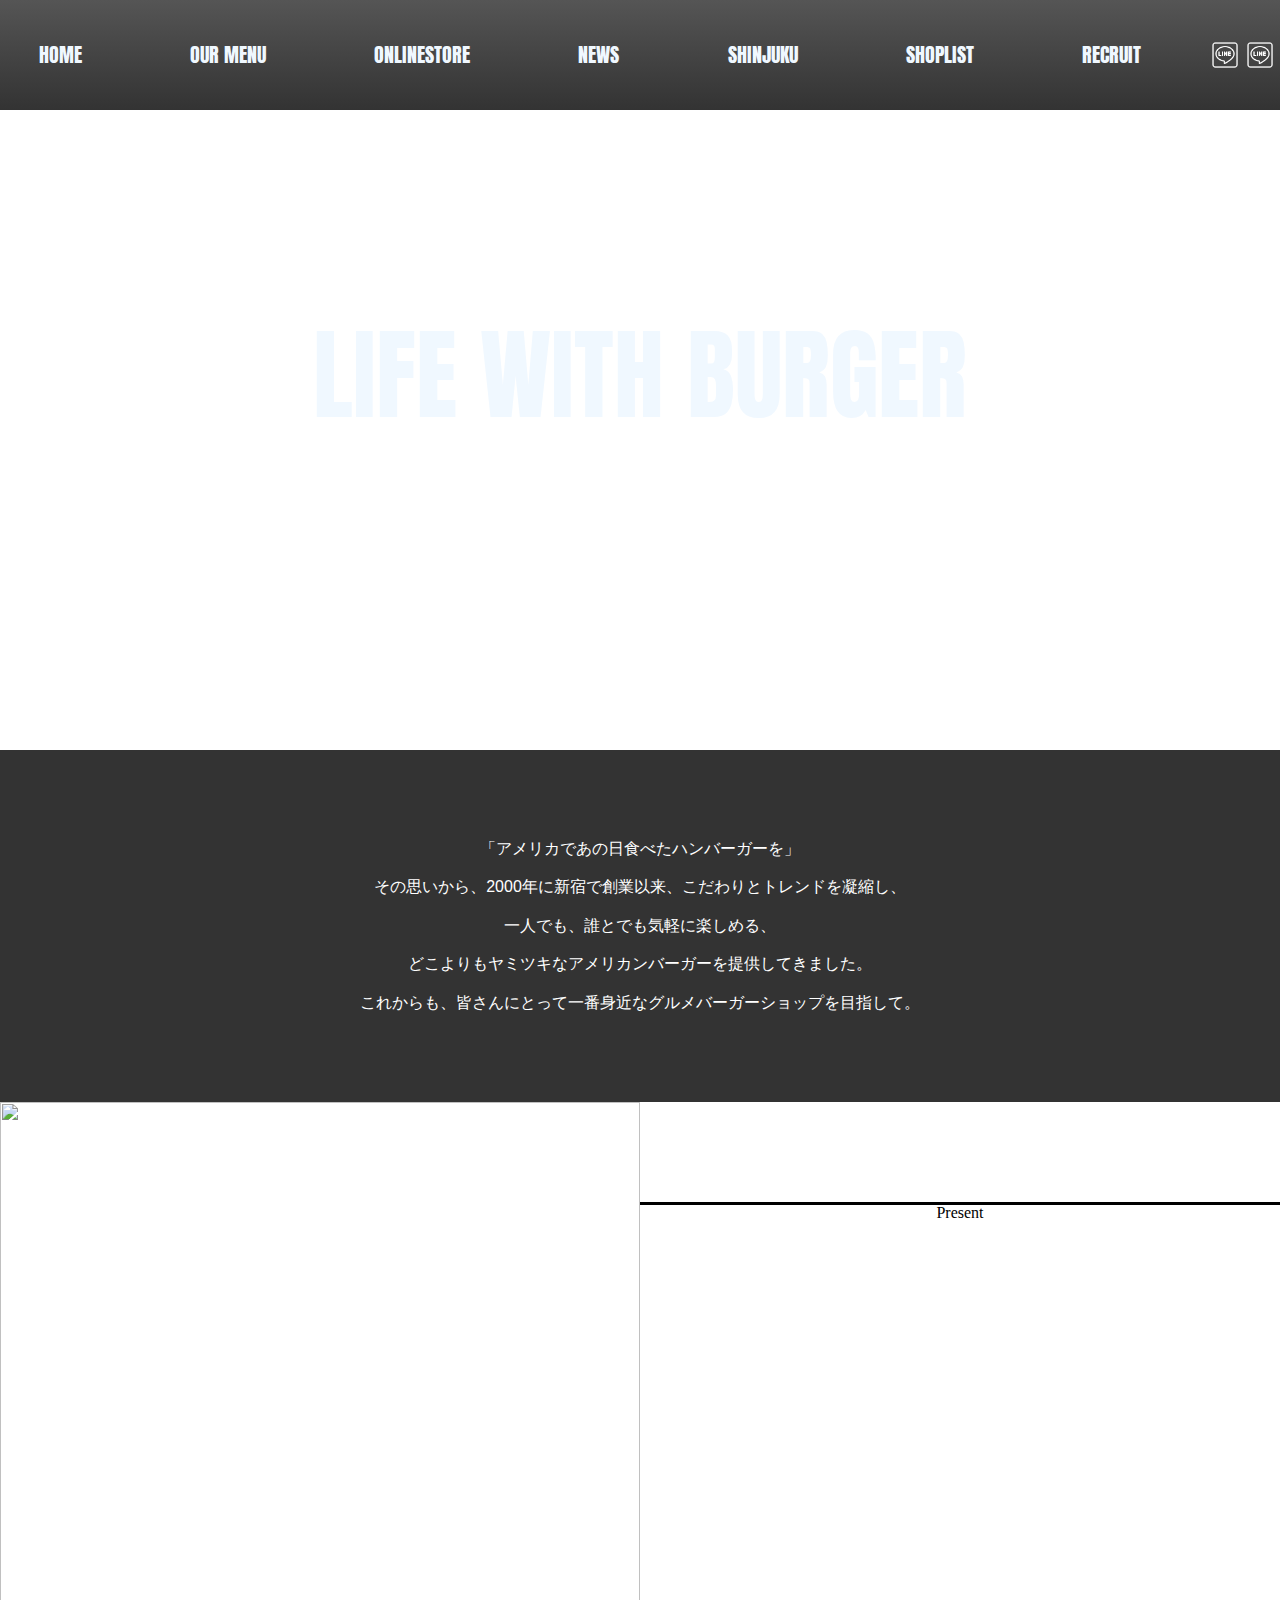
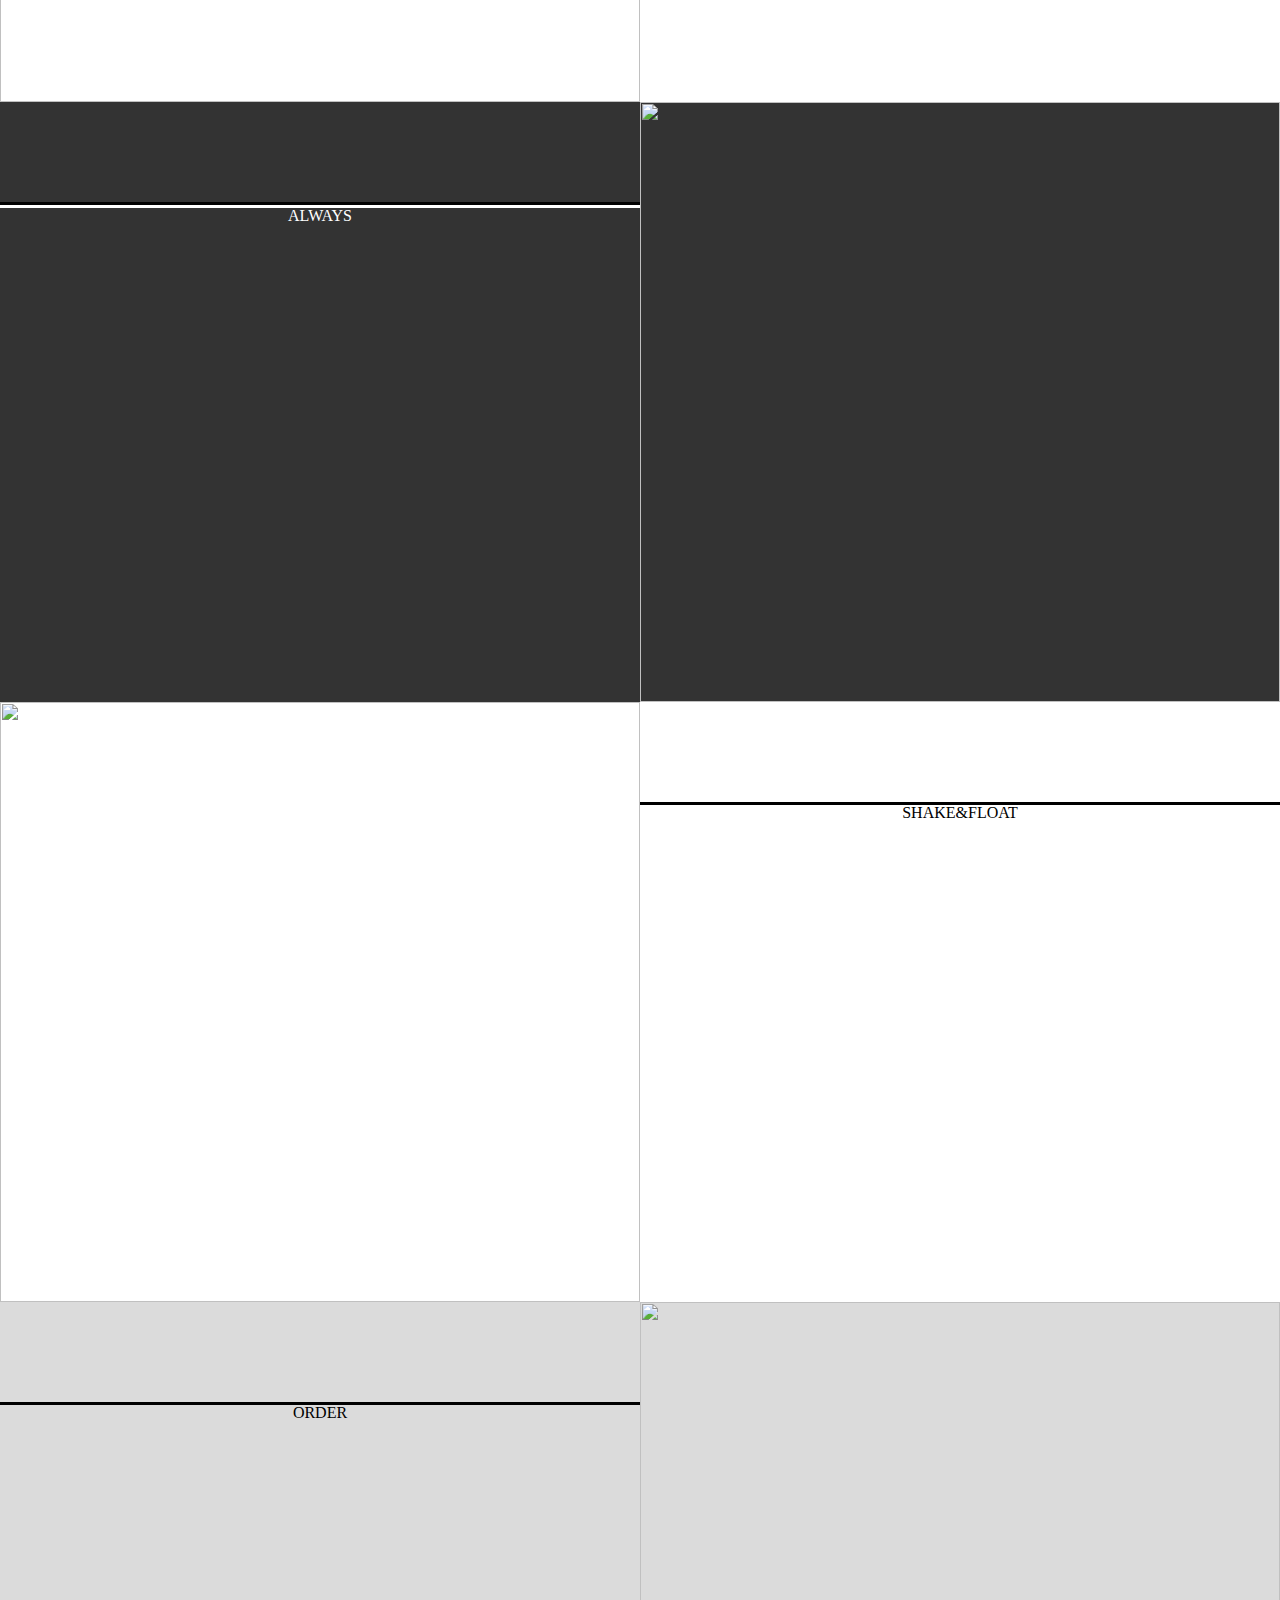
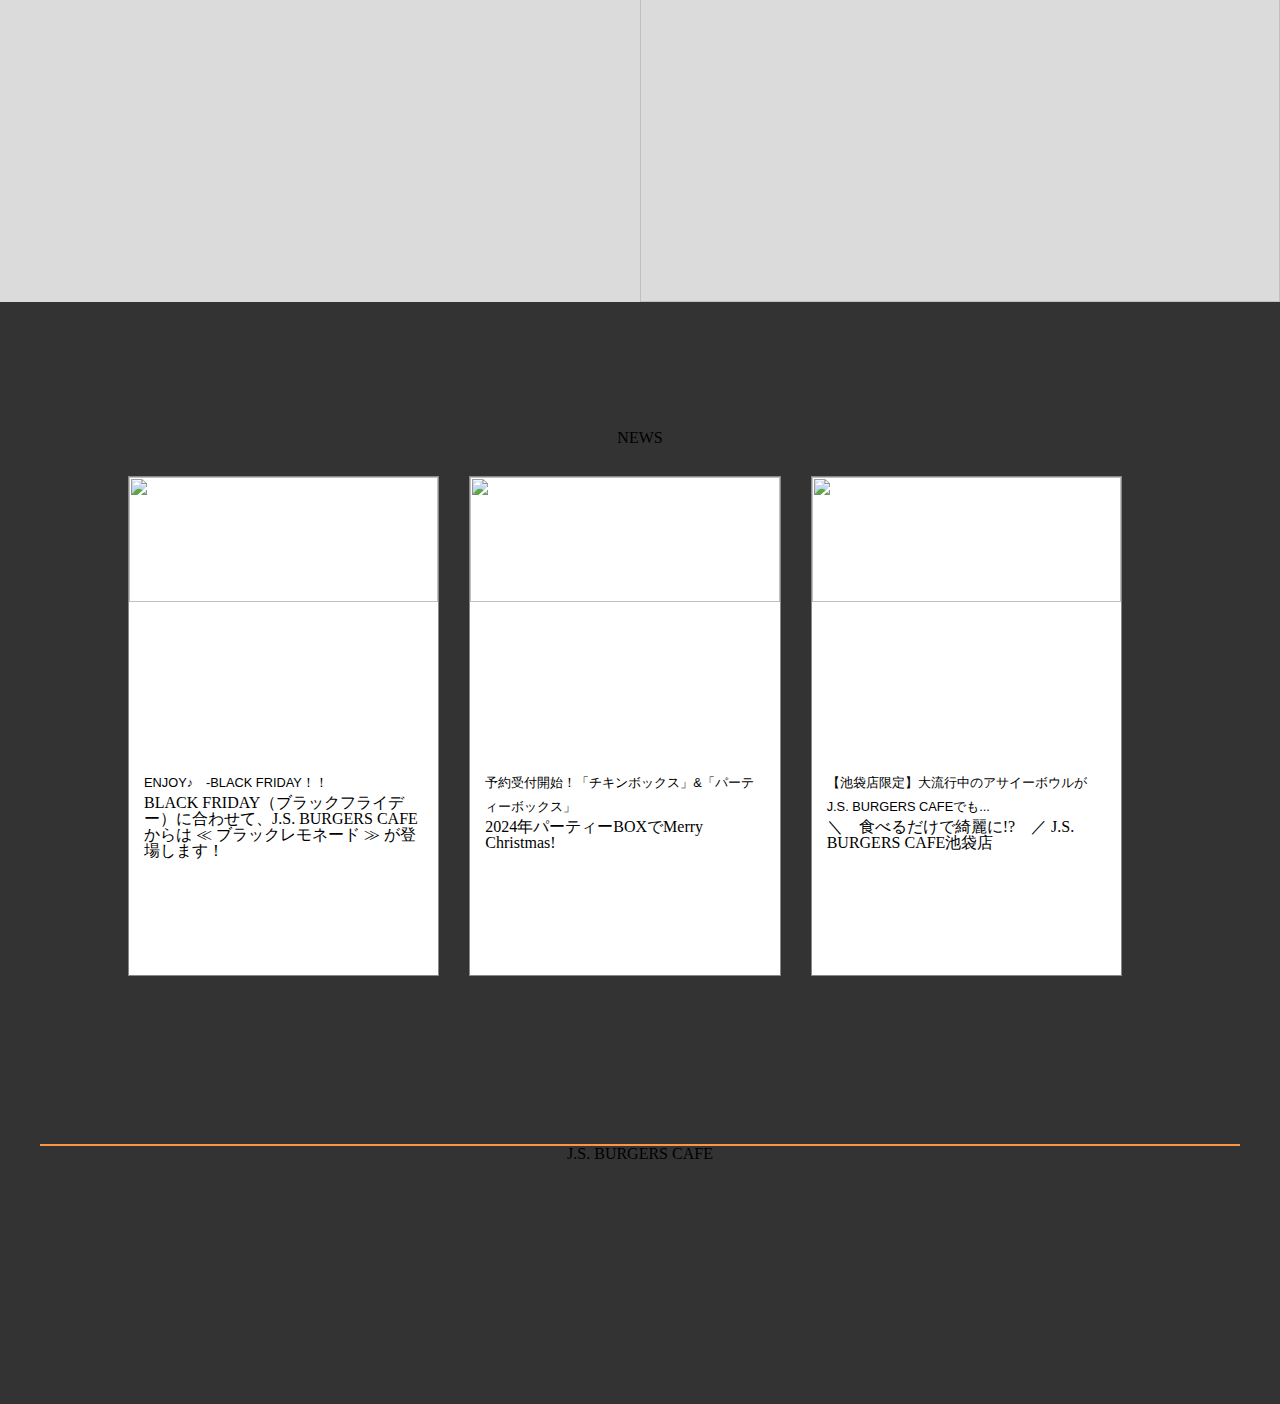
==== commit 0b6ec23d: "Add files via upload" ====
--- a/index.html
+++ b/index.html
@@ -104,8 +104,8 @@
       </div>
       <div class="menu_contents_text">
       <div style="border-bottom: 3px solid #000;"></div>
-      <h2 class="contents_h2">Present</h2>
-      <h1 class="contents_h1">BURGERS</h1>
+      <h3 class="contents_h3">Present</h3>
+      <h2 class="contents_h2">BURGERS</h2>
       <div class="introduction_text">
       <p class="contents_text">
         アメリカンビーフ100%のパティを使用し、種類が豊富でバーガー<br>
@@ -127,8 +127,8 @@
     <div class="menu_contents_text">
     <div style="border-bottom: 3px solid #000;"></div>
     <nav class="pc"><div style="border-bottom: 3px solid #ffffff;"></div></nav>
-    <h2 class="contents_h2">ALWAYS</h2>
-    <h1 class="contents_h1">SWEETS</h1>
+    <h3 class="contents_h3">ALWAYS</h3>
+    <h2 class="contents_h2">SWEETS</h2>
     <p class="contents_text">
     ワッフルやサンデーは、ベリーソースやチョコレートソースを使用し、<br>
     フルーツやクッキー等と合わせ、可愛くデコレーションをしています。<br>
@@ -147,8 +147,8 @@
       </div>
       <div class="menu_contents_text">
       <div style="border-bottom: 3px solid #000;"></div>
-      <h2 class="contents_h2">SHAKE&FLOAT</h2>
-      <h1 class="contents_h1">DRINKS</h1>
+      <h3 class="contents_h3">SHAKE&FLOAT</h3>
+      <h2 class="contents_h2">DRINKS</h2>
       <p class="contents_text"p>
         シェイクやフロートをはじめアメリカンサイズでボリューム満点。<br>
         ハンバーガーと合わせたり、ドリンクのみでもお楽しみいただけます
@@ -166,8 +166,8 @@
     </div>
     <div class="menu_contents_text">
     <div style="border-bottom: 3px solid #000;"></div>
-    <h2 class="contents_h2">ORDER</h2>
-    <h1 class="contents_h1">DELIVERY</h1>
+    <h3 class="contents_h3">ORDER</h3>
+    <h2 class="contents_h2">DELIVERY</h2>
     <p class="contents_text">
       オーダー毎に調理してお届けするデリバリーサービスを各店で提供しています。<br>
       詳しくは各店のリンクをご確認いただき、<br>
@@ -184,7 +184,7 @@
 </section>
 
 <section class="news">
-    <h1>NEWS</h1>
+    <h2>NEWS</h2>
 
     <div  class="slide">
       <nav class="sp">
@@ -201,23 +201,23 @@
       <div class="news_item_link">
           <img class="news_item_image"src="assets/images/sweets.jpeg"></img>
           <div class="news_item_text">
-            <h1>ENJOY♪　‐BLACK FRIDAY！！</h1>
-            <h2>BLACK FRIDAY（ブラックフライデー）に合わせて、J.S. BURGERS CAFEからは ≪ ブラックレモネード ≫ が登場します！</h2>
+            <h2>ENJOY♪　‐BLACK FRIDAY！！</h2>
+            <h3>BLACK FRIDAY（ブラックフライデー）に合わせて、J.S. BURGERS CAFEからは ≪ ブラックレモネード ≫ が登場します！</h3>
          </div>
       </div>
       <div class="news_item_link">
         <img class="news_item_image"src="assets/images/drink.jpeg"></img>
         <div class="news_item_text">
-          <h1>予約受付開始！「チキンボックス」&「パーティーボックス」</h1>
-          <h2>2024年パーティーBOXでMerry Christmas!</h2>
+          <h2>予約受付開始！「チキンボックス」&「パーティーボックス」</h2>
+          <h3>2024年パーティーBOXでMerry Christmas!</h3>
        </div>
     </div>
     <div class="news_item_link">
       <img class="news_item_image"src="assets/images/deli.jpeg"></img>
       <div class="news_item_text">
-        <h1>【池袋店限定】大流行中のアサイーボウルがJ.S. BURGERS CAFEでも...</h1>
-        <h2>＼　食べるだけで綺麗に!?　／
-          J.S. BURGERS CAFE池袋店</h2>
+        <h2>【池袋店限定】大流行中のアサイーボウルがJ.S. BURGERS CAFEでも...</h2>
+        <h3>＼　食べるだけで綺麗に!?　／
+          J.S. BURGERS CAFE池袋店</h3>
      </div>
     </div>
   </div>
@@ -230,7 +230,7 @@
 
  <footer class="credit">
  <div style="border-bottom: 2px solid rgb(255, 148, 66)"></div>
- <h1>J.S. BURGERS CAFE</h1>
+ <h2>J.S. BURGERS CAFE</h2>
 </footer>
 
 </div>
--- a/assets/stylesheets/style.css
+++ b/assets/stylesheets/style.css
@@ -22,7 +22,7 @@
 
 .credit h1{
     font-family:Arial, Helvetica, sans-serif;
-    font-size: 30px;
+    font-size: 200%;
     color: #fff;
 }
 
@@ -75,8 +75,7 @@
   .hamburger-line {
     background-color: #FFF;
     height: 2px;
-    left: 0;
-    margin-left: 90%;
+    margin-right:  10px;
     margin-top: 15px;
     position: absolute;
     right: 0;
@@ -161,10 +160,11 @@
 
 .head_menu_content{
     font-family:Arial, Helvetica, sans-serif;
-    font-size: 20px;
+    font-size: 15px;
     color: #fff;
-    margin-left: 40px;
+    margin-left: 10px;
     margin-top: 3%;
+    line-height: 300%;
 }
 
   /* メニューのスタイル */
@@ -184,7 +184,7 @@
 
 .catch_copy{
  font-family: 'Anton';
- font-size: 100px;
+ font-size: 300%;
  color: aliceblue;
  position: absolute;
  text-align: center;
@@ -204,13 +204,17 @@
   }
 
 .concept{
+    width: 100%;
     height: 350px;
-    padding-top: 80px;
+    padding-top: 50px;
     background-color:#333;
 }
 
 .concept_text{
+    width: 100%;
+    height: 200px;
     font-size: 80%;
+    margin: auto;
     font-family: Verdana, Geneva, Tahoma, sans-serif;
     text-align: center;
     color: white;
@@ -244,24 +248,25 @@
 
 .menu_contents_text h2{
     font-family: Arial, Helvetica, sans-serif;
-    font-weight: 900;
-    font-size: 25px;
+    font-weight: 800;
+    font-size: 100%;
     margin-top: 20px;
 }
 
 .menu_contents_text h1{
     font-family: Arial, Helvetica, sans-serif;
-    font-weight: 900;
-    font-size: 300%;
+    font-weight: 800;
+    font-size: 200%;
     margin-top: 20px;
 }
 
 .menu_contents_text p{
     font-family:Arial, Helvetica, sans-serif;
     font-size: 85%;
-    margin-top: 40px;
-    margin-bottom: 60px;
+    margin-top: 20px;
+    margin-bottom: 30px;
     line-height: 30px;
+    padding: 30px;
 }
 
 .menu_contents_text a{
@@ -330,7 +335,7 @@
 .news h1{
     font-family: Arial, Helvetica, sans-serif;
     font-weight: 900;
-    font-size: 60px;
+    font-size: 200%;
     margin-top: 20px;
     margin-bottom: 20px;
     color: #FFF;
@@ -410,13 +415,13 @@
     border-right: solid 3px #000;
     -webkit-transform: rotate(-135deg) translateY(-50%);
     transform: rotate(-135deg) translateY(-50%);
-  }
+}
 
 .next {
     position: absolute;
     width: 30px;
     height: 30px;
-    right: 15%;
+    right: 6%;
     bottom: 67%;
     z-index: 10;
     cursor: pointer;
@@ -424,7 +429,7 @@
     border-right: solid 3px #000;
     -webkit-transform: rotate(45deg) translateY(50%);
     transform: rotate(45deg) translateY(50%);
-  }
+}
 
 
 
@@ -457,7 +462,7 @@
 }
 
 .sns {
-    display: flex; 
+    display: flex;
     margin: auto;
     list-style: none;
 }
@@ -467,7 +472,7 @@
 .pc_menu {
     width: 100%;
     height: 110px;
-    display: flex; 
+    display: flex;
     position:fixed;
     z-index: 100;
     box-sizing: border-box;
@@ -605,6 +610,7 @@
     margin-bottom: 60px;
     line-height: 30px;
 }
+
 
 .menu_contents_text a{
     width: 150px;
